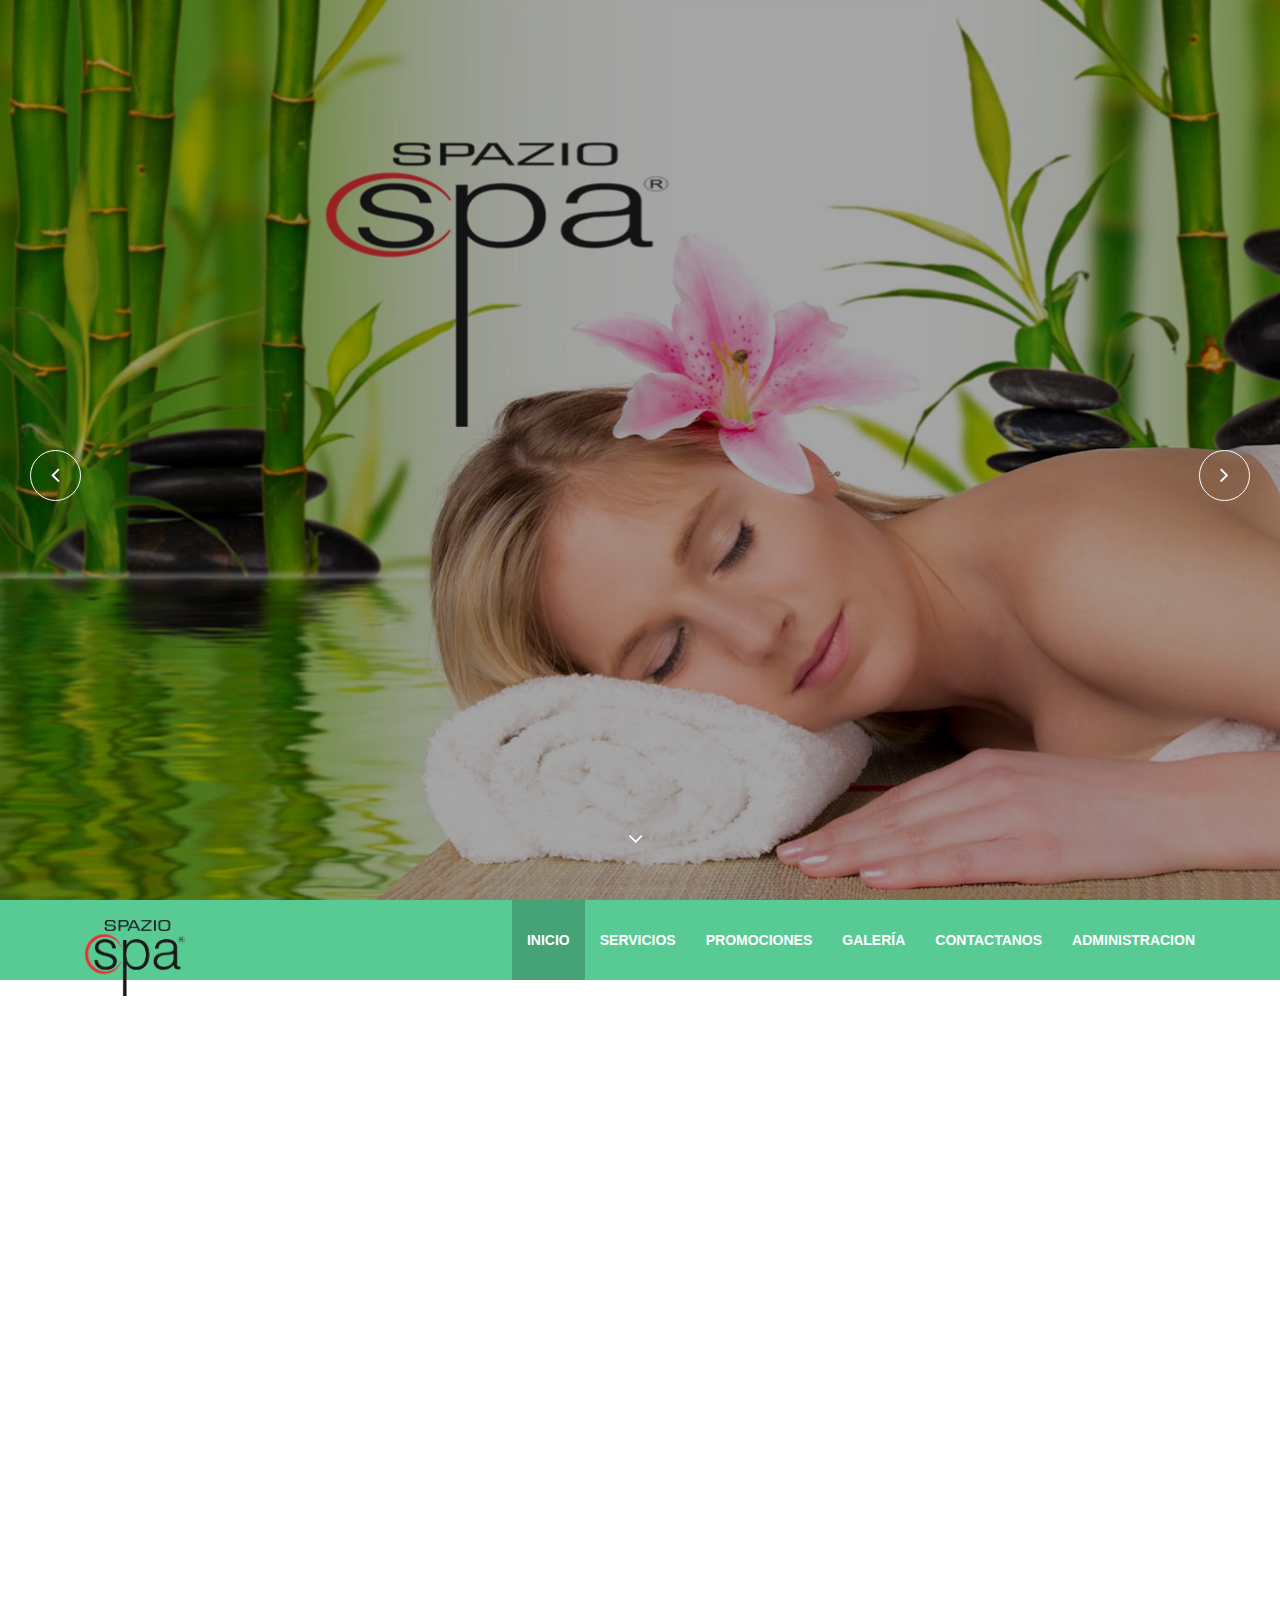
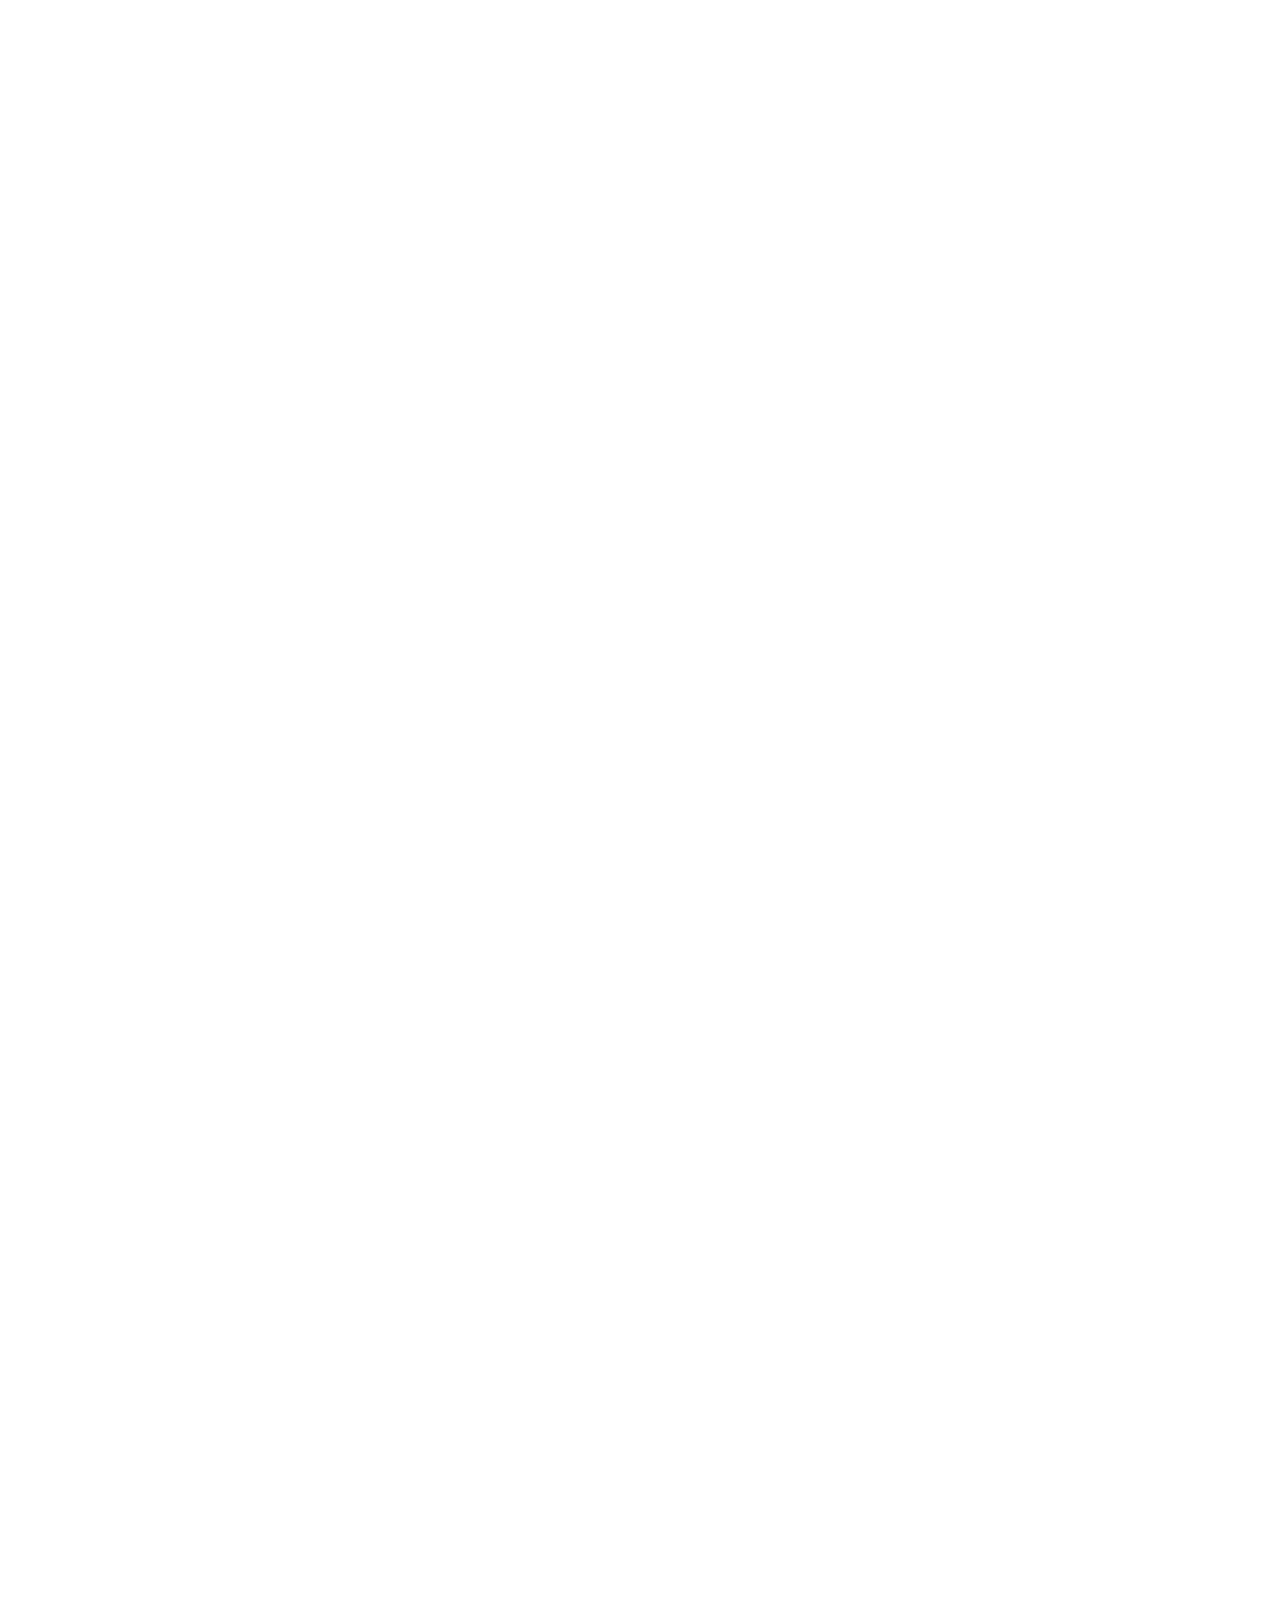
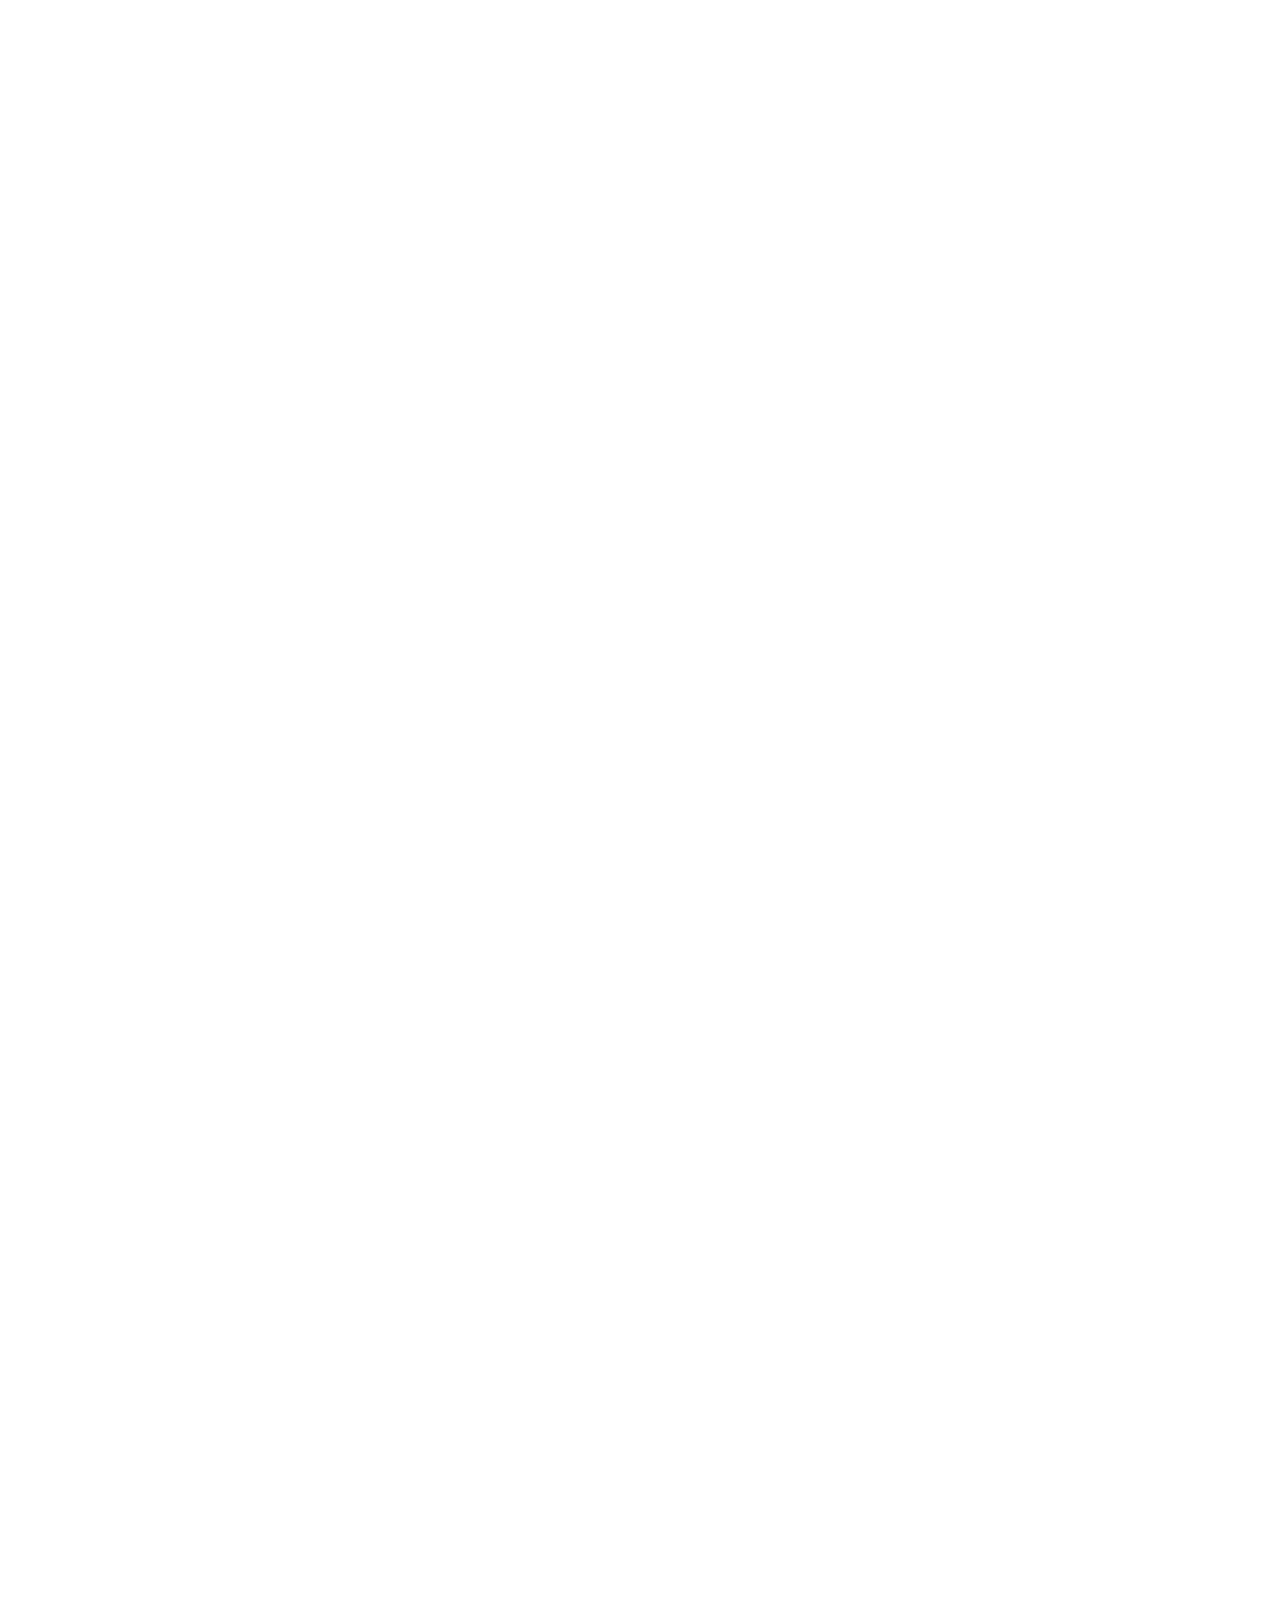
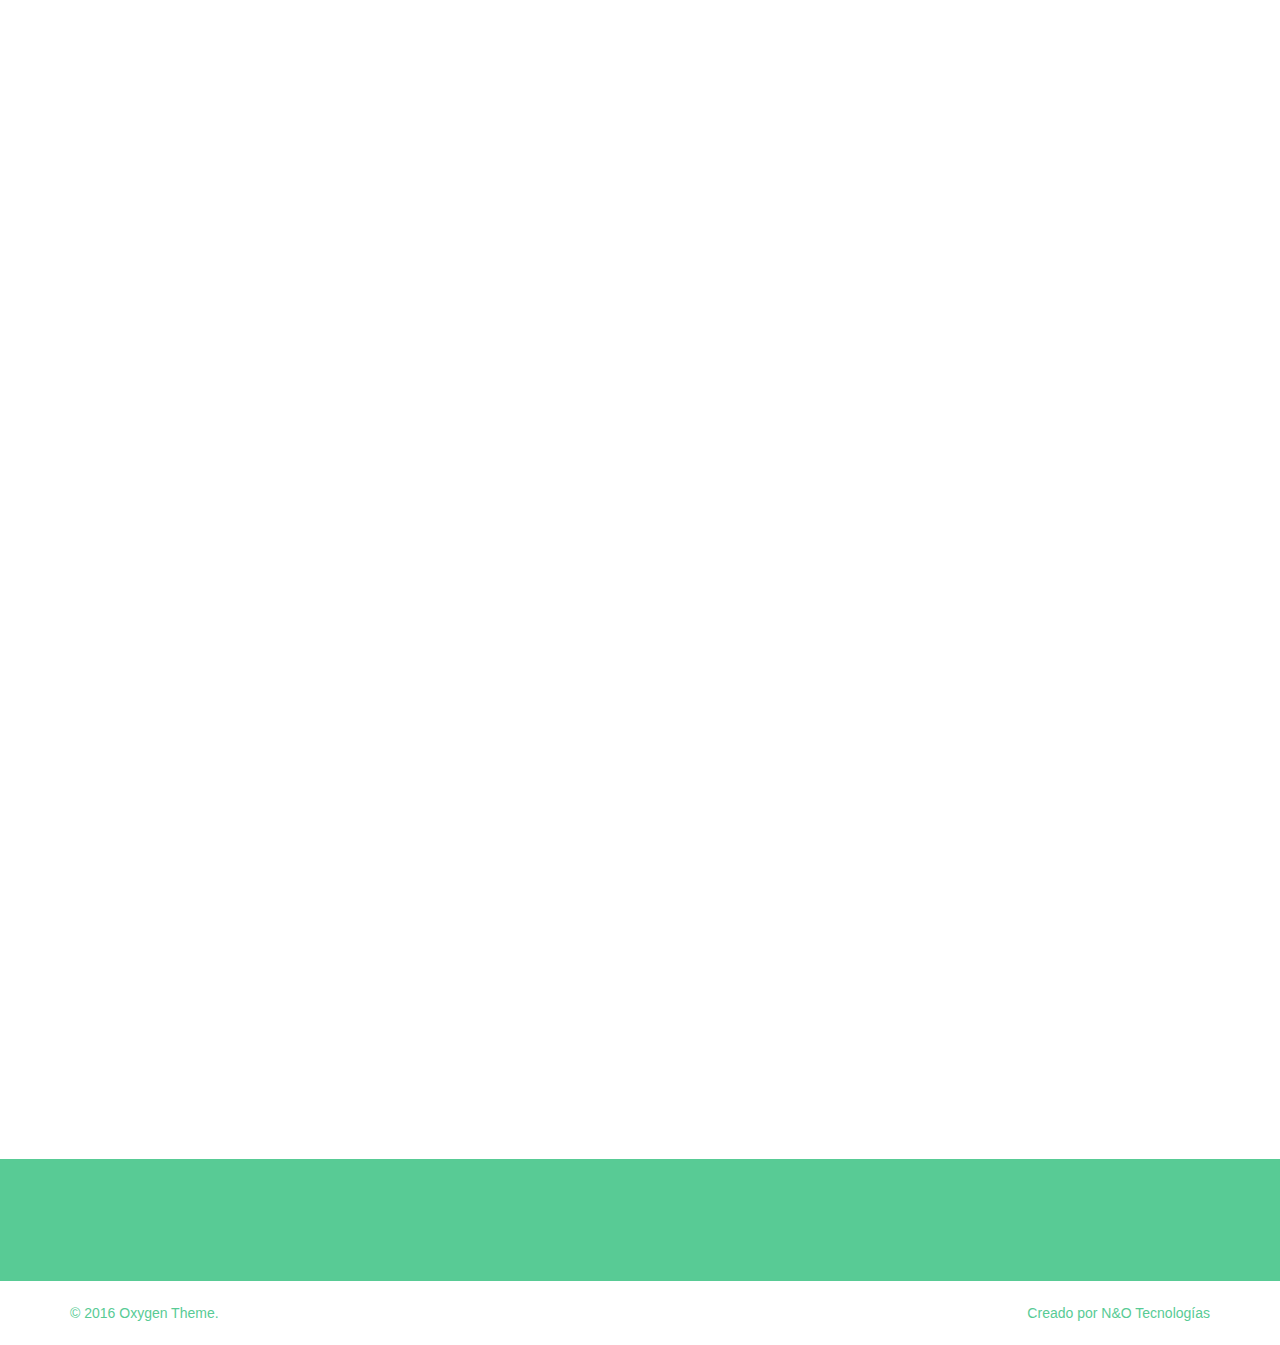
==== template/index.html @ 34deb6e5 "Cambio 20/10/2016" ====
﻿<!DOCTYPE html>
<html lang="en">
<head>
  <meta charset="utf-8">
  <meta name="viewport" content="width=device-width, initial-scale=1.0">
  <meta name="description" content="">
  <meta name="author" content="">
  <title>Spazio | Spa</title>
  <link href="css/bootstrap.min.css" rel="stylesheet">
  <link href="css/animate.min.css" rel="stylesheet"> 
  <link href="css/font-awesome.min.css" rel="stylesheet">
  <link href="css/lightbox.css" rel="stylesheet">
  <link href="css/main.css" rel="stylesheet">
  <link id="css-preset" href="css/presets/preset1.css" rel="stylesheet">
  <link href="css/responsive.css" rel="stylesheet">
  
<script type="text/javascript" src="http://maps.google.com/maps/api/js"></script>
    <!-- Smartsupp Live Chat script -->
    <script type="text/javascript">
var _smartsupp = _smartsupp || {};
_smartsupp.key = '100dbefa5f6795a146cb5073ec1ec37095882467';
window.smartsupp||(function(d) {
	var s,c,o=smartsupp=function(){ o._.push(arguments)};o._=[];
	s=d.getElementsByTagName('script')[0];c=d.createElement('script');
	c.type='text/javascript';c.charset='utf-8';c.async=true;
	c.src='//www.smartsuppchat.com/loader.js?';s.parentNode.insertBefore(c,s);
})(document);
    </script>
  <!--[if lt IE 9]>
    <script src="js/html5shiv.js"></script>
    <script src="js/respond.min.js"></script>
  <![endif]-->
  
  <link href='http://fonts.googleapis.com/css?family=Open+Sans:300,400,600,700' rel='stylesheet' type='text/css'>
  <link rel="shortcut icon" href="images/spazio.ico">
</head><!--/head-->

<body>

  <!--.preloader-->
  <div class="preloader"> <i class="fa fa-circle-o-notch fa-spin"></i></div>
  <!--/.preloader-->

  <header id="home">
    <div id="home-slider" class="carousel slide carousel-fade" data-ride="carousel">
      <div class="carousel-inner">
        <div class="item active" style="background-image: url(images/slider/spa2.png)">
          <!--<div class="caption">-->
            <!--<h1 class="animated fadeInLeftBig">Bienvenido </h1>-->
            <!--<p class="animated fadeInRightBig">Bootstrap - Responsive Design - Retina Ready - Parallax</p>-->
            <!--<a data-scroll class="btn btn-start animated fadeInUpBig" href="#services">Iniciemos</a>-->
          <!--</div>-->
        </div>
        <div class="item" style="background-image: url(images/Masajes/piedras.jpg)">
         <!-- <div class="caption">-->
           <!-- <h1 class="animated fadeInLeftBig"><span>Spazio Spa</span></h1>-->
            <!--<p class="animated fadeInRightBig">Bootstrap - Responsive Design - Retina Ready - Parallax</p>-->
           <!-- <a data-scroll class="btn btn-start animated fadeInUpBig" href="#services">Iniciemos</a>-->
          <!--</div>-->
        </div>
        <div class="item" style="background-image: url(images/about-bg.jpg)">
          <!--<div class="caption">-->
           <!-- <h1 class="animated fadeInLeftBig"><span>Tranquilidad a tu alcance</span></h1>-->
            <!--<p class="animated fadeInRightBig">Bootstrap - Responsive Design - Retina Ready - Parallax</p>-->
            <!--<a data-scroll class="btn btn-start animated fadeInUpBig" href="#services">Iniciemos</a>-->
          <!--</div>-->
        </div>
      </div>
      <a class="left-control" href="#home-slider" data-slide="prev"><i class="fa fa-angle-left"></i></a>
      <a class="right-control" href="#home-slider" data-slide="next"><i class="fa fa-angle-right"></i></a>

      <a id="tohash" href="#services"><i class="fa fa-angle-down"></i></a>

    </div><!--/#home-slider-->
    <div class="main-nav">
      <div class="container">
        <div class="navbar-header">
          <button type="button" class="navbar-toggle" data-toggle="collapse" data-target=".navbar-collapse">
            <!--<span class="sr-only">Toggle navigation</span>-->
            <span class="icon-bar"></span>
            <span class="icon-bar"></span>
            <span class="icon-bar"></span>
          </button>
          <a class="navbar-brand" href="index.html">
            <h1><img class="img-responsive" src="images/team/logo.png" width="100" alt="logo"></h1>
          </a>                    
        </div>
        <div class="collapse navbar-collapse" >
          <ul class="nav navbar-nav navbar-right">                 
            <li class="scroll active"><a href="#home">Inicio</a></li>
            <li class="scroll"><a href="#services">Servicios</a></li> 
            <li class="scroll"><a href="#about-us">Promociones</a></li>                     
            <li class="scroll"><a href="#portfolio">Galería</a></li>
            <li class="scroll"><a href="#contact">Contactanos</a></li>   
            <li class="scroll"><a href="Password.aspx">Administracion</a></li>        
          </ul>
        </div>
      </div>
    </div><!--/#main-nav-->
  </header><!--/#home-->
  <section id="services">
    <div class="container">
      <div class="heading wow fadeInUp" data-wow-duration="1000ms" data-wow-delay="300ms">
        <div class="row">
          <div class="text-center col-sm-8 col-sm-offset-2">
            <h2>Nuestros Servicios</h2>
            <p>Conozca nuestra variedad de servicios con los cuales tendrá una experiencia única</p>
          </div>
        </div> 
      </div>
      <div class="text-center our-services">
        <div class="row">
          <div class="col-sm-4 wow fadeInDown" data-wow-duration="1000ms" data-wow-delay="300ms" align="center"  >
            <img id='c1' class="img-responsive" src="images/Masajes.jpg" alt="" width="250" height="100" onmouseover="" >

<!--            <div class="service-icon">-->
              <!--<i class="fa fa-flask"></i>-->
<!--            </div>-->
            <div class="service-info">
              <h3>Masajes</h3>
              <p>Conoce la variedad de masajes que tenemos para ti</p>
            </div>
          </div>
          <div class="col-sm-4 wow fadeInDown" data-wow-duration="1000ms" data-wow-delay="450ms" align="center">
            <img id='c2' class="img-responsive" src="images/Facial.jpg" alt="" width="160" height="200">

           <!-- <div class="service-icon">
              <i class="fa fa-umbrella"></i>
            </div>-->
            <div class="service-info">
              <h3>Faciales</h3>
              <p>Tenemos un facial especial para ti</p>
            </div>
          </div>
          <div class="col-sm-4 wow fadeInDown" data-wow-duration="1000ms" data-wow-delay="550ms" align="center">
            <img id='c3' class="img-responsive" src="images/Tratamientos.jpg" alt="" width="165" height="80">
<!--            <div class="service-icon">
              <i class="fa fa-cloud"></i>
            </div>-->
            <div class="service-info">
              <h3>Tratamientos</h3>
              <p>Especiales para cada tipo de piel </p>
            </div>
          </div>
          <div class="col-sm-4 wow fadeInUp" data-wow-duration="1000ms" data-wow-delay="650ms" align="center">
            <img id='c4' class="img-responsive" src="images/Promociones.jpg" alt="" width="200" height="150">
           <!-- <div class="service-icon">
              <i class="fa fa-coffee"></i>
            </div>-->
            <div class="service-info">
              <h3>Videos</h3>
              <p>Entra y conoce como realizamos nuestros servicios</p>
            </div>
          </div>
          <div class="col-sm-4 wow fadeInUp" data-wow-duration="1000ms" data-wow-delay="750ms" align="center">
            <img id='c5' class="img-responsive" src="images/GaleriaP.jpg" alt="" width="150" height="150">
          <!--  <div class="service-icon">
              <i class="fa fa-bitbucket"></i>
            </div>-->
            <div class="service-info">
              <h3>Galería</h3>
              <p>Conoce nuestras instalaciones</p>
            </div>
          </div>
          <div class="col-sm-4 wow fadeInUp" data-wow-duration="1000ms" data-wow-delay="850ms" align="center">
            <img id='c6' class="img-responsive" src="images/Productos.jpg" alt="" width="190" height="200">
         <!--   <div class="service-icon">
              <i class="fa fa-gift"></i>
            </div>-->
            <div class="service-info">
              <h3>Productos</h3>
              <p>Conoce los productos que usamos</p>
            </div>
          </div>
        </div>
      </div>
    </div>
  </section><!--/#services-->
  <section id="about-us" class="parallax">
    <div class="container">
      <div class="row">
        <div class="col-sm-6">
          <div class="about-info wow fadeInUp" data-wow-duration="1000ms" data-wow-delay="300ms">
            <h2>Promociones</h2>
            <p>Dejate consentir con las promociones especiales del mes </p>
          </div>
        </div>
        <div class="col-sm-6">
          <div class="our-skills wow fadeInDown" data-wow-duration="1000ms" data-wow-delay="300ms">
            <div class="single-skill wow fadeInDown" data-wow-duration="1000ms" data-wow-delay="300ms">
            <div class="folio-image">
             
               <img class="img-responsive" src="images/Promos.jpg" >
            </div>
              <!--<p class="lead">User Experiances</p>
              <div class="progress">
                <div class="progress-bar progress-bar-primary six-sec-ease-in-out" role="progressbar"  aria-valuetransitiongoal="95">95%</div>
              </div>-->
            </div>
          </div>
        </div>
      </div>
    </div>
  </section><!--/#about-us-->

  <section id="portfolio">
    <div class="container">
      <div class="row">
        <div class="heading text-center col-sm-8 col-sm-offset-2 wow fadeInUp" data-wow-duration="1000ms" data-wow-delay="300ms">
          <h2>Nuestra Galería</h2>
          <p>Conoce nuestras instalaciones</p>
        </div>
      </div> 
    </div>
    <div class="container-fluid">
      <div class="row">
        <div class="col-sm-3">
          <div class="folio-item wow fadeInRightBig" data-wow-duration="1000ms" data-wow-delay="300ms">
            <div class="folio-image">
               <img class="img-responsive" src="images/portfolio/Recepcio.jpg" >
            </div>
            <div class="overlay">
              <div class="overlay-content">
                <div class="overlay-text">
                  <div class="folio-info">
                    <!--<h3>Time Hours</h3>
                    <p>Design, Photography</p>-->
                  </div>
                  <div class="folio-overview">
                   <!-- <span class="folio-link"><a class="folio-read-more" href="#" data-single_url="portfolio-single.html" ><i class="fa fa-link"></i></a></span>-->
                    <span class="folio-expand"><a href="images/portfolio/Recepcio.jpg" data-lightbox="portfolio"><i class="fa fa-search-plus"></i></a></span>
                  </div>
                </div>
              </div>
            </div>
          </div>
        </div>
        <div class="col-sm-3">
          <div class="folio-item wow fadeInLeftBig" data-wow-duration="1000ms" data-wow-delay="400ms">
            <div class="folio-image">
              <img class="img-responsive" src="images/portfolio/Cabina3.jpg" alt="">
            </div>
            <div class="overlay">
              <div class="overlay-content">
                <div class="overlay-text">
                  <div class="folio-info">
                    <!--<h3>Time Hours</h3>
                    <p>Design, Photography</p>-->
                  </div>
                  <div class="folio-overview">
                    <span class="folio-expand"><a href="images/portfolio/Cabina3.jpg" data-lightbox="portfolio"><i class="fa fa-search-plus"></i></a></span>
                  </div>
                </div>
              </div>
            </div>
          </div>
        </div>
        <div class="col-sm-3">
          <div class="folio-item wow fadeInRightBig" data-wow-duration="1000ms" data-wow-delay="500ms">
            <div class="folio-image">
              <img class="img-responsive" src="images/portfolio/Entrada.jpg" alt="">
            </div>
            <div class="overlay">
              <div class="overlay-content">
                <div class="overlay-text">
                  <div class="folio-info">
                  </div>
                  <div class="folio-overview">
                    <span class="folio-expand"><a href="images/portfolio/Entrada.jpg" data-lightbox="portfolio"><i class="fa fa-search-plus"></i></a></span>
                  </div>
                </div>
              </div>
            </div>
          </div>
        </div>
        <div class="col-sm-3">
          <div class="folio-item wow fadeInLeftBig" data-wow-duration="1000ms" data-wow-delay="600ms">
            <div class="folio-image">
              <img class="img-responsive" src="images/portfolio/Recepcion.jpg" alt="">
            </div>
            <div class="overlay">
              <div class="overlay-content">
                <div class="overlay-text">
                  <div class="folio-info">
                  </div>
                  <div class="folio-overview">
                    <span class="folio-expand"><a href="images/portfolio/Recepcion.jpg" data-lightbox="portfolio"><i class="fa fa-search-plus"></i></a></span>
                  </div>
                </div>
              </div>
            </div>
          </div>
        </div>
        <div class="col-sm-3">
          <div class="folio-item wow fadeInRightBig" data-wow-duration="1000ms" data-wow-delay="700ms">
            <div class="folio-image">
              <img class="img-responsive" src="images/portfolio/Recepcion2.jpg" alt="">
            </div>
            <div class="overlay">
              <div class="overlay-content">
                <div class="overlay-text">
                  <div class="folio-info">
                  </div>
                  <div class="folio-overview">
                    <span class="folio-expand"><a href="images/portfolio/Recepcion2.jpg" data-lightbox="portfolio"><i class="fa fa-search-plus"></i></a></span>
                  </div>
                </div>
              </div>
            </div>
          </div>
        </div>
        <div class="col-sm-3">
          <div class="folio-item wow fadeInLeftBig" data-wow-duration="1000ms" data-wow-delay="800ms">
            <div class="folio-image">
              <img class="img-responsive" src="images/portfolio/Cabina5.jpg" alt="">
            </div>
            <div class="overlay">
              <div class="overlay-content">
                <div class="overlay-text">
                  <div class="folio-info">
                  </div>
                  <div class="folio-overview">
                    <span class="folio-expand"><a href="images/portfolio/Cabina5.jpg" data-lightbox="portfolio"><i class="fa fa-search-plus"></i></a></span>
                  </div>
                </div>
              </div>
            </div>
          </div>
        </div>
        <div class="col-sm-3">
          <div class="folio-item wow fadeInRightBig" data-wow-duration="1000ms" data-wow-delay="900ms">
            <div class="folio-image">
              <img class="img-responsive" src="images/portfolio/Cabina1.jpg" alt="">
            </div>
            <div class="overlay">
              <div class="overlay-content">
                <div class="overlay-text">
                  <div class="folio-info">
                  </div>
                  <div class="folio-overview">
                    <span class="folio-expand"><a href="images/portfolio/Cabina1.jpg" data-lightbox="portfolio"><i class="fa fa-search-plus"></i></a></span>
                  </div>
                </div>
              </div>
            </div>
          </div>
        </div>
        <div class="col-sm-3">
          <div class="folio-item wow fadeInLeftBig" data-wow-duration="1000ms" data-wow-delay="1000ms">
            <div class="folio-image">
              <img class="img-responsive" src="images/portfolio/Cabina2.jpg" alt="">
            </div>
            <div class="overlay">
              <div class="overlay-content">
                <div class="overlay-text">
                  <div class="folio-info">
                  </div>
                  <div class="folio-overview">
                    <span class="folio-expand"><a href="images/portfolio/Cabina2.jpg" data-lightbox="portfolio"><i class="fa fa-search-plus"></i></a></span>
                  </div>
                </div>
              </div>
            </div>
          </div>
        </div>
        <div class="col-sm-3">
          <div class="folio-item wow fadeInLeftBig" data-wow-duration="1000ms" data-wow-delay="1000ms">
            <div class="folio-image">
              <img class="img-responsive" src="images/portfolio/Cabina3.jpg" alt="">
            </div>
            <div class="overlay">
              <div class="overlay-content">
                <div class="overlay-text">
                  <div class="folio-info">
                  </div>
                  <div class="folio-overview">
                    <span class="folio-expand"><a href="images/portfolio/Cabina3.jpg" data-lightbox="portfolio"><i class="fa fa-search-plus"></i></a></span>
                  </div>
                </div>
              </div>
            </div>
          </div>
        </div>
        <div class="col-sm-3">
          <div class="folio-item wow fadeInLeftBig" data-wow-duration="1000ms" data-wow-delay="1000ms">
            <div class="folio-image">
              <img class="img-responsive" src="images/portfolio/Cabina4.jpg" alt="">
            </div>
            <div class="overlay">
              <div class="overlay-content">
                <div class="overlay-text">
                  <div class="folio-info">
                  </div>
                  <div class="folio-overview">
                    <span class="folio-expand"><a href="images/portfolio/Cabina4.jpg" data-lightbox="portfolio"><i class="fa fa-search-plus"></i></a></span>
                  </div>
                </div>
              </div>
            </div>
          </div>
        </div>
        <div class="col-sm-3">
          <div class="folio-item wow fadeInLeftBig" data-wow-duration="1000ms" data-wow-delay="1000ms">
            <div class="folio-image">
              <img class="img-responsive" src="images/portfolio/Sauna2.jpg" alt="">
            </div>
            <div class="overlay">
              <div class="overlay-content">
                <div class="overlay-text">
                  <div class="folio-info">
                  </div>
                  <div class="folio-overview">
                    <span class="folio-expand"><a href="images/portfolio/Sauna3.jpg" data-lightbox="portfolio"><i class="fa fa-search-plus"></i></a></span>
                  </div>
                </div>
              </div>
            </div>
          </div>
        </div>
        <div class="col-sm-3" >
          <div class="folio-item wow fadeInLeftBig" data-wow-duration="1000ms" data-wow-delay="1000ms">
            <div class="folio-image">
              <img class="img-responsive" src="images/portfolio/Sauna1.jpg" alt=""  >
            </div>
            <div class="overlay">
              <div class="overlay-content">
                <div class="overlay-text">
                  <div class="folio-info">
                  </div>
                  <div class="folio-overview">
                    <span class="folio-expand"><a href="images/portfolio/Sauna1.jpg" data-lightbox="portfolio"><i class="fa fa-search-plus"></i></a></span>
                  </div>
                </div>
              </div>
            </div>
          </div>
        </div>
      </div>
    </div>
    <div id="portfolio-single-wrap">
      <div id="portfolio-single">
      </div>
    </div><!-- /#portfolio-single-wrap -->
  </section><!--/#portfolio-->



  <section id="contact">
    <div id="google-map" class="wow fadeIn" data-latitude="19.301891" data-longitude="-99.1915987" data-wow-duration="1000ms" data-wow-delay="400ms"></div>
    <div id="contact-us" class="parallax">
      <div class="container">
        <div class="row">
          <div class="heading text-center col-sm-8 col-sm-offset-2 wow fadeInUp" data-wow-duration="1000ms" data-wow-delay="300ms">
            <h2>CONTACTANOS</h2>
            <p>En este lugar encontrara además de uno de los mejores hoteles de la región un importante Spazio dedicado al descanso y cuidado del cuerpo,
              Te brindamos la mejor atención con tratamientos de alta calidad internacional con precios muy accesibles para poder disfrutar de los mejores servicios.</p>
          </div>
        </div>
        <div class="contact-form wow fadeIn" data-wow-duration="1000ms" data-wow-delay="600ms">
          <div class="row">
            <div class="col-sm-6">
              <form id="main-contact-form" name="contact-form" method="post" action="#">
                <div class="row wow fadeInUp" data-wow-duration="1000ms" data-wow-delay="300ms">
                  <div class="col-sm-6">
                    <div class="form-group">
                      <input type="text" name="name" class="form-control" placeholder="Nombre" required="required">
                    </div>
                  </div>
                  <div class="col-sm-6">
                    <div class="form-group">
                      <input type="email" name="email" class="form-control" placeholder="Email" required="required">
                    </div>
                  </div>
                </div>
                <div class="form-group">
                  <input type="text" name="subject" class="form-control" placeholder="Título" required="required">
                </div>
              
                <div class="form-group">
                  <textarea name="message" id="message" class="form-control" rows="4" placeholder="Describe los tipos de servicios que requieres y asi poderte agendar" required="required"></textarea>
                </div>                        
                <div class="form-group">
                  <button type="submit" class="btn-submit">Enviar Ahora</button>
                </div>
              </form>   
            </div>
            <div class="col-sm-6">
              <div class="contact-info wow fadeInUp" data-wow-duration="1000ms" data-wow-delay="300ms">
                <p>Marca para informarte de cualquier promocion y servicio que tenemos a tu  disposicion,o escribenos a nuestra email sobre informes y recibiras  una respuesta a tus dudas</p>
                <ul class="address">
                  <li><i class="fa fa-map-marker"></i> <span> Dirección:</span> Col. Mexico D.F., Cuspide 53, Parques del Pedregal, 14020 Mexico City </li>
                  <li><i class="fa fa-phone"></i> <span> Teléfono:</span> 59275959 ext. 1088  </li>
                  <li><i class="fa fa-envelope"></i> <span> Email:</span><a href="spazio_spa@yahoo.es"> spazio_spa@yahoo.es</a></li>
                </ul>
              </div>                            
            </div>
          </div>
        </div>
      </div>
    </div>        
  </section><!--/#contact-->
  <footer id="footer" >
    <div class="footer-top wow fadeInUp" data-wow-duration="1000ms" data-wow-delay="300ms">
      <div class="container text-center">
        <div class="footer-logo">
          <a href="index.html"><img class="img-responsive" src="images/team/logo.png" width="50" alt=""></a>
        </div>
        <div class="social-icons">
          <ul>
            <li><a class="instagram" href="https://www.instagram.com/spaziospa/"><i class="fa fa-instagram"></i></a></li>
            <li><a class="twitter" href="https://twitter.com/spaspazio"><i class="fa fa-twitter"></i></a></li> 
            <li><a class="facebook" href="https://www.facebook.com/spazio.integral?fref=ts"><i class="fa fa-facebook"></i></a></li>
          </ul>
        </div>
      </div>
    </div>
    <div class="footer-bottom">
      <div class="container">
        <div class="row">
          <div class="col-sm-6">
            <p>&copy; 2016 Oxygen Theme.</p>
          </div>
          <div class="col-sm-6">
            <p class="pull-right">Creado por <a >N&O Tecnologías</a></p>
          </div>
        </div>
      </div>
    </div>
  </footer>

  <script type="text/javascript" src="js/jquery.js"></script>
  <script type="text/javascript" src="js/bootstrap.min.js"></script>
  <script type="text/javascript" src="js/jquery.inview.min.js"></script>
  <script type="text/javascript" src="js/wow.min.js"></script>
  <script type="text/javascript" src="js/mousescroll.js"></script>
  <script type="text/javascript" src="js/smoothscroll.js"></script>
  <script type="text/javascript" src="js/jquery.countTo.js"></script>
  <script type="text/javascript" src="js/lightbox.min.js"></script>
  <script type="text/javascript" src="js/main.js"></script>
    <script>

        $("#c1").click(function () {
            window.location.href = 'Masajes1.aspx';         
        });
        $("#c2").click(function () {
            window.location.href = 'Faciales1.aspx';
        });
        $("#c3").click(function () {
            window.location.href = 'Tratamientos1.aspx';
        });
        $("#c4").click(function () {
            window.location.href = 'Videos.aspx';
        });
        $("#c5").click(function () {
            window.location.href = 'Galerias1.aspx';
        });
        $("#c6").click(function () {
            window.location.href = 'Productos1.aspx';
        });
       
       
    </script>
</body>
</html>
---- template/css/main.css ----
/*************************
*******Typography******
**************************/

body {
  font-family: 'Abadi MT Condensed Light', sans-serif;
  font-size: 14px;
  line-height: 24px;
  color: #666;
  background-color:	#FFFFFF;
}

h1, h2, h3, h4, h5, h6 {
  color: #333;
}

h2 {
  font-size: 30px;
  margin-bottom: 20px;
}

h3 {
  font-size: 18px;
}

.parallax {
  background-size: cover;
  background-repeat: no-repeat;
  background-position: center;
  background-attachment: fixed;
}

.parallax,
.parallax h1,
.parallax h2,
.parallax h3,
.parallax h4,
.parallax h5,
.parallax h6 {
  color: #fff;
}

.parallax input[type="text"],
.parallax input[type="text"]:hover,
.parallax input[type="email"],
.parallax input[type="email"]:hover,
.parallax input[type="url"],
.parallax input[type="url"]:hover,
.parallax input[type="password"],
.parallax input[type="password"]:hover,
.parallax textarea,
.parallax textarea:hover {
  font-weight: 300;
  color: #fff;
}

.btn {
  border: 0;
  border-radius: 0;
}

.btn.btn-primary:hover {
  background-color: #00FFFF;
}

.navbar-nav li a:hover, 
.navbar-nav li a:focus {
  outline:none;
  outline-offset: 0;
  text-decoration:none;  
  background: transparent;
}

a {
  text-decoration: none;
  -webkit-transition: 300ms;
  -moz-transition: 300ms;
  -o-transition: 300ms;
  transition: 300ms;
}

a:focus, 
a:hover {
  text-decoration: none;
  outline: none
}

section {
  padding: 90px 0;
}

.heading {
  padding-bottom:90px;
}

.preloader {
  position: fixed;
  top: 0;
  left: 0;
  right: 0;
  bottom: 0;
  z-index: 999999;
  background: #fff;
}

.preloader > i {
  position: absolute;
  font-size: 36px;
  line-height: 36px;
  top: 50%;
  left: 50%;
  height: 36px;
  width: 36px;
  margin-top: -15px;
  margin-left: -15px;
  display: inline-block;
}


/*************************
********Home CSS**********
**************************/
#home-slider {
  overflow: hidden;
  position: relative;
}

#home-slider .caption {
  position: absolute;
  top: 50%;
  margin-top: -104px;
  left: 0;
  right: 0;
  text-align: center;
  text-transform: uppercase;
  z-index: 15;
  font-size: 18px;
  font-weight: 300;
  color: #fff;
}

#home-slider .caption h1 {
  color: #fff;
  font-size: 60px;
  font-weight: 700;
  margin-bottom: 30px;
}

.caption .btn-start {
  color: #fff;
  font-size: 14px;
  font-weight: 600;
  padding:14px 40px;
  border: 1px solid #6e6d6c;
  border-radius: 4px;
  margin-top: 40px;
}

.caption .btn-start:hover {
  color: #fff
}

.carousel-fade .carousel-inner .item {
  opacity: 1;
  -webkit-transition-property: opacity;
  transition-property: opacity;
  background-repeat: no-repeat;
  background-size: cover;
  height: 2037px;
}

.carousel-fade .carousel-inner .item:after {
  content: " ";
  position: absolute;
  top: 0;
  bottom: 0;
  left: 0;
  right: 0;
  background: rgba(0,0,0,.7);
  opacity:0.5;
}

.carousel-fade .carousel-inner .active {
  opacity: 1;
}
.carousel-fade .carousel-inner .active.left,
.carousel-fade .carousel-inner .active.right {
  left: 0;
  opacity: 1;
  z-index: 1;
}
.carousel-fade .carousel-inner .next.left,
.carousel-fade .carousel-inner .prev.right {
  opacity: 1;
}
.carousel-fade .carousel-control {
  z-index: 2;
}

.left-control, .right-control {
  position: absolute;
  top: 50%;
  height: 51px;
  width: 51px;
  line-height: 48px;
  border-radius: 50%;
  border:1px solid #fff;  
  z-index: 20;
  font-size: 24px;
  color: #fff;
  text-align: center;
  -webkit-transition: all 0.5s ease;
  -moz-transition: all 0.5s ease;
  -ms-transition: all 0.5s ease;
  -o-transition: all 0.5s ease;
  transition: all 0.5s ease;
}

.left-control {
  left: -51px
} 

.right-control {
  right: -51px;
}

.left-control:hover, 
.right-control:hover {
  color: #fff;
}

#home-slider:hover .left-control {
  left:30px
} 

#home-slider:hover .right-control {
  right:30px
}

#home-slider .fa-angle-down {
  position: absolute;
  left: 50%;
  bottom: 50px;
  color: #fff;
  display: inline-block;
  width: 24px;
  margin-left: -12px;
  font-size: 24px;
  line-height: 24px;
  z-index: 999;
  -webkit-animation: bounce 3000ms infinite;
  animation: bounce 3000ms infinite;
}

.navbar-right li a {
  color: #fff;
  text-transform: uppercase;
  font-size: 14px;
  font-weight: 600;
  padding-top: 30px;
  padding-bottom: 30px;
}

.navbar-right li.active a {
  background-color: rgba(0,0,0,.2);
}

.navbar-brand h1 {
  margin-top: 5px;
}

/*************************
********Service CSS*******
**************************/

.service-icon {
  border-radius: 4px;
  color: #fff;
  display: inline-block;
  font-size: 36px;
  height: 90px;
  line-height: 90px;
  width: 90px;  
  -webkit-transition: background-color 0.2s ease;
  transition: background-color 0.2s ease;
}

.our-services .col-sm-4:hover .service-icon {
  background-color: #333;
}

.our-services .col-sm-4 {
  border-right:1px solid #f2f2f2;
  border-bottom:1px solid #f2f2f2;
  padding-bottom: 50px;
}

.our-services .col-sm-4:nth-child(4), 
.our-services .col-sm-4:nth-child(5), 
.our-services .col-sm-4:nth-child(6) {
  border-bottom:0;
  padding-top: 60px;
}

.our-services .col-sm-4:nth-child(3), 
.our-services .col-sm-4:nth-child(6) {
  border-right:0;
}

.service-info h3 {
  margin-top: 35px;
}

/*************************
********About CSS*******
**************************/
#about-us {
  background-image: url(../images/about-bg.jpg);
  padding: 60px 0;
}

#about-us h2 {
  margin-top: 0;
  color: #fff;
}

#about-us .lead {
  font-size: 16px;
  margin-bottom: 10px;
}

#about-us h1 {
  margin-bottom: 30px;
}

.progress{
  height: 20px;
  background-color: #fff;
  border-radius: 0;
  box-shadow: none;
  -webkit-box-shadow: none;
  margin-bottom: 25px;
}

.progress-bar{
  box-shadow: none;
  -webkit-box-shadow: none;
  text-align: right;
  padding-right: 12px;
  font-size: 12px;
  font-weight: 600;
}


.progress .progress-bar.six-sec-ease-in-out {
  -webkit-transition: width 2s ease-in-out;
  transition:  width 2s ease-in-out;
}

/*************************
********portfolio CSS*****
**************************/

#portfolio .container-fluid, 
#portfolio .col-sm-3  {
  overflow: hidden;
  padding: 0;
  width:50%;
  height:inherit;
}

#portfolio .folio-item {
  position: relative;
}

#portfolio .overlay {
  background-color: #000;
  color: #fff; 
  left: 0;
  right:0;
  bottom:-100%;
  height: 0;
  position: absolute;
  text-align: center;
  opacity:0;  
  -webkit-transition: all 0.5s ease-in-out;
  transition: all 0.5s ease-in-out;
}

.overlay .overlay-content {
  display: table;
  height: 100%;
  width: 100%;
}

.overlay .overlay-text {
  display: table-cell;
  vertical-align: middle;
  
}

.overlay .folio-info {
  opacity: 0;
  margin-bottom: 75px;
  margin-top: -75px;
  -webkit-transition: all 1s ease-in-out;
  transition: all 1s ease-in-out;
}

.overlay .folio-info h3 {
  margin-top: 0;
  color: #fff;
}

.folio-overview a {
  font-size: 18px;
  color: #333;
  height: 50px;
  width: 50px;
  line-height: 50px;
  border-radius: 50%;
  background-color: #fff;
  display: inline-block;
  margin-top: 20px;
  margin-right: 5px;
}

.folio-overview a:hover {
  color: #fff;
}

.folio-overview .folio-expand {
  margin-top: -500px;
  margin-left: -500px;
}

.folio-image, .folio-overview .folio-expand {
  -webkit-transition: all 0.8s ease-in-out;
  transition: all 0.8s ease-in-out;
}

#portfolio .folio-item:hover .folio-image {
  -webkit-transform: scale(1.5) rotate(-15deg);
  transform: scale(1.5) rotate(-15deg);
}

.folio-image img {
  width: 100%;
}

#portfolio .folio-item:hover .overlay {
  opacity: 0.8;
  bottom: 0;
  height: 100%;
}

#portfolio .folio-item:hover .folio-overview .folio-expand {
  margin-top: 0;
  margin-left:0;
}

#portfolio .folio-item:hover .overlay .folio-info {
  opacity: 1;  
  margin-bottom:0;
  margin-top:0;
}


#single-portfolio {
  padding: 90px 0;
  background: #f5f5f5;
  position: relative;
}

#single-portfolio img {
  width: 100%;
  margin-bottom: 10px;
}

#single-portfolio .close-folio-item {
  position: absolute;
  top: 30px;
  font-size: 34px;
  width: 34px;
  height: 34px;
  left: 50%;
  color: #999;
  margin-left: -17px;
}

/*************************
*********Team CSS*********
**************************/
#team {
  padding-top: 0;
}

.team-members {
  margin-bottom: 25px;
}

.social-icons {
  margin-top:30px;
  text-align: center;
}

.social-icons ul {
  list-style: none;
  padding: 0;
  margin: 0;
  display: inline-block;
}

.social-icons ul li {
  float: left;
  margin-right: 8px;
}

.social-icons ul li:last-child {
  margin-right: 0;
}

.social-icons ul li a {
  color:#fff;
  background-color: #d9d9d9;
  height: 36px;
  width: 36px;
  line-height: 36px;
  display: block;
  font-size: 16px;
  opacity: 0.8;
}

.social-icons ul li a:hover {
  opacity: 1;
  -webkit-transform: scale(1.2);
  transform: scale(1.2);
}

.team-member {
  text-align: center;
  color: #333;
  font-size: 14px;
}

.team-member:hover .social-icons ul li a.facebook {
  background-color: #3b5999;
}
.team-member:hover .social-icons ul li a.twitter {
  background-color: #2ac6f7;
}
.team-member:hover .social-icons ul li a.dribbble {
  background-color: #ff5b92;
}
.team-member:hover .social-icons ul li a.linkedin {
  background-color: #036dc0;
}
.team-member:hover .social-icons ul li a.rss {
  background-color: #ff6b00;
}

#team .img-responsive {
  width: 100%;
  cursor: pointer;
}


.member-info h3 {
  margin-top: 35px;
}

.member-info h4 {
  font-size: 14px;
  margin-bottom: 15px;
  color: #999;
}


/*************************
*******Features CSS*******
**************************/
#features {
  text-align: center;
  background-image: url(../images/features-bg.jpg);
}

#features i {
  font-size: 48px;
}

#features h3 {
  margin-top: 15px;
  font-size: 30px;
  margin-bottom: 7px;
  color: #fff;
}

#features .slider-overlay {
  opacity: 0.8;
}


/*************************
*****Pricing Table CSS****
**************************/
.pricing-table {
  text-align: center;
}

.single-table {
  padding: 30px 20px 20px;
  border:1px solid #f2f2f2;
}

.single-table h3 {
  margin-top: 0;
  padding: 0;
  font-size: 18px;
  text-transform: uppercase;
  margin-bottom: 30px;
}

.price {
  font-size: 36px;
  line-height: 36px;
}

.price span {
  font-size: 14px;
  line-height: 14px;
}

.single-table ul {
  list-style: none;
  padding: 0;
  margin: 30px 0;
}

.single-table ul li {
  line-height: 30px;
}

.single-table.featured {  
  color: #fff;
}

.single-table.featured h3 { 
  color: #fff;
}

.single-table.featured .btn.btn-primary {
  background-color: #fff;
}

/*************************
********Twitter CSS*******
**************************/
#twitter {
  background-image: url(../images/twitter-bg.jpg);
}

#twitter > div {
  text-align: center;
  position: relative;
}

#twitter-carousel {
  position: relative;
  z-index: 15
}

.twitter-icon {
  position: relative;
  z-index: 15;
  color: #fff;
}

.twitter-icon .fa-twitter {
  font-size: 24px;
  height: 64px;
  width: 64px;
  line-height: 65px;
  border-radius: 50%; 
  position: relative;
}

.twitter-icon .fa-twitter:after {
  position: absolute;
  content: "";
  border-width: 8px;
  border-style: solid;
  left: 24px;
  bottom: -14px;
}

#twitter-carousel .item {
  padding: 0 55px;
}

#twitter-carousel .item a {
  color: #fff;
}

.twitter-icon h4 {
  text-transform: uppercase;
  margin-top: 25px;
  margin-bottom: 25px;
  color: #fff;
}

.twitter-left-control, 
.twitter-right-control {
  position: absolute;
  top: 50%;
  color: #fff;
  border: 1px solid #fafafa;
  height:34px;
  width: 34px;
  line-height: 31px;
  margin-top: -17px;
  font-size: 18px;
  border-radius: 50%;
  z-index: 15
}

.twitter-left-control {
  left: 80px;
} 

.twitter-right-control {
  right: 80px
}

.twitter-left-control:hover, .twitter-right-control:hover {
  color: #fff;
}


/*************************
**********Blog CSS********
**************************/

.post-thumb {
  position: relative;
}

.post-icon {
  position: absolute;
  top:10px;
  right:10px;
  height: 30px;
  width: 30px;
  line-height: 30px;
  border-radius:4px;
  text-align: center;
  color: #fff;
  font-size: 12px;
}

.post-meta {
  position: absolute;
  bottom: 15px;
  left: 15px;
  color: #fff;
  font-size: 12px;
  text-transform: uppercase;
  font-weight: 600;
}

.post-meta span {
  margin-right: 16px;
}

#post-carousel .carousel-indicators {
  bottom: 3px;
  left: 90%;
}

.blog-left-control, .blog-right-control {
  position: absolute;
  top: 45%;
  width: 30px;
  text-align: center;
  color: rgba(255,255,255,.7);
  font-size: 36px;
}

.blog-left-control {
  left: 0;
}

.blog-right-control {
  right: 0;
}

.blog-left-control:hover, .blog-right-control:hover {
  color: #fff;  
}

.entry-header h3 a {
  line-height: 30px;
}

.entry-header .date, 
.entry-header .cetagory {
  display: inline-block;
  font-size: 11px;
  font-weight: 600;
  margin-bottom: 30px;
  text-transform: uppercase;
  position: relative;
}

.entry-header .date:after {
  content: "";
  position: absolute;
  left: 0;
  bottom:-22px;
  width: 20px;
  height: 3px;
}

.entry-content {
  font-size: 14px;
}

.load-more {
  display:block;
  text-align: center;
  margin-top: 70px;
}

.btn-loadmore {
  border: 1px solid #f2f2f2;
  color: #666666;
  font-size: 14px;
  font-weight: 600;
  padding: 15px 125px;
  text-transform: uppercase;
}

.btn-loadmore:hover {
  color:#fff;
}

/*************************
**********Contact CSS*****
**************************/

#contact {
  padding-top: 45px;
  padding-bottom: 0;
}

#google-map {
  height: 350px;
}

#contact-us {
  background-image:url(../images/Escritorio.jpg);
  padding-bottom: 90px; 
}

#contact-us .heading {
  padding-top: 95px;
}

.form-control {
  background-color: transparent;
  border-color: rgba(255,255,255,.1);
  height: 50px;
  border-radius: 0;
  box-shadow: none;
}

textarea.form-control {
  min-height: 180px;
  resize:none;
}

.form-group {
  margin-bottom: 30px;
}

.contact-info {
  padding-left:70px;
  font-weight: 300;
}

ul.address {
  margin-top: 30px;
  list-style: none;
  padding: 0;
  margin: 0;
}

.contact-info ul li {
  margin-bottom: 8px;
}

.contact-info ul li a {
  color: #fff;
}

.btn-submit {
  display: block;
  padding: 12px;
  width: 100%;
  color: #fff;
  border:0;
  margin-top: 40px;
}

#footer {
  color:#fff;
}

.footer-top {
  position: relative;
  padding:30px 0
}

#footer .footer-bottom {
  background-color: #fff;
  padding: 20px 0 10px;
}

#footer .footer-bottom a:hover {
  text-decoration: underline;
}

.footer-logo {
  display: inline-block;
  margin-bottom: 5px;
  height:20px
}

#footer .social-icons {
  margin-top: 15px;
  height:15px
}

#footer .social-icons ul {
  list-style: none;
  padding: 0;
  margin: 0;
}

#footer .social-icons ul li a {
  background-color: rgba(0,0,0,.2);
  border-radius: 4px;
  line-height: 33px;
}

#footer .social-icons ul li a:hover {
  color: #fff
}

#footer .social-icons ul li a.envelope:hover {
  background-color: #CECB26;
}

#footer .social-icons ul li a.instagram:hover {
  background-color: #CECB26;
}

#footer .social-icons ul li a.facebook:hover {
  background-color: #3b5999;
}
#footer .social-icons ul li a.twitter:hover {
  background-color: #2ac6f7;
}
#footer .social-icons ul li a.dribbble:hover {
  background-color: #ff5b92;
}
#footer .social-icons ul li a.linkedin:hover {
  background-color: #036dc0;
}
#footer .social-icons ul li a.tumblr:hover {
  background-color: #ff6b00;
}

/*Presets*/
---- template/css/presets/preset1.css ----
a,
#home-slider .caption h1 span, 
#twitter-carousel .item span, 
#footer .footer-bottom, 
#single-portfolio .close-folio-item:hover, 
.single-table.featured .btn.btn-primary, 
.contact-info ul li a:hover, 
#footer .footer-bottom a  {
  color: #58CB95;
}

.btn.btn-primary:hover,
.btn-submit:hover {
  background-color: #027db3
}

a:hover, a:focus {
	color: #027db3;
}

.main-nav, 
.service-icon, 
.progress-bar.progress-bar-primary, 
.single-table.featured, 
.btn.btn-primary, 
.twitter-icon .fa-twitter, 
.twitter-left-control:hover, .twitter-right-control:hover, 
.post-icon, 
.entry-header .date:after, 
.btn-loadmore:hover, 
.btn-submit,
#footer, 
.caption .btn-start:hover, 
.left-control:hover, 
.right-control:hover, 
.folio-overview a:hover {
  background-color:#58CB95 /*/#27A37E; 3DB07A
  /*background-color:#028fcc;*/
}

.twitter-left-control:hover, 
.twitter-right-control:hover, 
.btn-loadmore:hover  {
	border: 1px solid #028fcc;
}

.caption .btn-start:hover, 
.left-control:hover, 
.right-control:hover {
	border-color: #028fcc;
}

.twitter-icon .fa-twitter:after {
	border-color: #028fcc transparent transparent;
}
---- template/css/responsive.css ----
/* lg */ 
@media (min-width: 1200px) {

}

/* md */
@media (min-width: 992px) and (max-width: 1199px) {

}

/* sm */
@media (min-width: 768px) and (max-width: 991px) {
 	.navbar-right li a {
		font-size: 12px;
		padding-right: 10px;
	}
	.social-icons ul li {
		margin-bottom: 10px;
	}
	.price {
		font-size: 16px;
		height: 110px;
		line-height: 30px;
		width: 100%;
	}
	.price span {
		font-size: 40px;
		margin-top: 27px;
	}
	.btn-signup {
		padding: 10px 20px;
	}
}

/* xs */
@media (max-width: 767px) {
	body {
		font-size: 14px;
	}
	#home-slider .caption h1 {
		font-size: 40px;
	}
	#home-slider .caption {
		font-size: 15px;
		padding: 0 30px;

	}
	.left-control, .right-control {
		font-size: 20px;
		height: 30px;
		line-height: 25px;
		width: 30px;
	}
	#home-slider:hover .right-control {
		right: 15px;
	}
	#home-slider:hover .left-control {
		left: 15px;
	}
	.caption .btn-start {
		font-size: 12px;
		padding: 10px 30px;
	}
	.navbar-brand {
		padding: 0 15px 15px;
	}
	.navbar-toggle {
	  border:1px solid #fff;
	}

	.navbar-toggle .icon-bar {
	  background-color: #fff;
	}
	.navbar-right li a {
		font-size: 13px;
		padding-bottom: 8px;
		padding-top: 10px;
	}

	/*services*/
	section {
		padding: 45px 0;
	}
	.heading {
		font-size: 14px;
		padding-bottom: 45px;
	}
	.heading h2 {
		font-size: 26px;
	}
	.service-info h3 {
		font-size: 20px;
	}
	.our-services .col-sm-4 {
		margin-bottom: 32px;
		padding-bottom: 20px;
	}
	.our-services .col-sm-4:nth-child(4), 
	.our-services .col-sm-4:nth-child(5), 
	.our-services .col-sm-4:nth-child(6) {
		padding-top: 0;
	}
	.service-icon {
		font-size: 30px;
		height: 65px;
		line-height: 62px;
		width: 65px;
	}
	.our-services .col-sm-4:hover .service-icon:before {
		height: 90px;
		width: 90px;
	}
	.about-info {
		text-align: center;
		margin-bottom: 50px;
	}
	.team-member {
		margin-bottom: 50px;
	}
	.team-members .col-sm-3, 
	.pricing-table .col-sm-3, 
	#portfolio .col-sm-3, 
	.blog-posts .col-sm-4  {
		width: 50%;
		float: left;
	}
	.social-icons ul li a {
		font-size: 14px;
		height: 30px;
		line-height: 30px;
		width: 30px;
	}	
	.count .col-xs-6 {
		margin-bottom: 35px;
	}
	#features {
		min-height: 330px;
	}
	#features i {
		font-size: 35px;
	}
	#features h3 {
		font-size: 25px;
	}
	.price span {
		font-size: 50px;
		margin-top: 25px;
	}
	.price {
		font-size: 18px;
		height: 110px;
		line-height: 35px;
		width: 130px;
	}
	.single-table ul {
		margin-top: 22px;
	}
	.single-table ul li {
		font-size: 14px;
		margin-top: 15px;
	}
	.btn-signup {
		font-size: 12px;
		margin-top: 25px;
		padding: 10px 35px;
	}
	.single-table{
		margin-bottom: 40px;
		padding: 20px;
	}
	#twitter {
		padding-bottom: 75px;
	}
	.twitter-left-control, 
	.twitter-right-control {
		top: inherit;
		bottom: 30px;
		height: 25px;
		width: 25px;
		line-height: 23px;
		font-size: 14px;
	}
	.twitter-left-control {
		left: 40%
	} 
	.twitter-right-control {
		right: 40%
	}
	#blog {
		overflow: hidden;
	}
	.entry-header h2 {
		line-height: 20px;
	}
	.blog-posts .col-sm-4 {
		margin-bottom: 35px;
	}
	.load-more {
		margin-top: 35px;
	}
	.btn-loadmore {
		font-size: 12px;
		padding: 15px 75px;
	}
	#contact-us .heading {
		padding-top: 35px;
	}
	.contact-info {
		padding-left: 0;
	}
	#footer .footer-bottom {
		text-align: center;
	}
	.footer-bottom p.pull-right {
		float: none !important;
	}
}

/* XS Portrait */
@media (max-width: 479px) {
  
	.team-members .col-sm-3, 
	.pricing-table .col-sm-3, 
	#portfolio .col-sm-3, 
	.blog-posts .col-sm-4 {
		width:100%;
		float: none;
	}
}
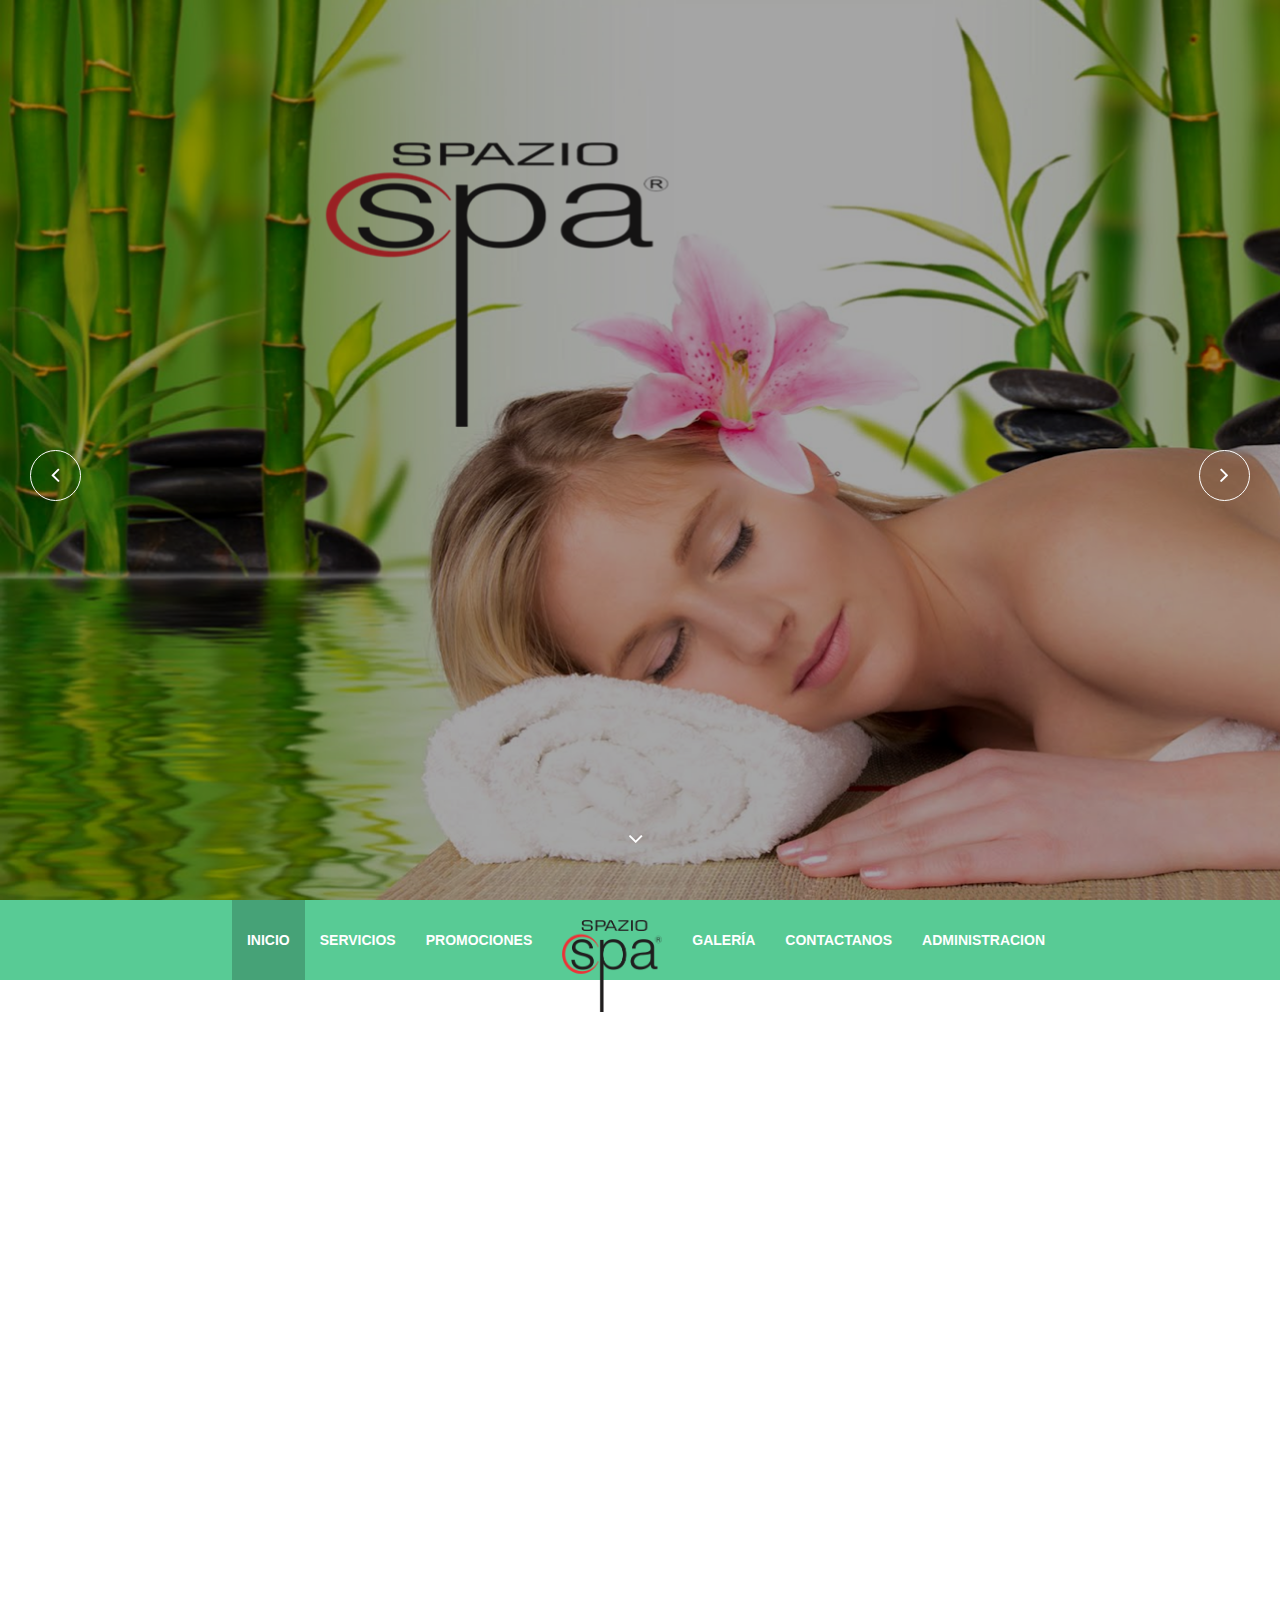
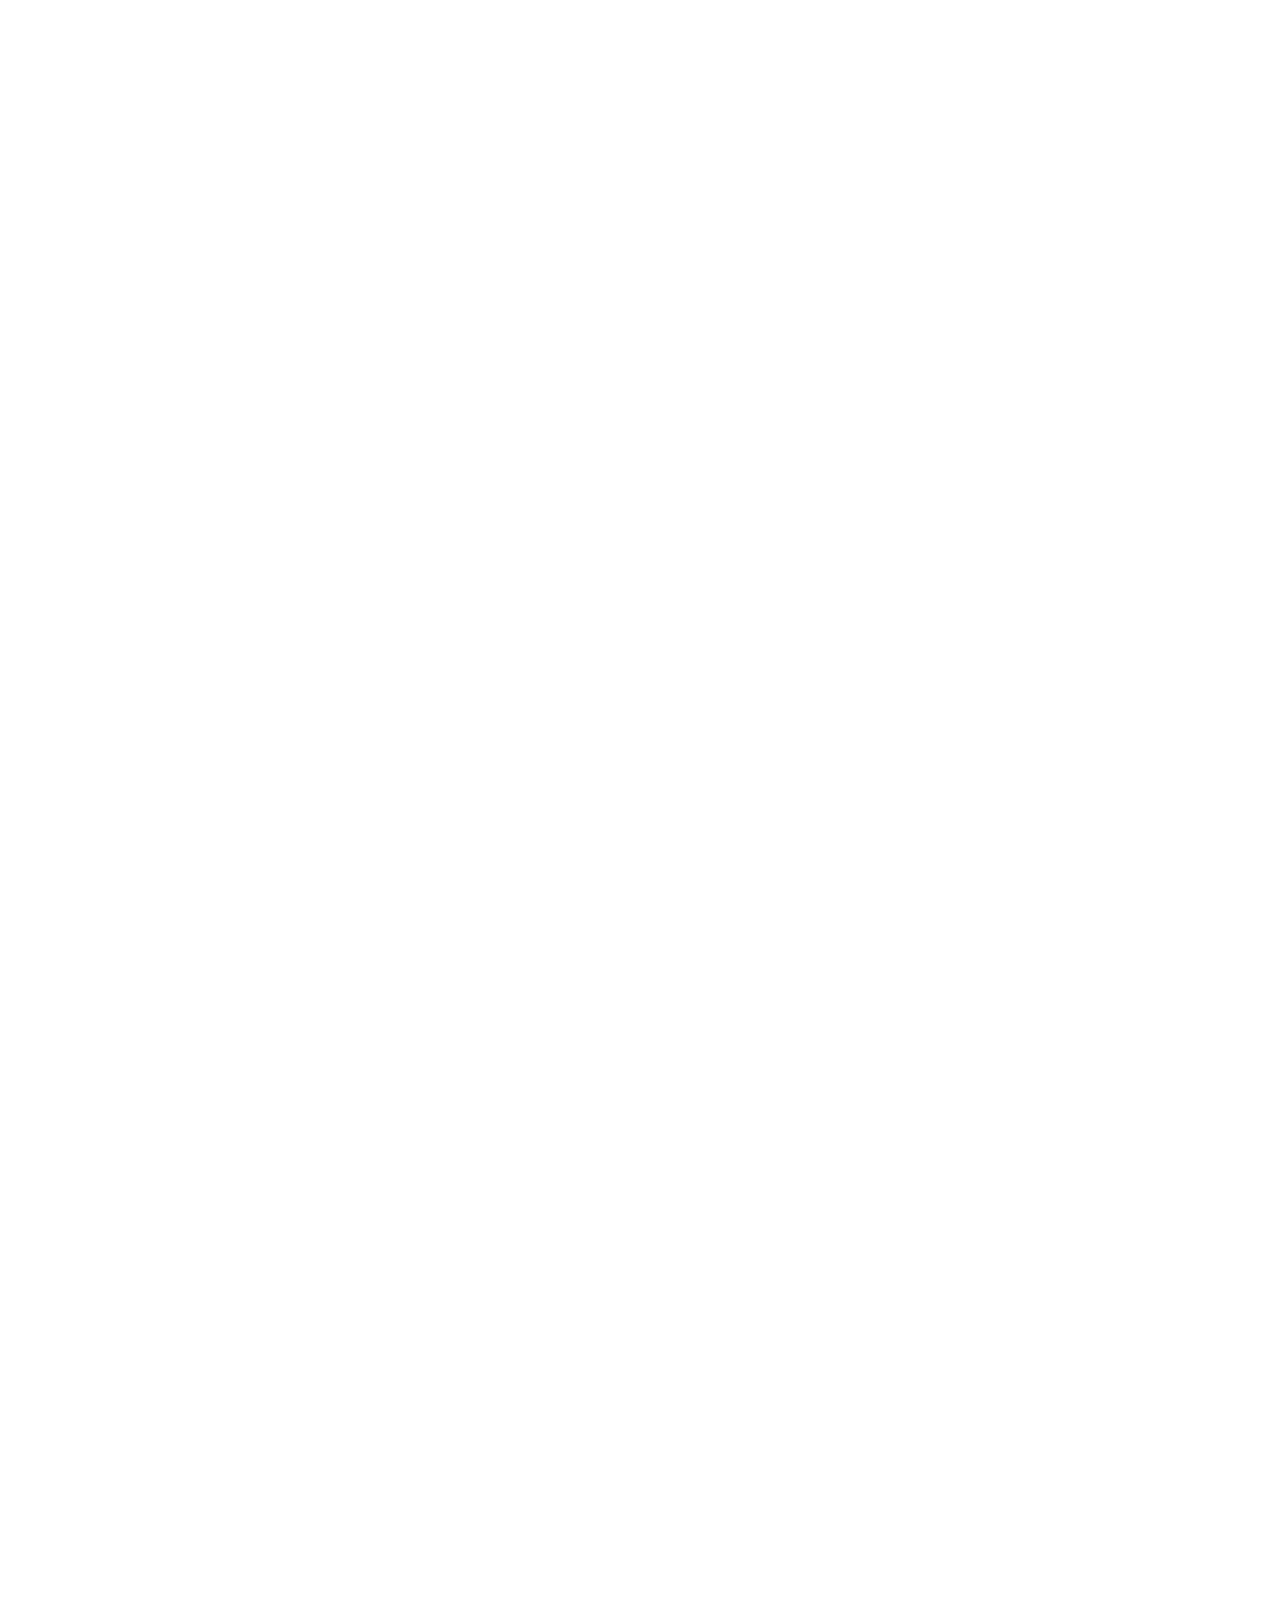
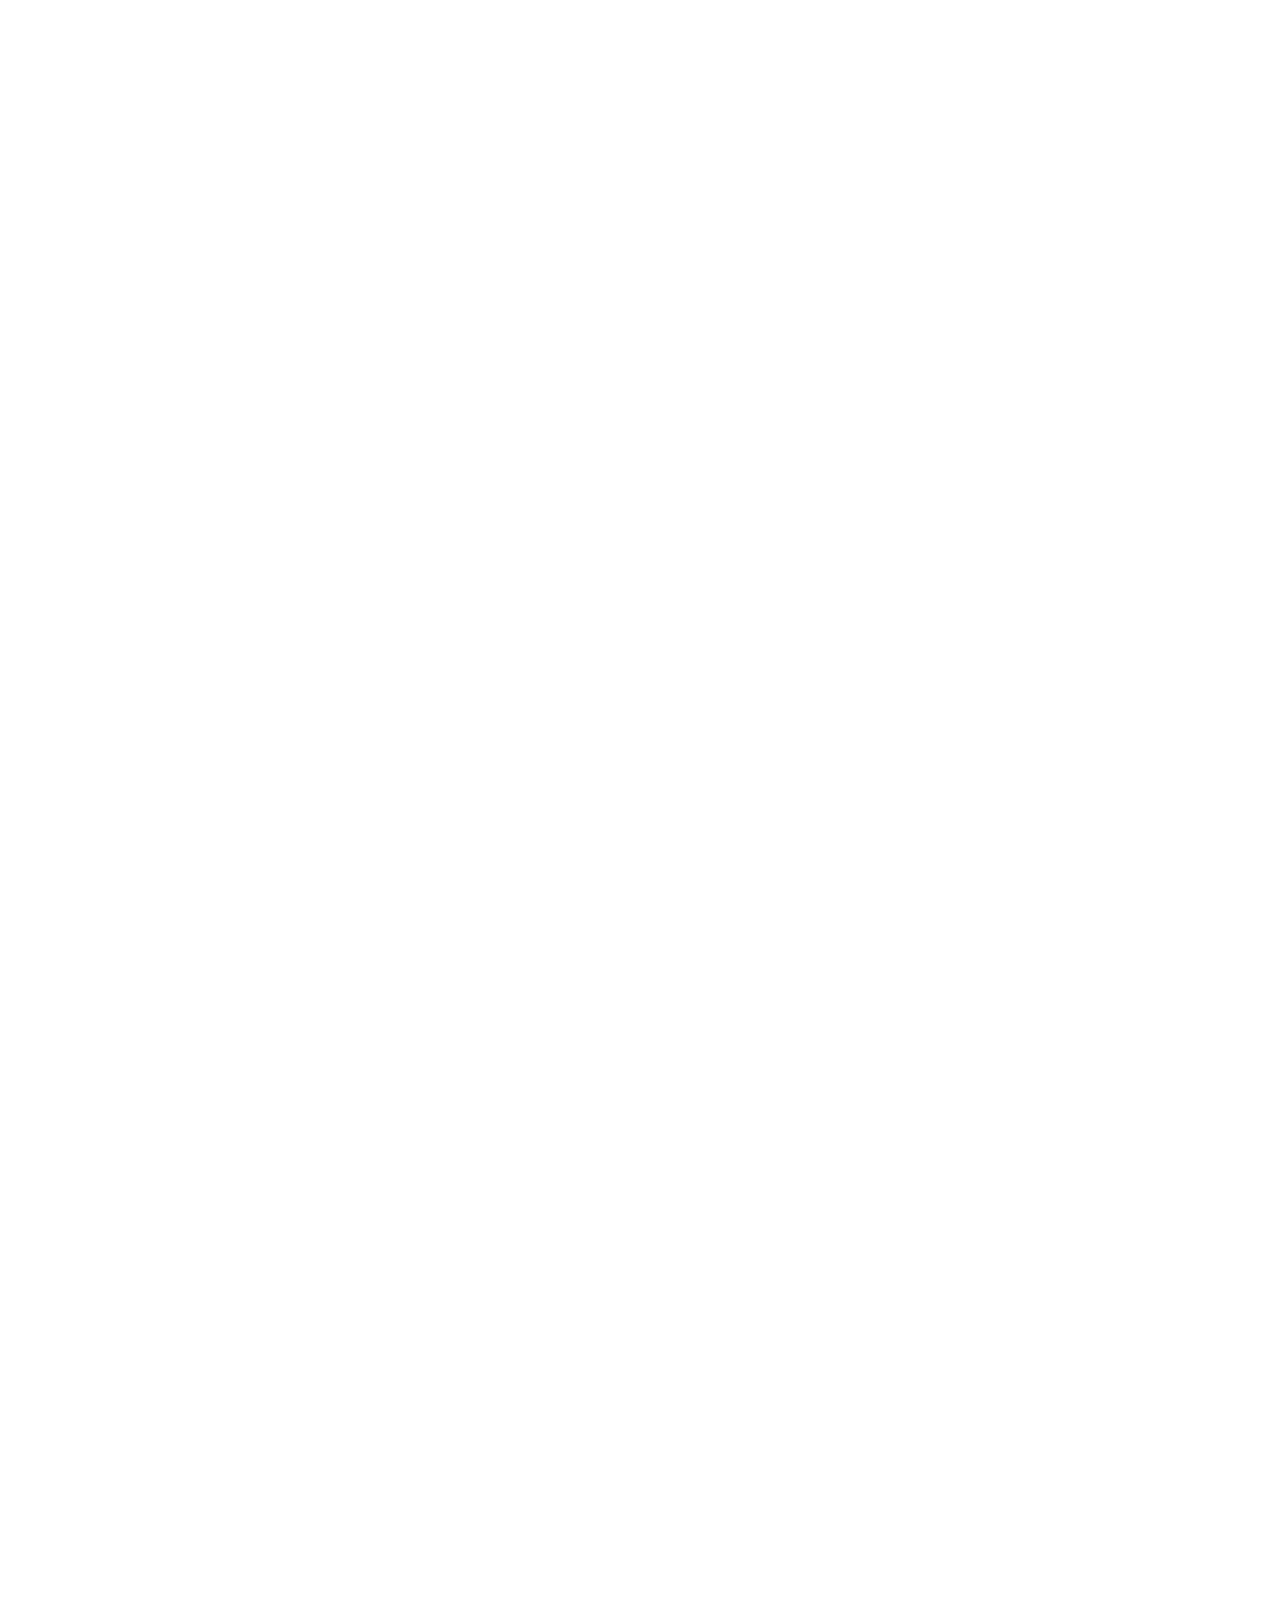
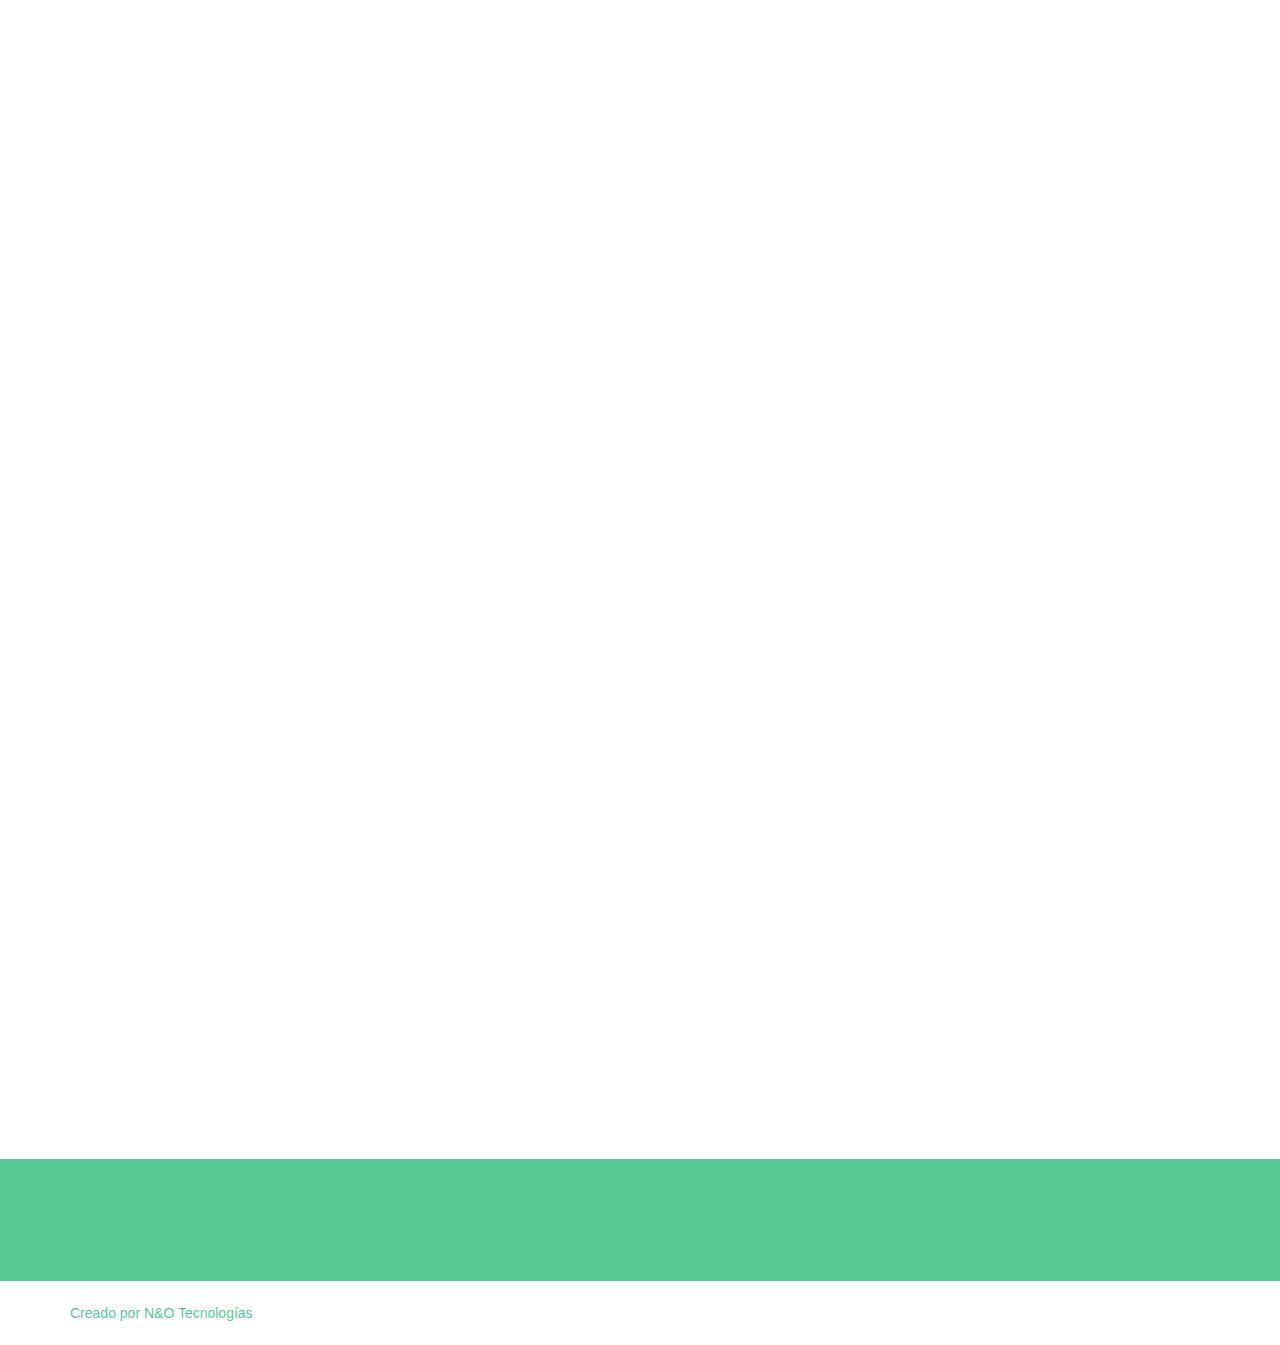
==== commit 75ba6a4e: "logo" ====
--- a/template/index.html
+++ b/template/index.html
@@ -58,7 +58,7 @@
            <!-- <a data-scroll class="btn btn-start animated fadeInUpBig" href="#services">Iniciemos</a>-->
           <!--</div>-->
         </div>
-        <div class="item" style="background-image: url(images/about-bg.jpg)">
+        <div class="item" style="background-image: url(images/SpaPiedras.jpg)">
           <!--<div class="caption">-->
            <!-- <h1 class="animated fadeInLeftBig"><span>Tranquilidad a tu alcance</span></h1>-->
             <!--<p class="animated fadeInRightBig">Bootstrap - Responsive Design - Retina Ready - Parallax</p>-->
@@ -72,7 +72,7 @@
       <a id="tohash" href="#services"><i class="fa fa-angle-down"></i></a>
 
     </div><!--/#home-slider-->
-    <div class="main-nav">
+    <div class="main-nav" >
       <div class="container">
         <div class="navbar-header">
           <button type="button" class="navbar-toggle" data-toggle="collapse" data-target=".navbar-collapse">
@@ -81,18 +81,26 @@
             <span class="icon-bar"></span>
             <span class="icon-bar"></span>
           </button>
-          <a class="navbar-brand" href="index.html">
-            <h1><img class="img-responsive" src="images/team/logo.png" width="100" alt="logo"></h1>
-          </a>                    
-        </div>
-        <div class="collapse navbar-collapse" >
+          <!--<a class="navbar-brand" href="index.html">
+            <h1><img class="img-responsive" src="images/logoSpa.png" width="100" alt="logo"></h1>
+          </a>   -->                 
+        </div>
+        <div class="collapse navbar-collapse">
           <ul class="nav navbar-nav navbar-right">                 
             <li class="scroll active"><a href="#home">Inicio</a></li>
             <li class="scroll"><a href="#services">Servicios</a></li> 
-            <li class="scroll"><a href="#about-us">Promociones</a></li>                     
+            <li class="scroll"><a href="#about-us">Promociones</a></li> 
+            <li <a class="navbar-brand" href="index.html">
+                <h1><img class="img-responsive" src="images/logoSpa.png" width="100" alt="logo"></h1>
+                </a> </li>                       
             <li class="scroll"><a href="#portfolio">Galería</a></li>
             <li class="scroll"><a href="#contact">Contactanos</a></li>   
-            <li class="scroll"><a href="Password.aspx">Administracion</a></li>        
+            <li class="scroll"><a href="Password.aspx">Administracion</a></li>  
+            <li class="scroll"><a>    </a></li>       
+            <li class="scroll"><a>    </a></li>        
+            <li class="scroll"><a>    </a></li>   
+            <li class="scroll"><a>    </a></li>        
+            <li class="scroll"><a>    </a></li>        
           </ul>
         </div>
       </div>
@@ -518,10 +526,10 @@
       <div class="container">
         <div class="row">
           <div class="col-sm-6">
-            <p>&copy; 2016 Oxygen Theme.</p>
+            <p>Creado por N&O Tecnologías</p>
           </div>
           <div class="col-sm-6">
-            <p class="pull-right">Creado por <a >N&O Tecnologías</a></p>
+            <!--<p class="pull-right">Creado por <a >N&O Tecnologías</a></p>-->
           </div>
         </div>
       </div>
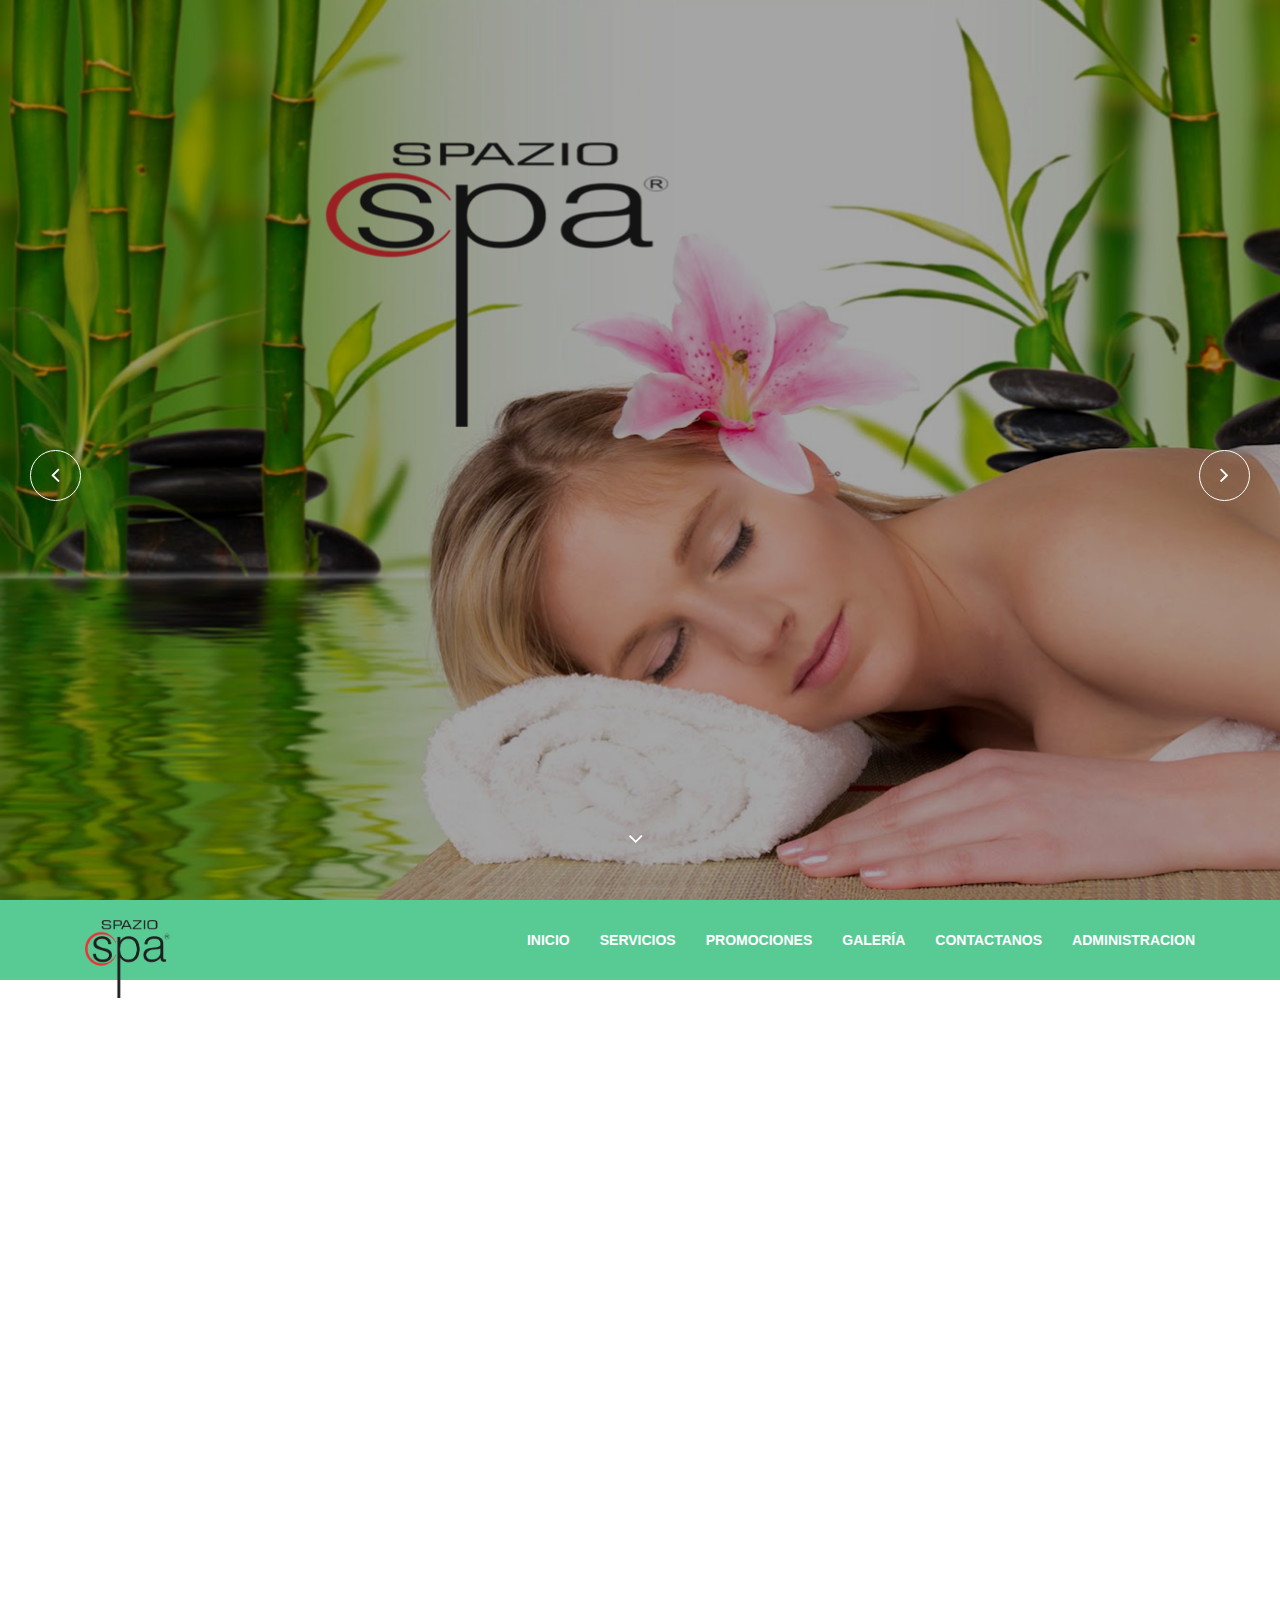
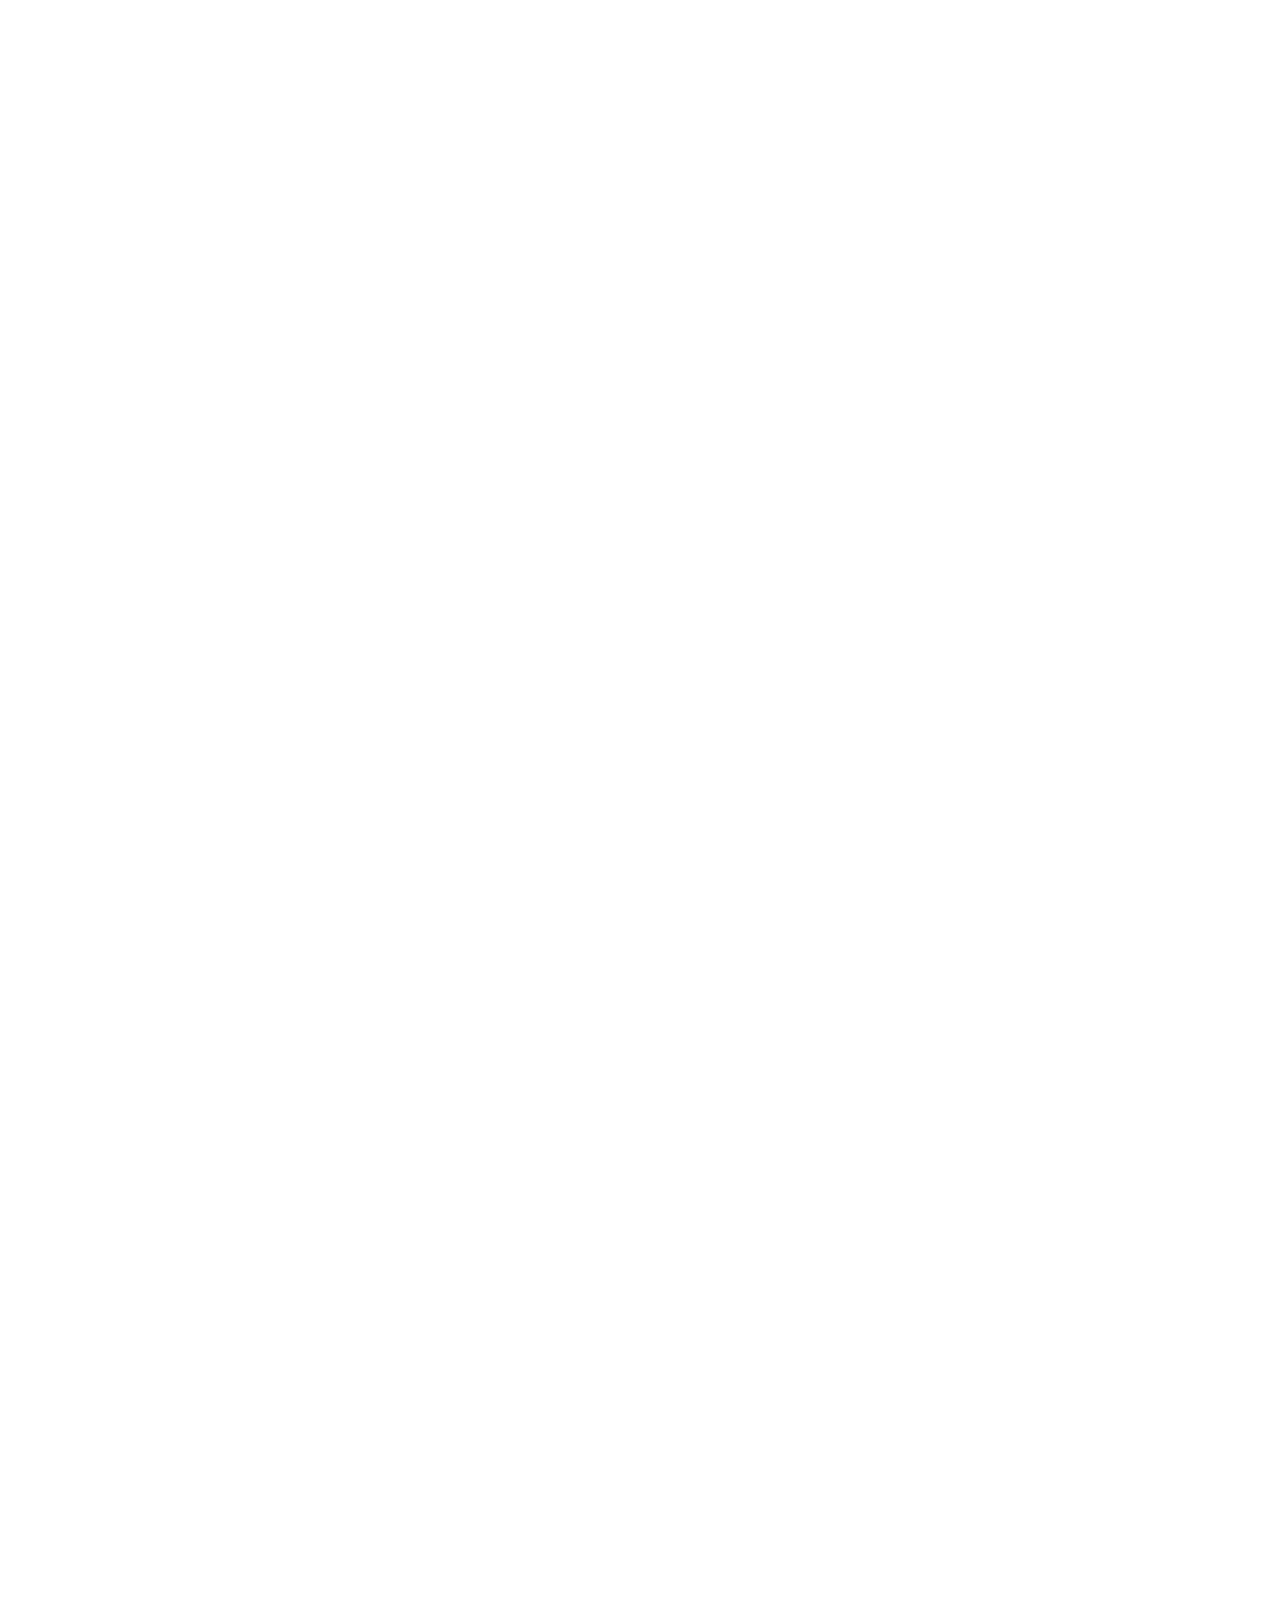
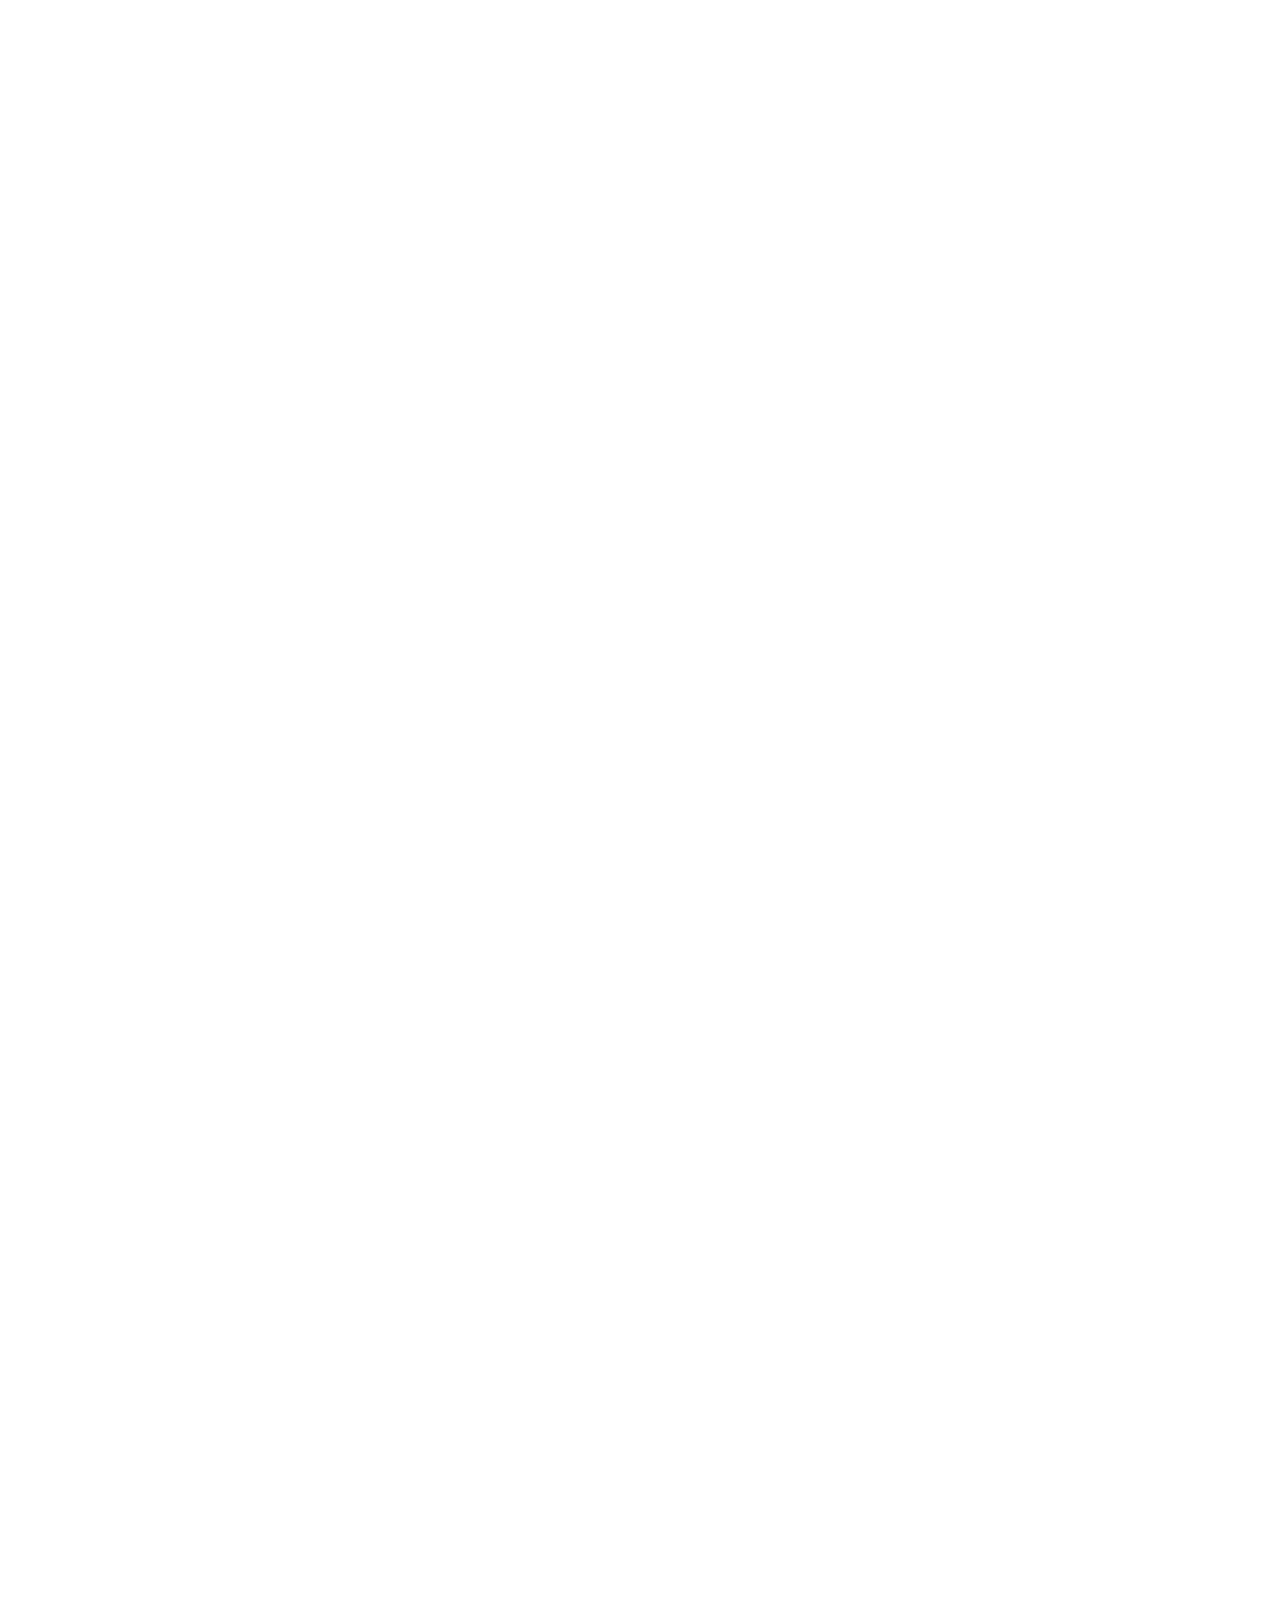
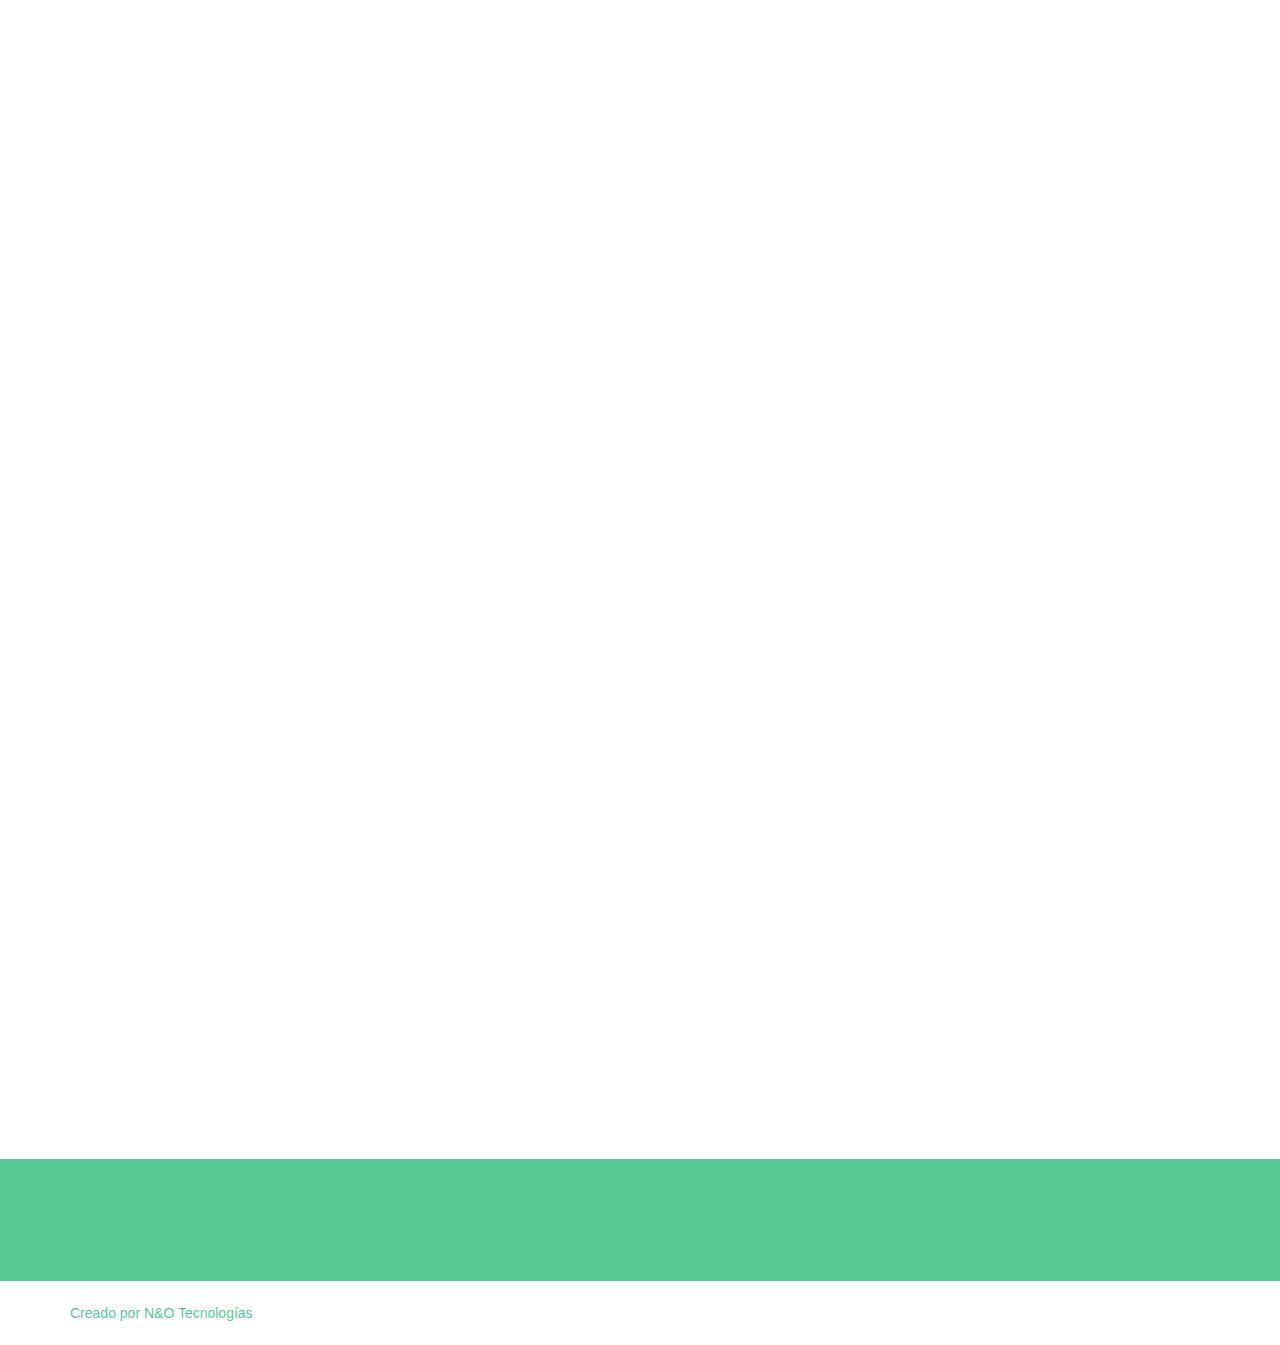
==== commit 6e9ad376: "Images" ====
--- a/template/index.html
+++ b/template/index.html
@@ -15,7 +15,6 @@
   <link href="css/responsive.css" rel="stylesheet">
   
 <script type="text/javascript" src="http://maps.google.com/maps/api/js"></script>
-    <!-- Smartsupp Live Chat script -->
     <script type="text/javascript">
 var _smartsupp = _smartsupp || {};
 _smartsupp.key = '100dbefa5f6795a146cb5073ec1ec37095882467';
@@ -33,79 +32,52 @@
   
   <link href='http://fonts.googleapis.com/css?family=Open+Sans:300,400,600,700' rel='stylesheet' type='text/css'>
   <link rel="shortcut icon" href="images/spazio.ico">
-</head><!--/head-->
+</head>
 
 <body>
 
-  <!--.preloader-->
   <div class="preloader"> <i class="fa fa-circle-o-notch fa-spin"></i></div>
-  <!--/.preloader-->
 
   <header id="home">
     <div id="home-slider" class="carousel slide carousel-fade" data-ride="carousel">
       <div class="carousel-inner">
         <div class="item active" style="background-image: url(images/slider/spa2.png)">
-          <!--<div class="caption">-->
-            <!--<h1 class="animated fadeInLeftBig">Bienvenido </h1>-->
-            <!--<p class="animated fadeInRightBig">Bootstrap - Responsive Design - Retina Ready - Parallax</p>-->
-            <!--<a data-scroll class="btn btn-start animated fadeInUpBig" href="#services">Iniciemos</a>-->
-          <!--</div>-->
-        </div>
-        <div class="item" style="background-image: url(images/Masajes/piedras.jpg)">
-         <!-- <div class="caption">-->
-           <!-- <h1 class="animated fadeInLeftBig"><span>Spazio Spa</span></h1>-->
-            <!--<p class="animated fadeInRightBig">Bootstrap - Responsive Design - Retina Ready - Parallax</p>-->
-           <!-- <a data-scroll class="btn btn-start animated fadeInUpBig" href="#services">Iniciemos</a>-->
-          <!--</div>-->
-        </div>
-        <div class="item" style="background-image: url(images/SpaPiedras.jpg)">
-          <!--<div class="caption">-->
-           <!-- <h1 class="animated fadeInLeftBig"><span>Tranquilidad a tu alcance</span></h1>-->
-            <!--<p class="animated fadeInRightBig">Bootstrap - Responsive Design - Retina Ready - Parallax</p>-->
-            <!--<a data-scroll class="btn btn-start animated fadeInUpBig" href="#services">Iniciemos</a>-->
-          <!--</div>-->
+        </div>
+        <div class="item" style="background-image: url(images/PiedrasLogo.png)">
+        </div>
+        <div class="item" style="background-image: url(images/ToallaLogo.png)">
         </div>
       </div>
       <a class="left-control" href="#home-slider" data-slide="prev"><i class="fa fa-angle-left"></i></a>
       <a class="right-control" href="#home-slider" data-slide="next"><i class="fa fa-angle-right"></i></a>
-
       <a id="tohash" href="#services"><i class="fa fa-angle-down"></i></a>
 
-    </div><!--/#home-slider-->
-    <div class="main-nav" >
-      <div class="container">
-        <div class="navbar-header">
-          <button type="button" class="navbar-toggle" data-toggle="collapse" data-target=".navbar-collapse">
-            <!--<span class="sr-only">Toggle navigation</span>-->
-            <span class="icon-bar"></span>
-            <span class="icon-bar"></span>
-            <span class="icon-bar"></span>
-          </button>
-          <!--<a class="navbar-brand" href="index.html">
-            <h1><img class="img-responsive" src="images/logoSpa.png" width="100" alt="logo"></h1>
-          </a>   -->                 
-        </div>
-        <div class="collapse navbar-collapse">
-          <ul class="nav navbar-nav navbar-right">                 
-            <li class="scroll active"><a href="#home">Inicio</a></li>
-            <li class="scroll"><a href="#services">Servicios</a></li> 
-            <li class="scroll"><a href="#about-us">Promociones</a></li> 
-            <li <a class="navbar-brand" href="index.html">
-                <h1><img class="img-responsive" src="images/logoSpa.png" width="100" alt="logo"></h1>
-                </a> </li>                       
-            <li class="scroll"><a href="#portfolio">Galería</a></li>
-            <li class="scroll"><a href="#contact">Contactanos</a></li>   
-            <li class="scroll"><a href="Password.aspx">Administracion</a></li>  
-            <li class="scroll"><a>    </a></li>       
-            <li class="scroll"><a>    </a></li>        
-            <li class="scroll"><a>    </a></li>   
-            <li class="scroll"><a>    </a></li>        
-            <li class="scroll"><a>    </a></li>        
-          </ul>
-        </div>
-      </div>
-    </div><!--/#main-nav-->
-  </header><!--/#home-->
+    </div>
+    <div class="main-nav" align="left">
+        <div class="container" align="left">
+            <div class="navbar-header" align="left">
+                <button type="button" class="navbar-toggle" data-toggle="collapse" data-target=".navbar-collapse">
+                    <span class="icon-bar"></span>
+                    <span class="icon-bar"></span>
+                    <span class="icon-bar"></span>
+                </button>
+                <a class="navbar-brand" href="index.html">
+                    <h1><img class="img-responsive" src="images/logoSpa.png" width="85" alt="logo"></h1>
+                </a>
+            </div>
+            <div class="collapse navbar-collapse" align="left">
+                <ul class="nav navbar-nav navbar-right">
+                    <li><a href="#home">Inicio</a></li>
+                    <li><a href="#services">Servicios</a></li>
+                    <li><a href="#about-us">Promociones</a></li>
+                    <li><a href="#portfolio">Galería</a></li>
+                    <li><a href="#contact">Contactanos</a></li>
+                    <li><a href="Password.aspx">Administracion</a></li>
+                </ul>
+            </div>
+        </div>
+    </div>
+  </header>
   <section id="services">
     <div class="container">
       <div class="heading wow fadeInUp" data-wow-duration="1000ms" data-wow-delay="300ms">
@@ -120,10 +92,6 @@
         <div class="row">
           <div class="col-sm-4 wow fadeInDown" data-wow-duration="1000ms" data-wow-delay="300ms" align="center"  >
             <img id='c1' class="img-responsive" src="images/Masajes.jpg" alt="" width="250" height="100" onmouseover="" >
-
-<!--            <div class="service-icon">-->
-              <!--<i class="fa fa-flask"></i>-->
-<!--            </div>-->
             <div class="service-info">
               <h3>Masajes</h3>
               <p>Conoce la variedad de masajes que tenemos para ti</p>
@@ -131,10 +99,6 @@
           </div>
           <div class="col-sm-4 wow fadeInDown" data-wow-duration="1000ms" data-wow-delay="450ms" align="center">
             <img id='c2' class="img-responsive" src="images/Facial.jpg" alt="" width="160" height="200">
-
-           <!-- <div class="service-icon">
-              <i class="fa fa-umbrella"></i>
-            </div>-->
             <div class="service-info">
               <h3>Faciales</h3>
               <p>Tenemos un facial especial para ti</p>
@@ -142,9 +106,6 @@
           </div>
           <div class="col-sm-4 wow fadeInDown" data-wow-duration="1000ms" data-wow-delay="550ms" align="center">
             <img id='c3' class="img-responsive" src="images/Tratamientos.jpg" alt="" width="165" height="80">
-<!--            <div class="service-icon">
-              <i class="fa fa-cloud"></i>
-            </div>-->
             <div class="service-info">
               <h3>Tratamientos</h3>
               <p>Especiales para cada tipo de piel </p>
@@ -152,9 +113,6 @@
           </div>
           <div class="col-sm-4 wow fadeInUp" data-wow-duration="1000ms" data-wow-delay="650ms" align="center">
             <img id='c4' class="img-responsive" src="images/Promociones.jpg" alt="" width="200" height="150">
-           <!-- <div class="service-icon">
-              <i class="fa fa-coffee"></i>
-            </div>-->
             <div class="service-info">
               <h3>Videos</h3>
               <p>Entra y conoce como realizamos nuestros servicios</p>
@@ -162,9 +120,6 @@
           </div>
           <div class="col-sm-4 wow fadeInUp" data-wow-duration="1000ms" data-wow-delay="750ms" align="center">
             <img id='c5' class="img-responsive" src="images/GaleriaP.jpg" alt="" width="150" height="150">
-          <!--  <div class="service-icon">
-              <i class="fa fa-bitbucket"></i>
-            </div>-->
             <div class="service-info">
               <h3>Galería</h3>
               <p>Conoce nuestras instalaciones</p>
@@ -172,9 +127,6 @@
           </div>
           <div class="col-sm-4 wow fadeInUp" data-wow-duration="1000ms" data-wow-delay="850ms" align="center">
             <img id='c6' class="img-responsive" src="images/Productos.jpg" alt="" width="190" height="200">
-         <!--   <div class="service-icon">
-              <i class="fa fa-gift"></i>
-            </div>-->
             <div class="service-info">
               <h3>Productos</h3>
               <p>Conoce los productos que usamos</p>
@@ -183,7 +135,7 @@
         </div>
       </div>
     </div>
-  </section><!--/#services-->
+  </section>
   <section id="about-us" class="parallax">
     <div class="container">
       <div class="row">
@@ -197,19 +149,14 @@
           <div class="our-skills wow fadeInDown" data-wow-duration="1000ms" data-wow-delay="300ms">
             <div class="single-skill wow fadeInDown" data-wow-duration="1000ms" data-wow-delay="300ms">
             <div class="folio-image">
-             
                <img class="img-responsive" src="images/Promos.jpg" >
             </div>
-              <!--<p class="lead">User Experiances</p>
-              <div class="progress">
-                <div class="progress-bar progress-bar-primary six-sec-ease-in-out" role="progressbar"  aria-valuetransitiongoal="95">95%</div>
-              </div>-->
-            </div>
-          </div>
-        </div>
-      </div>
-    </div>
-  </section><!--/#about-us-->
+            </div>
+          </div>
+        </div>
+      </div>
+    </div>
+  </section>
 
   <section id="portfolio">
     <div class="container">
@@ -231,11 +178,8 @@
               <div class="overlay-content">
                 <div class="overlay-text">
                   <div class="folio-info">
-                    <!--<h3>Time Hours</h3>
-                    <p>Design, Photography</p>-->
-                  </div>
-                  <div class="folio-overview">
-                   <!-- <span class="folio-link"><a class="folio-read-more" href="#" data-single_url="portfolio-single.html" ><i class="fa fa-link"></i></a></span>-->
+                  </div>
+                  <div class="folio-overview">
                     <span class="folio-expand"><a href="images/portfolio/Recepcio.jpg" data-lightbox="portfolio"><i class="fa fa-search-plus"></i></a></span>
                   </div>
                 </div>
@@ -252,8 +196,6 @@
               <div class="overlay-content">
                 <div class="overlay-text">
                   <div class="folio-info">
-                    <!--<h3>Time Hours</h3>
-                    <p>Design, Photography</p>-->
                   </div>
                   <div class="folio-overview">
                     <span class="folio-expand"><a href="images/portfolio/Cabina3.jpg" data-lightbox="portfolio"><i class="fa fa-search-plus"></i></a></span>
@@ -529,7 +471,6 @@
             <p>Creado por N&O Tecnologías</p>
           </div>
           <div class="col-sm-6">
-            <!--<p class="pull-right">Creado por <a >N&O Tecnologías</a></p>-->
           </div>
         </div>
       </div>
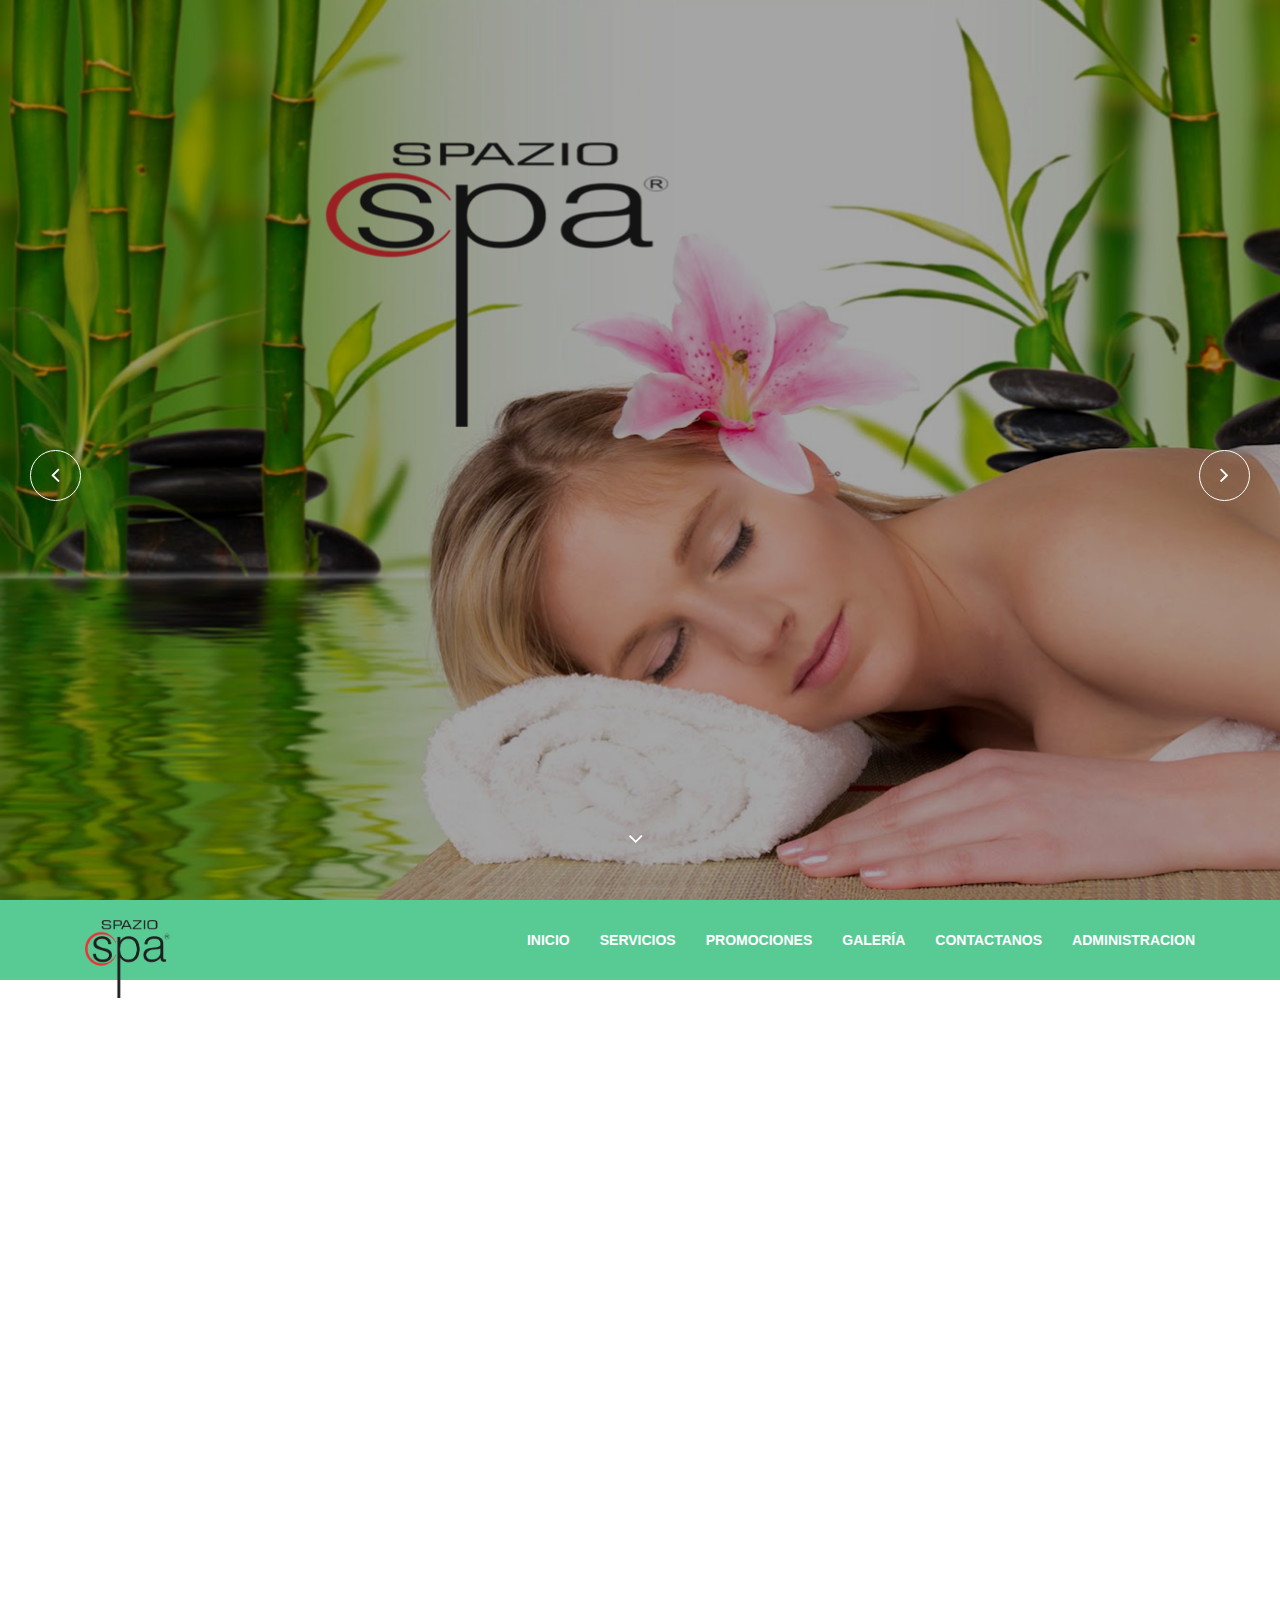
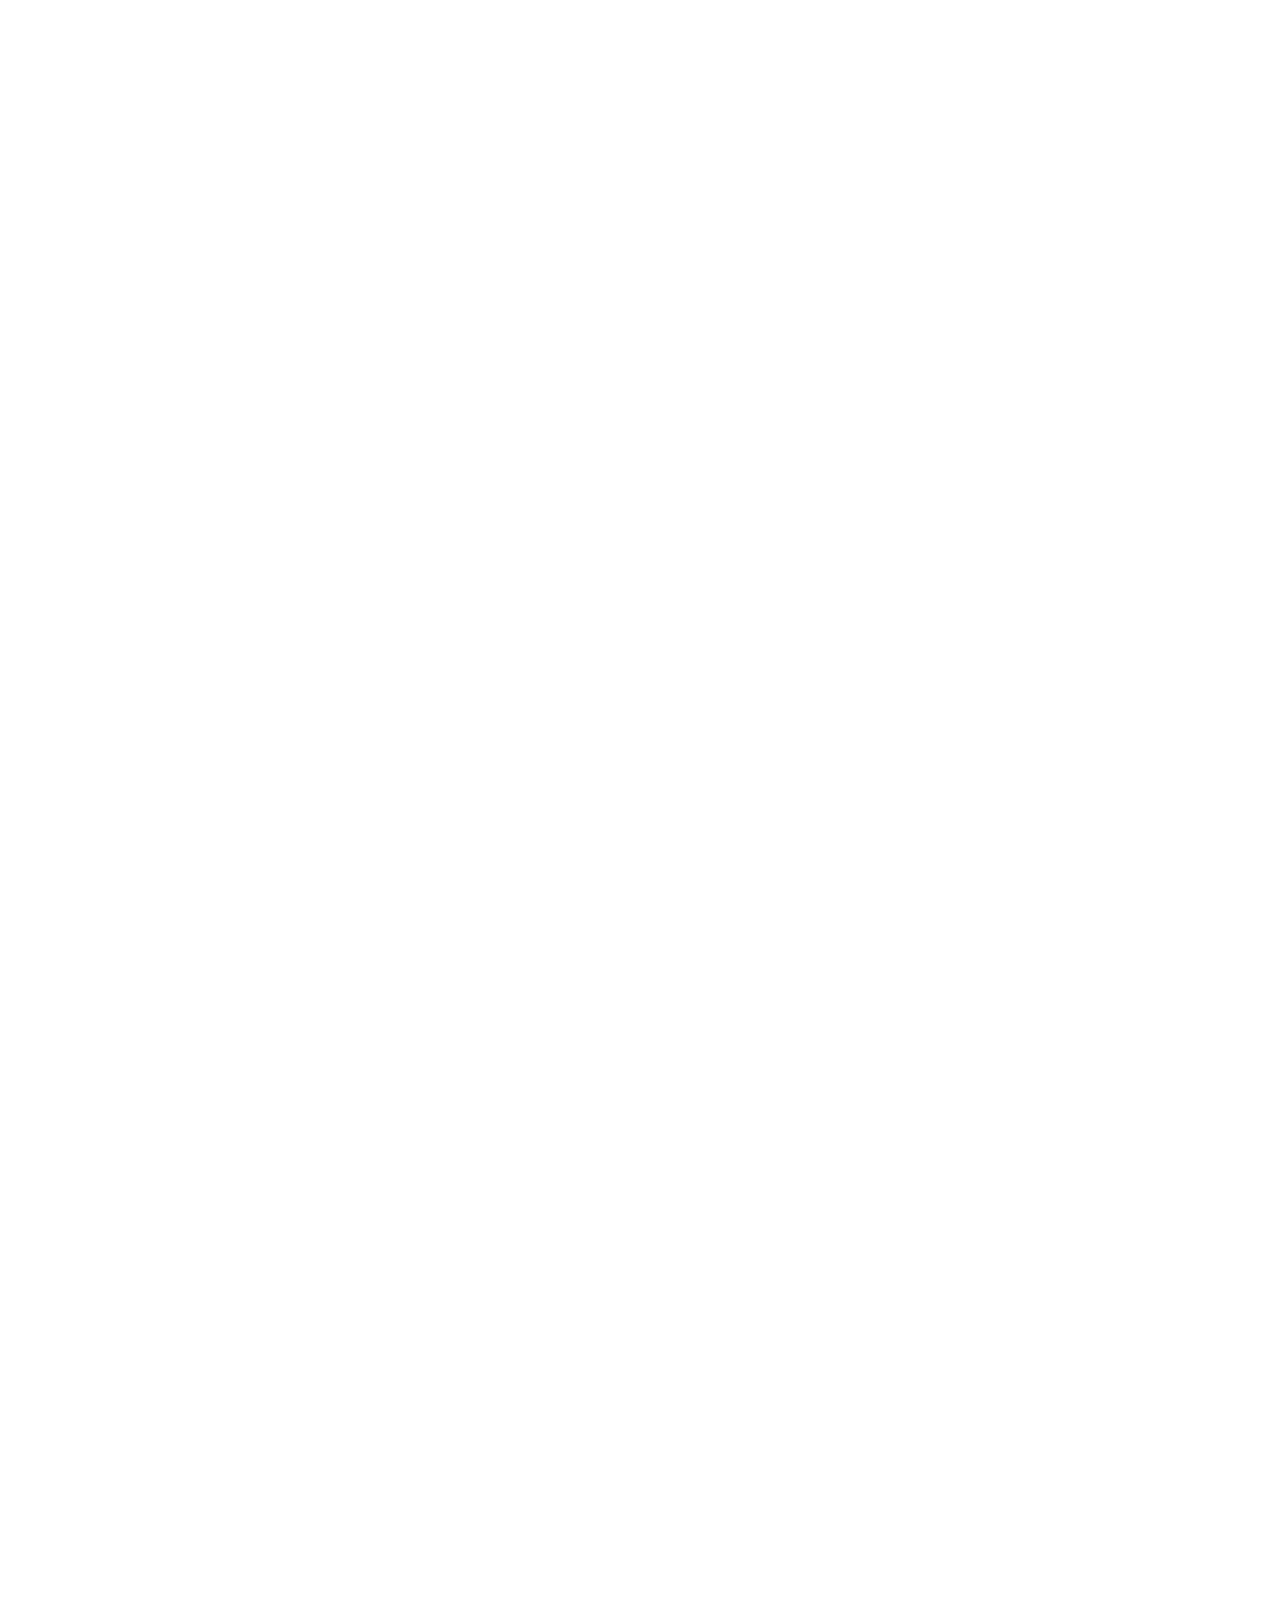
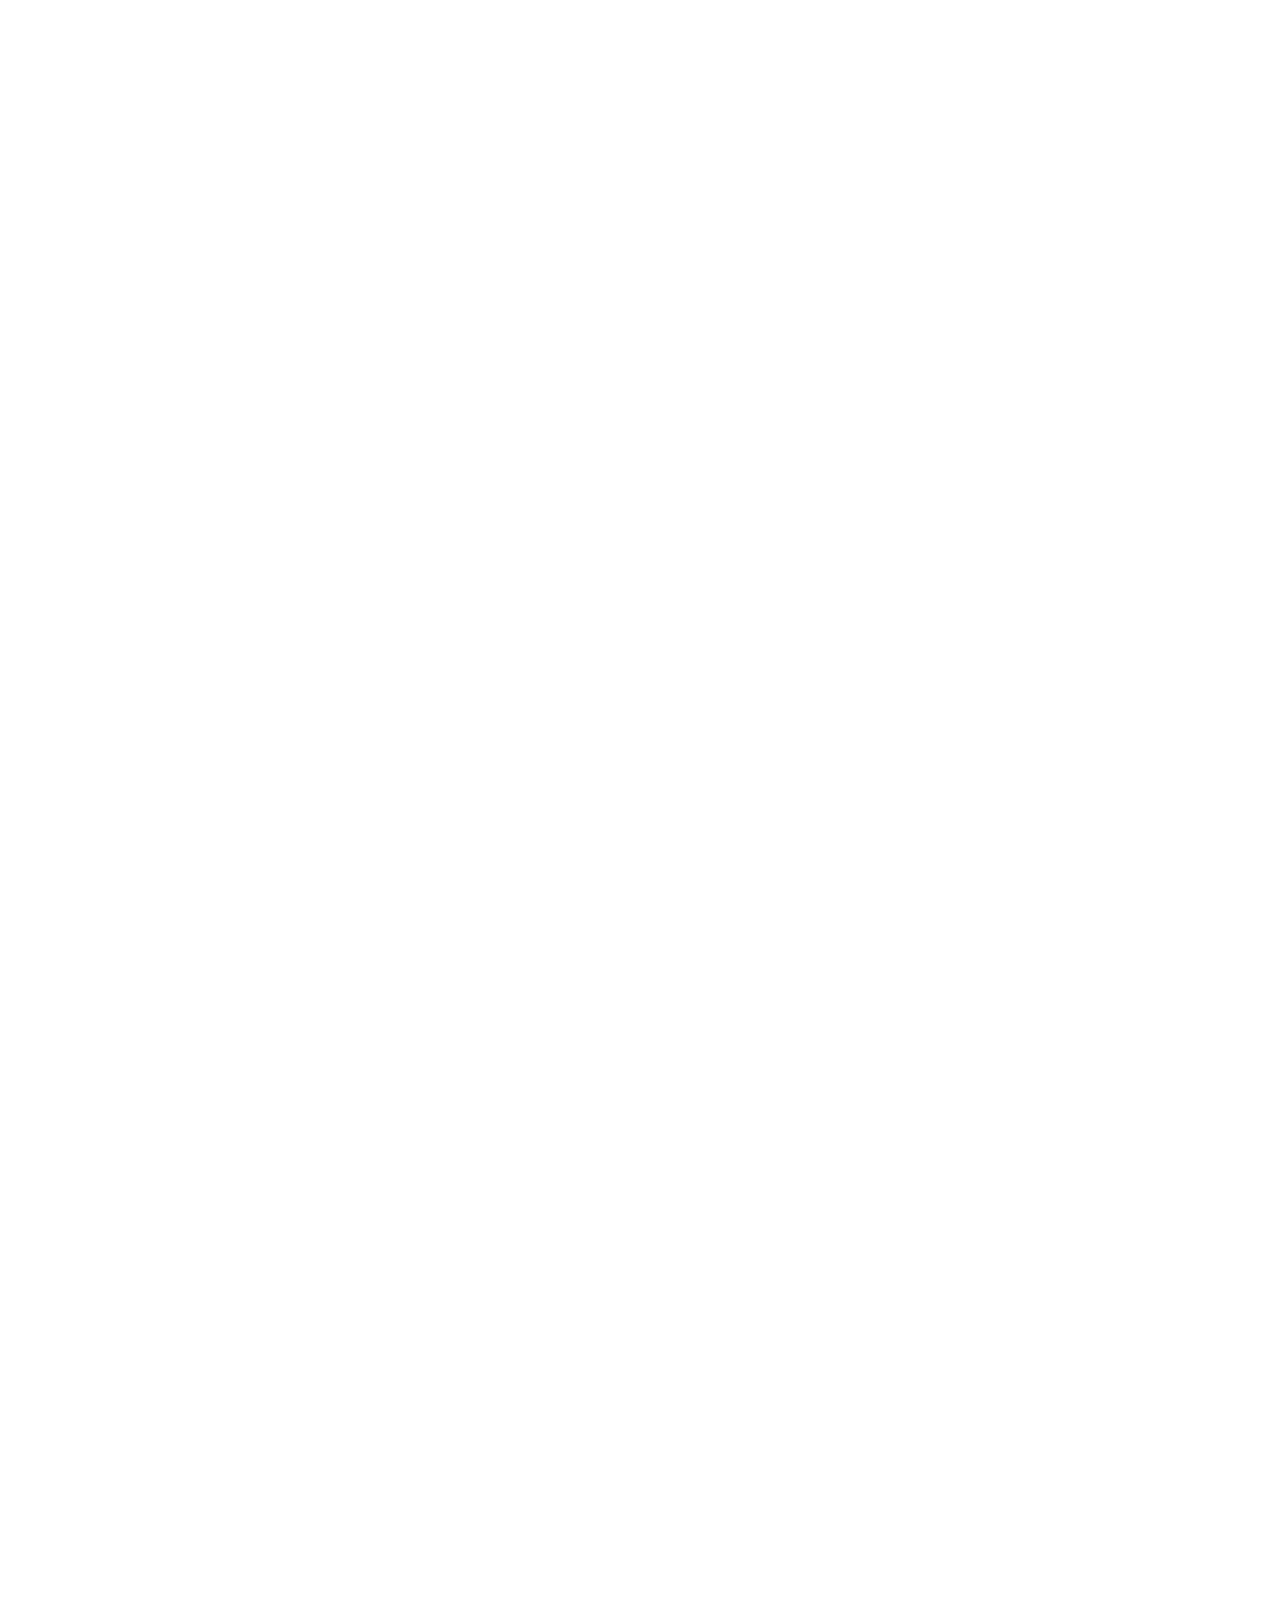
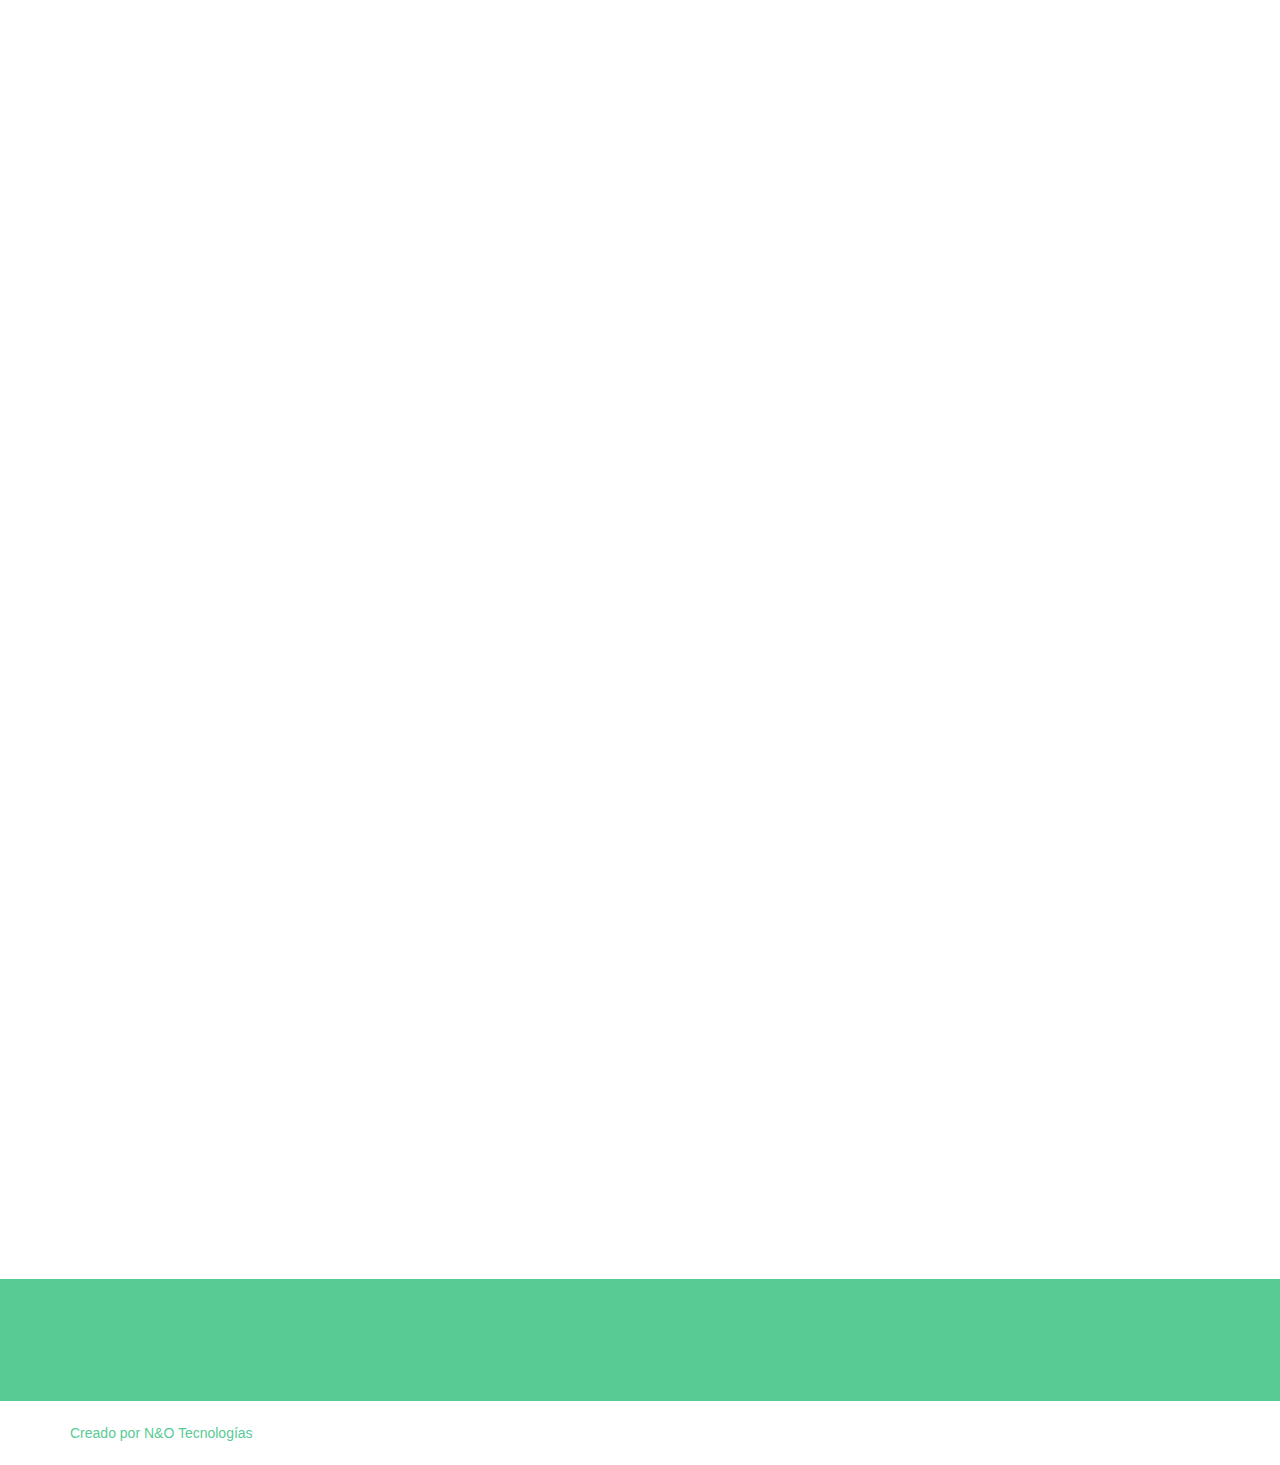
==== commit ddc91a3f: "Correcciones Menu" ====
--- a/template/index.html
+++ b/template/index.html
@@ -78,11 +78,17 @@
         </div>
     </div>
   </header>
+     <br />
+     <br />
+     <br />
   <section id="services">
     <div class="container">
       <div class="heading wow fadeInUp" data-wow-duration="1000ms" data-wow-delay="300ms">
         <div class="row">
           <div class="text-center col-sm-8 col-sm-offset-2">
+               <br />
+     <br />
+       
             <h2>Nuestros Servicios</h2>
             <p>Conozca nuestra variedad de servicios con los cuales tendrá una experiencia única</p>
           </div>
@@ -136,6 +142,7 @@
       </div>
     </div>
   </section>
+    
   <section id="about-us" class="parallax">
     <div class="container">
       <div class="row">
--- a/template/css/responsive.css
+++ b/template/css/responsive.css
@@ -37,6 +37,8 @@
 	body {
 		font-size: 14px;
 	}
+
+
 	#home-slider .caption h1 {
 		font-size: 40px;
 	}
@@ -45,6 +47,8 @@
 		padding: 0 30px;
 
 	}
+
+  
 	.left-control, .right-control {
 		font-size: 20px;
 		height: 30px;
@@ -76,6 +80,8 @@
 		padding-bottom: 8px;
 		padding-top: 10px;
 	}
+
+   
 
 	/*services*/
 	section {
@@ -218,6 +224,11 @@
 
 /* XS Portrait */
 @media (max-width: 479px) {
+
+    #home-slider .caption  {
+		background-size :280px;
+	}
+    
   
 	.team-members .col-sm-3, 
 	.pricing-table .col-sm-3, 
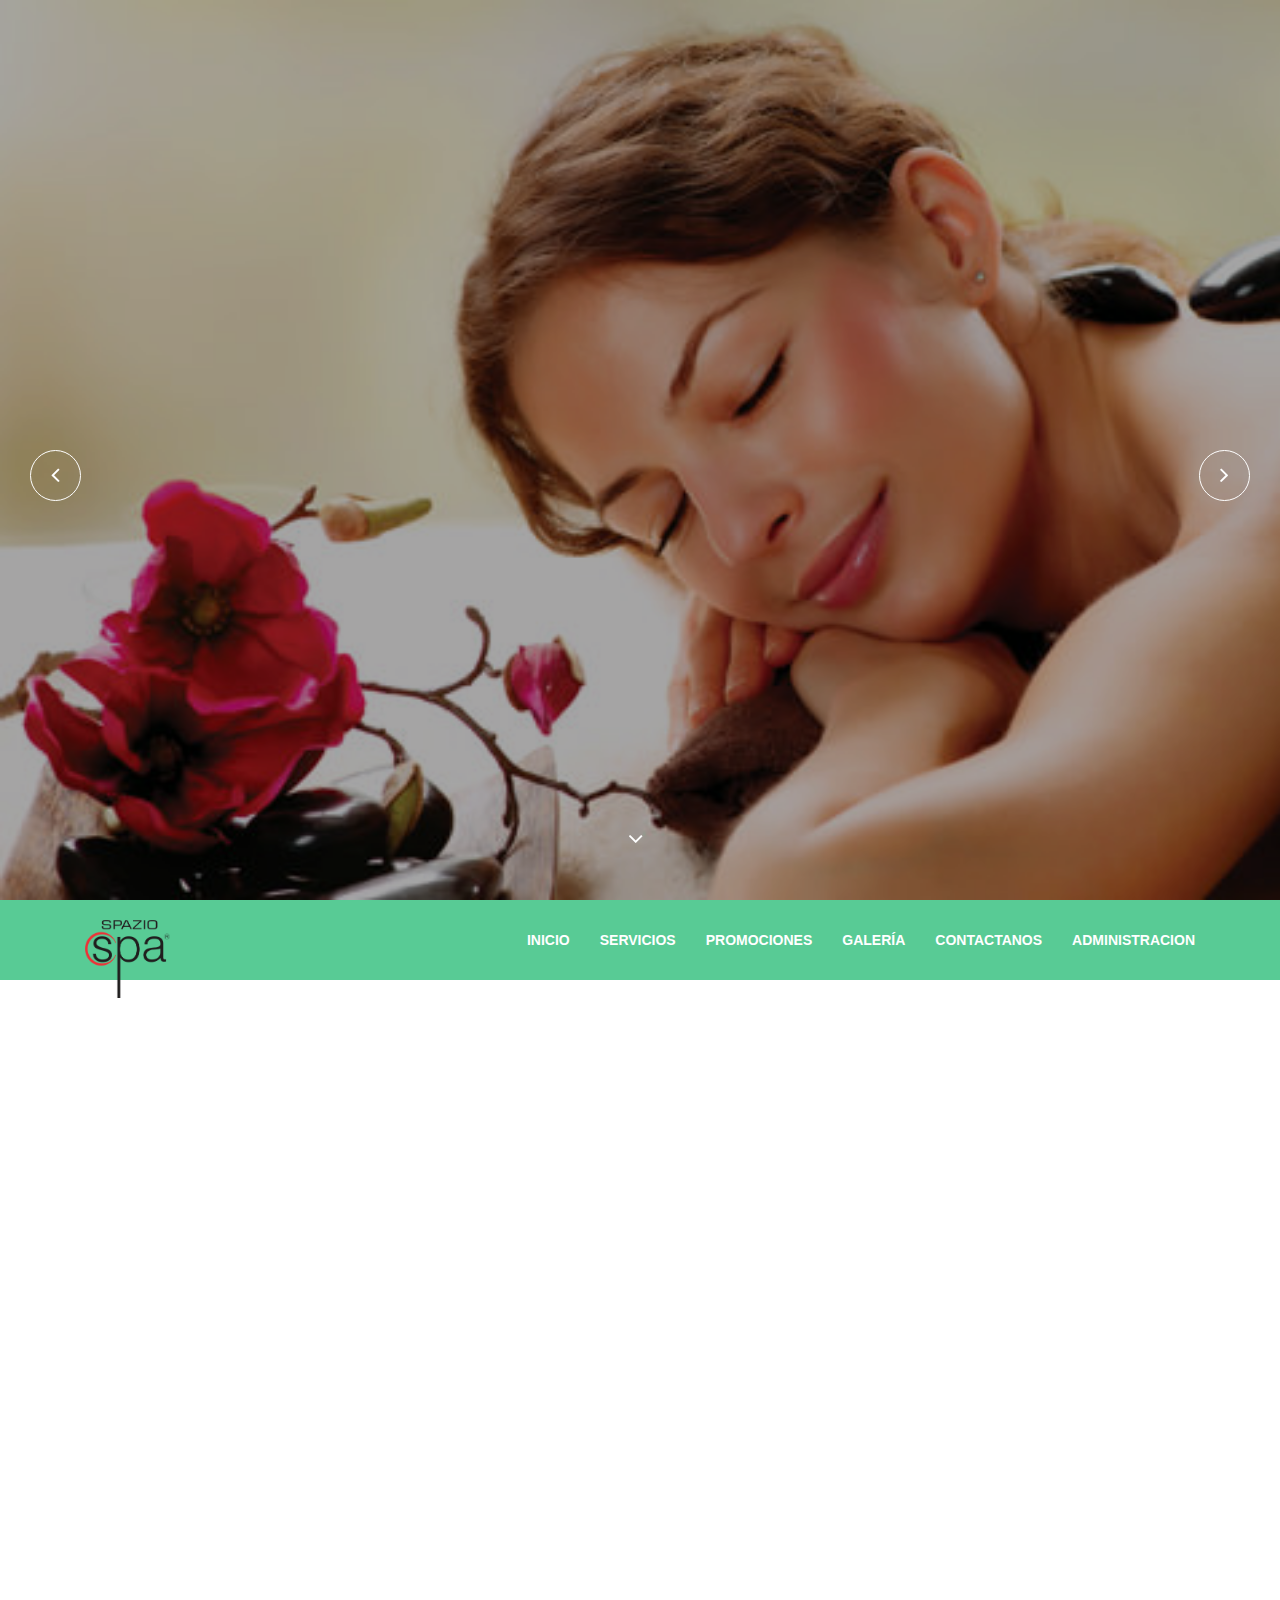
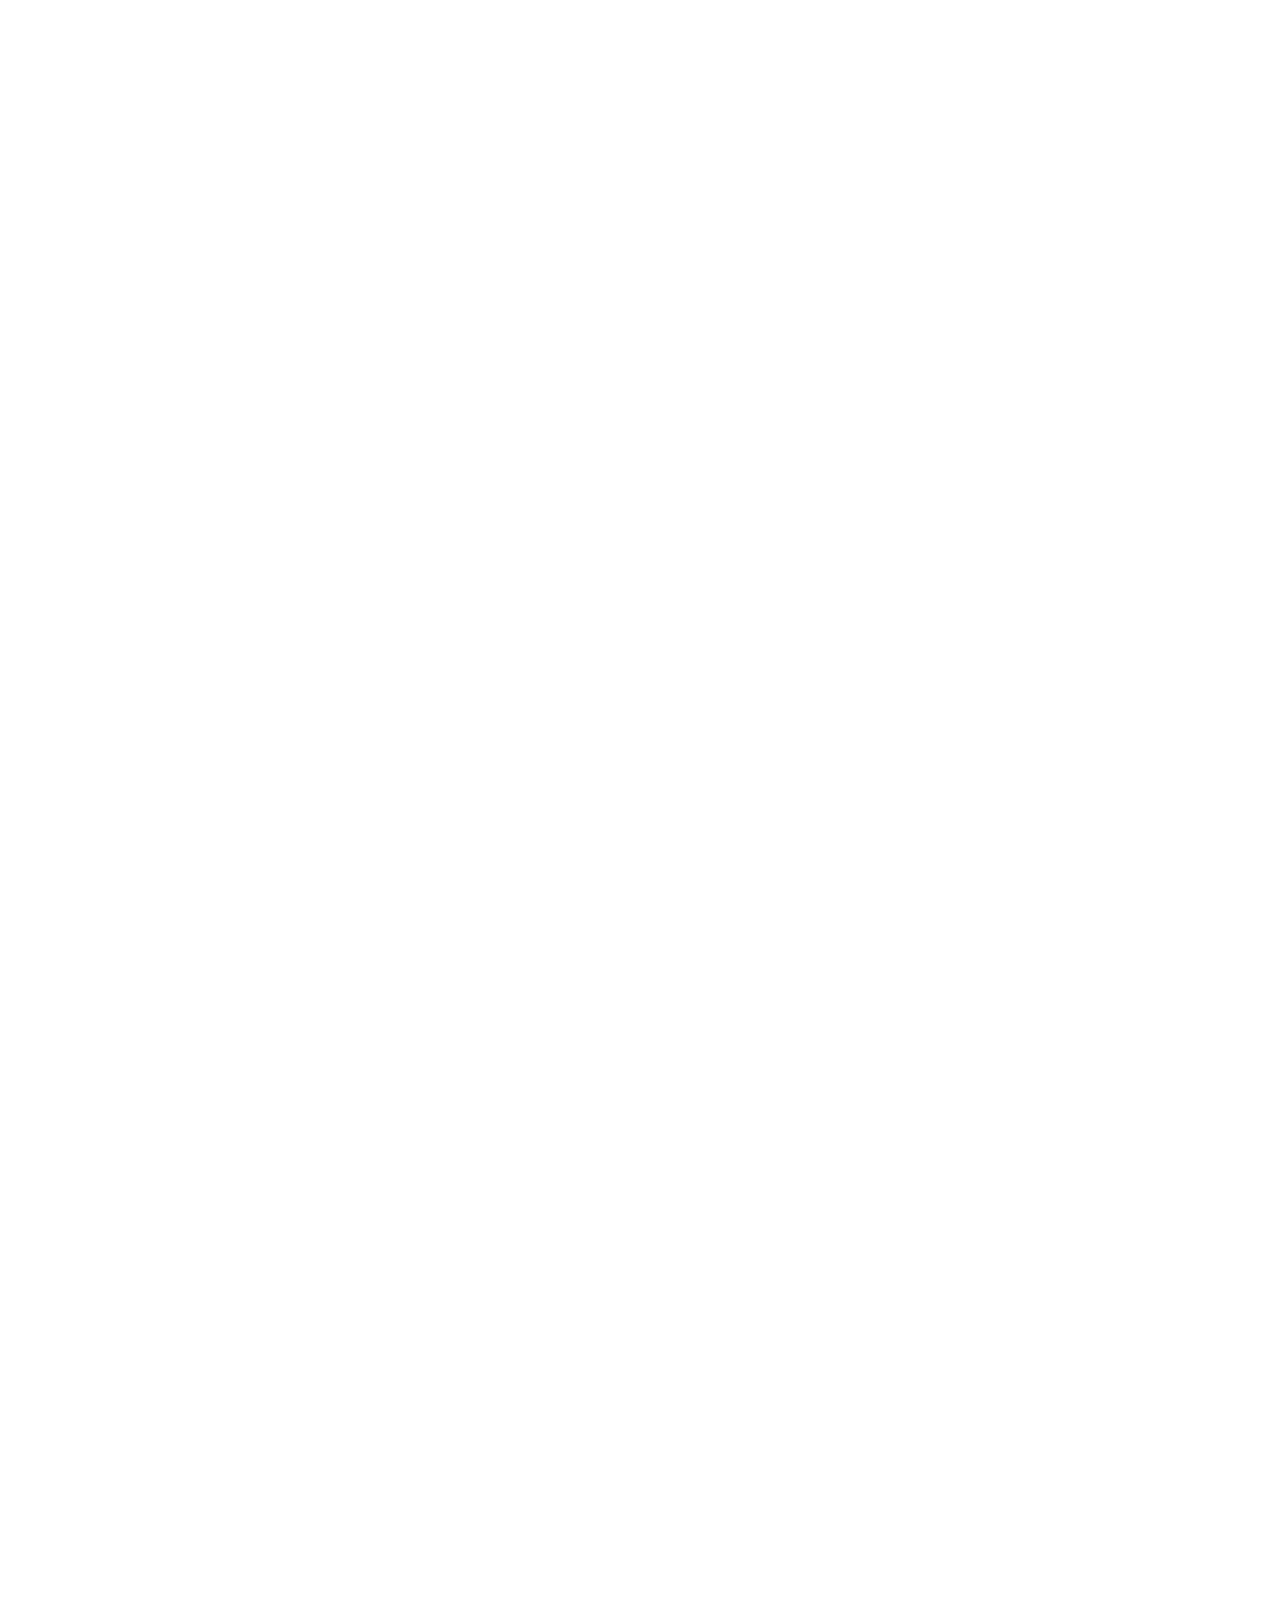
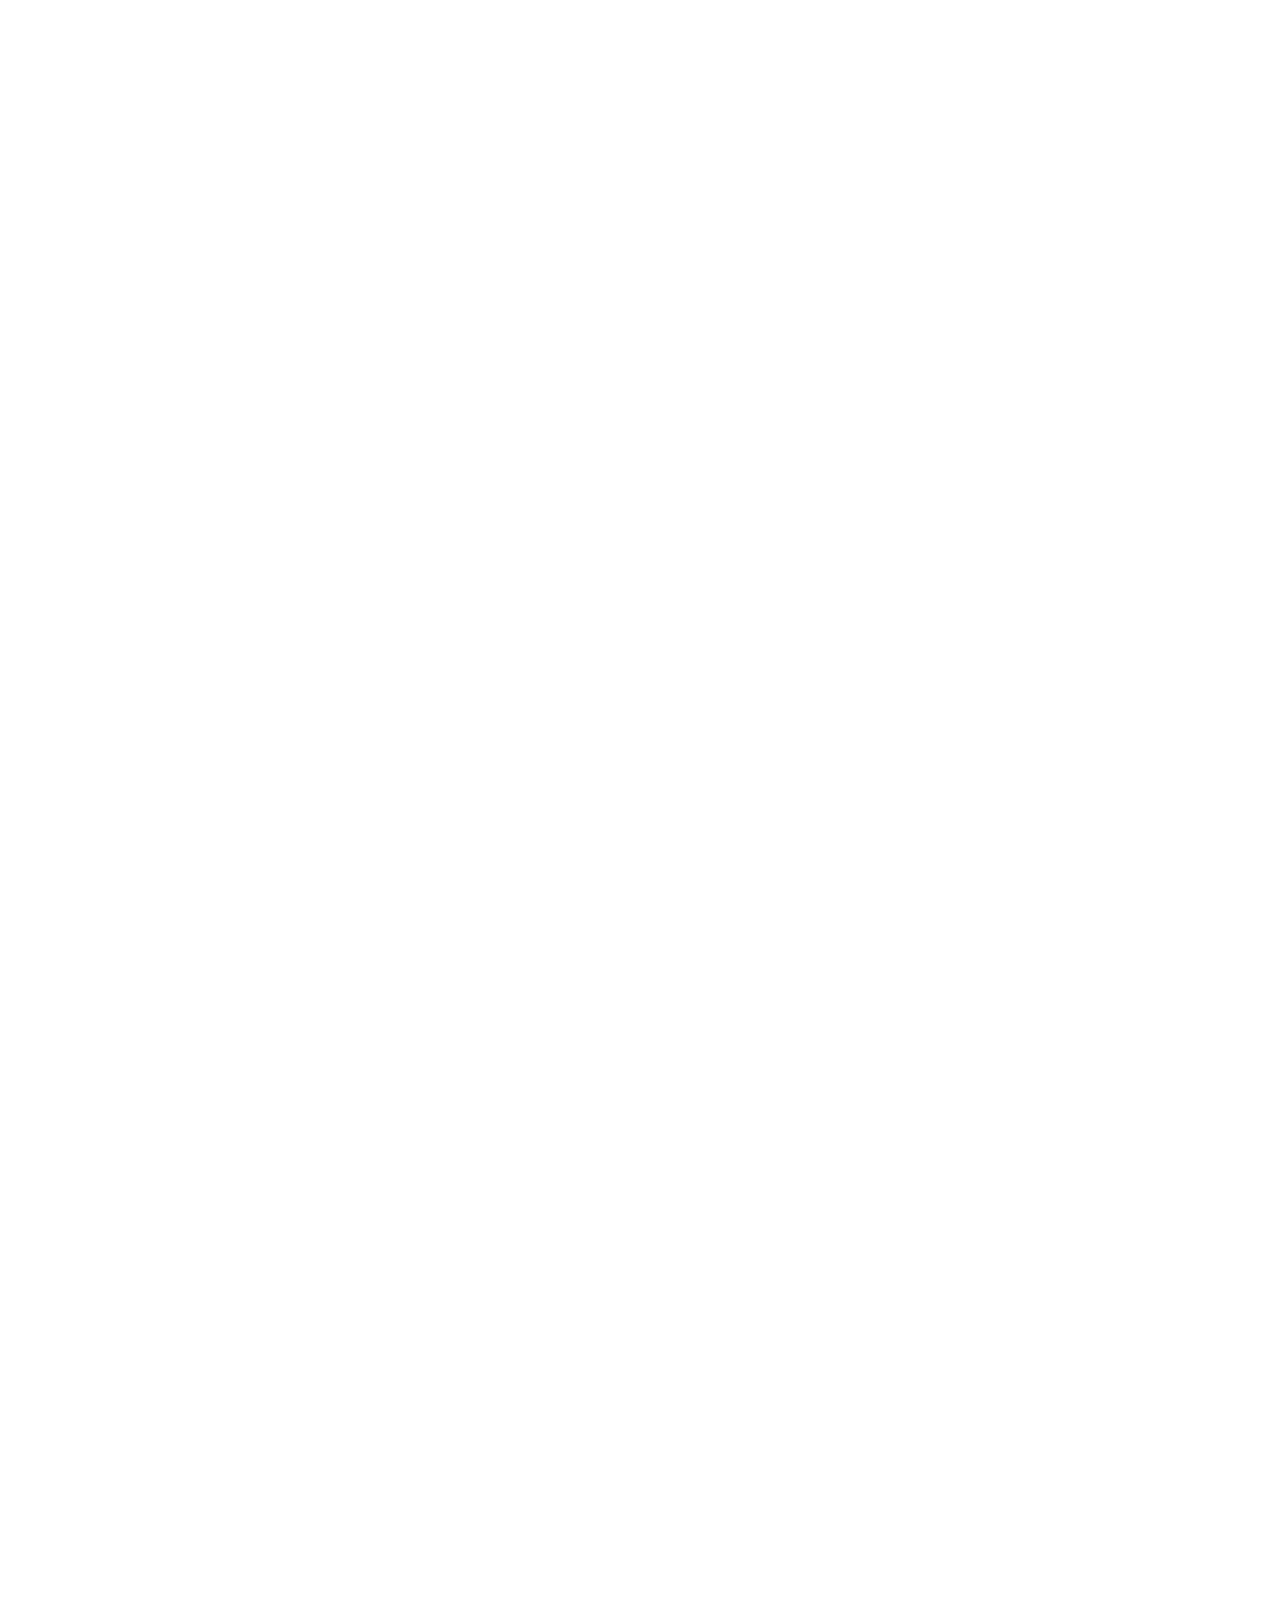
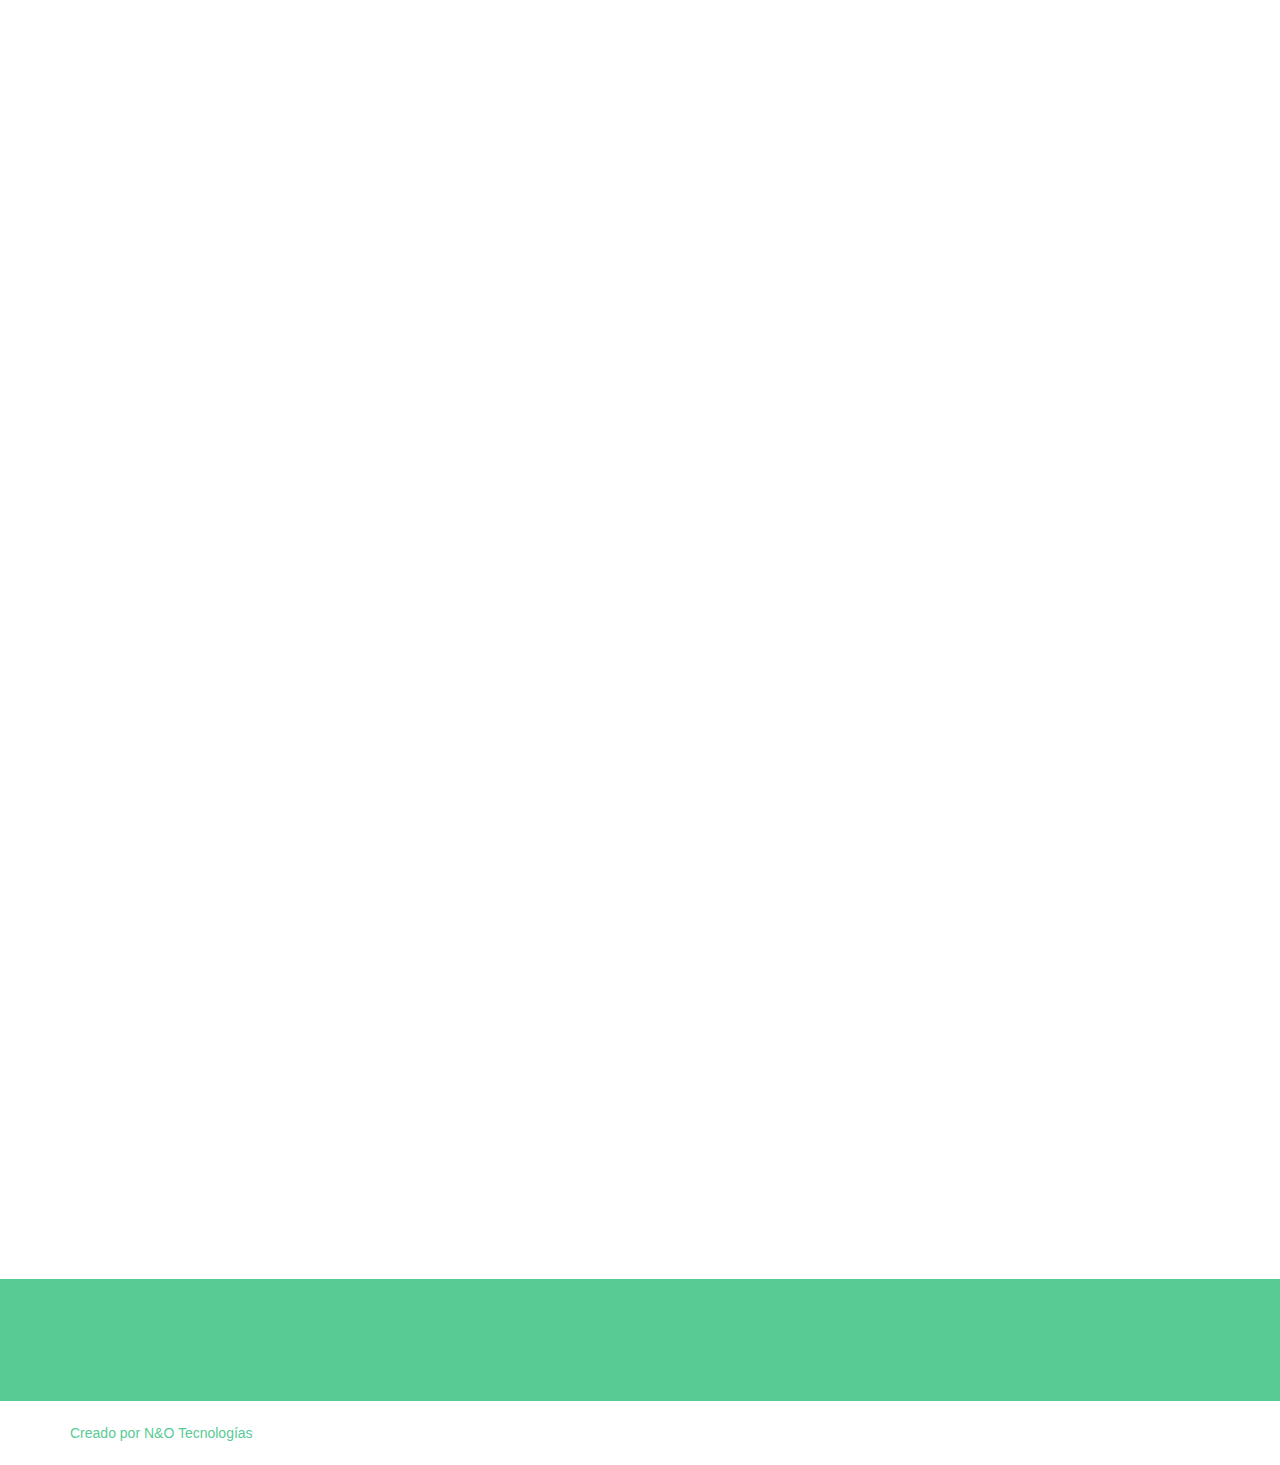
==== commit 839c5c71: "se grega galería de videos" ====
--- a/template/index.html
+++ b/template/index.html
@@ -41,11 +41,11 @@
   <header id="home">
     <div id="home-slider" class="carousel slide carousel-fade" data-ride="carousel">
       <div class="carousel-inner">
-        <div class="item active" style="background-image: url(images/slider/spa2.png)">
+        <div class="item active" style="background-image: url(images/slider/Portada4.jpg)">
         </div>
         <div class="item" style="background-image: url(images/PiedrasLogo.png)">
         </div>
-        <div class="item" style="background-image: url(images/ToallaLogo.png)">
+        <div class="item" style="background-image: url(images/slider/Portada3.jpg)">
         </div>
       </div>
       <a class="left-control" href="#home-slider" data-slide="prev"><i class="fa fa-angle-left"></i></a>
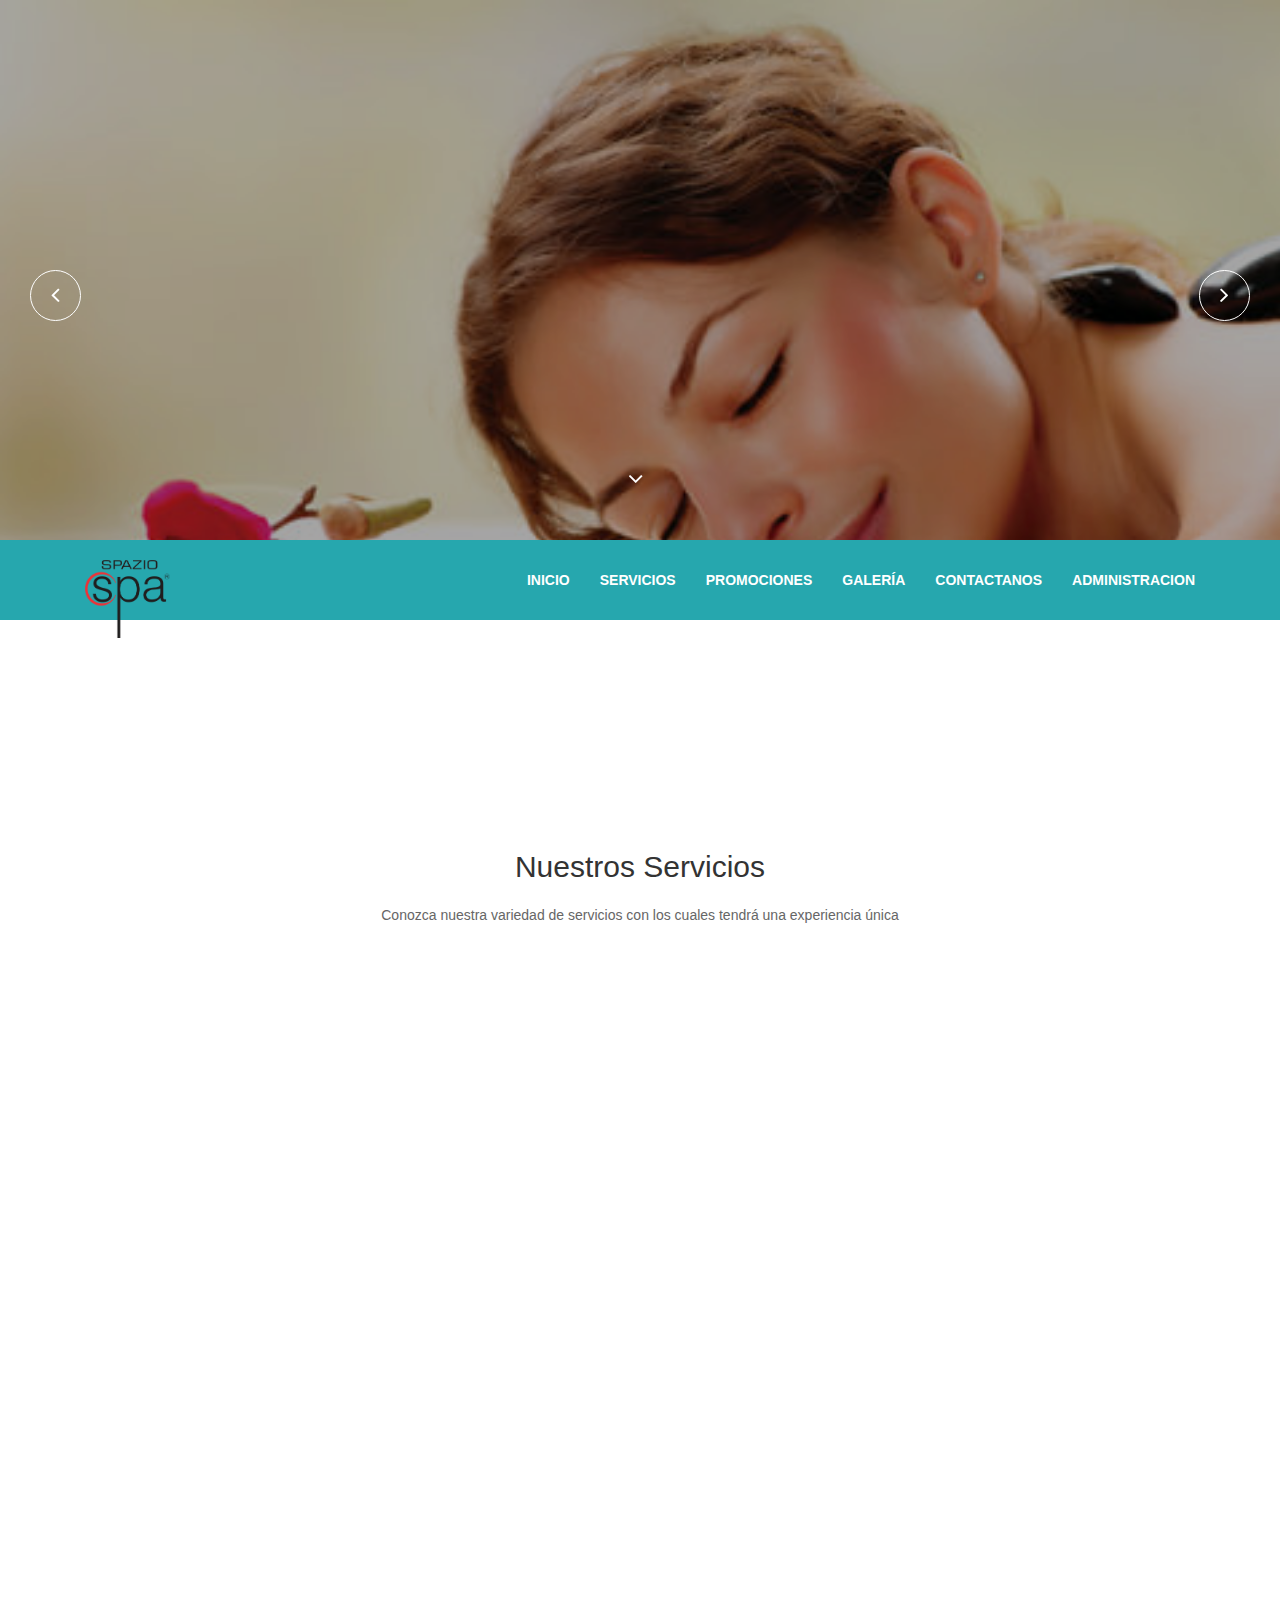
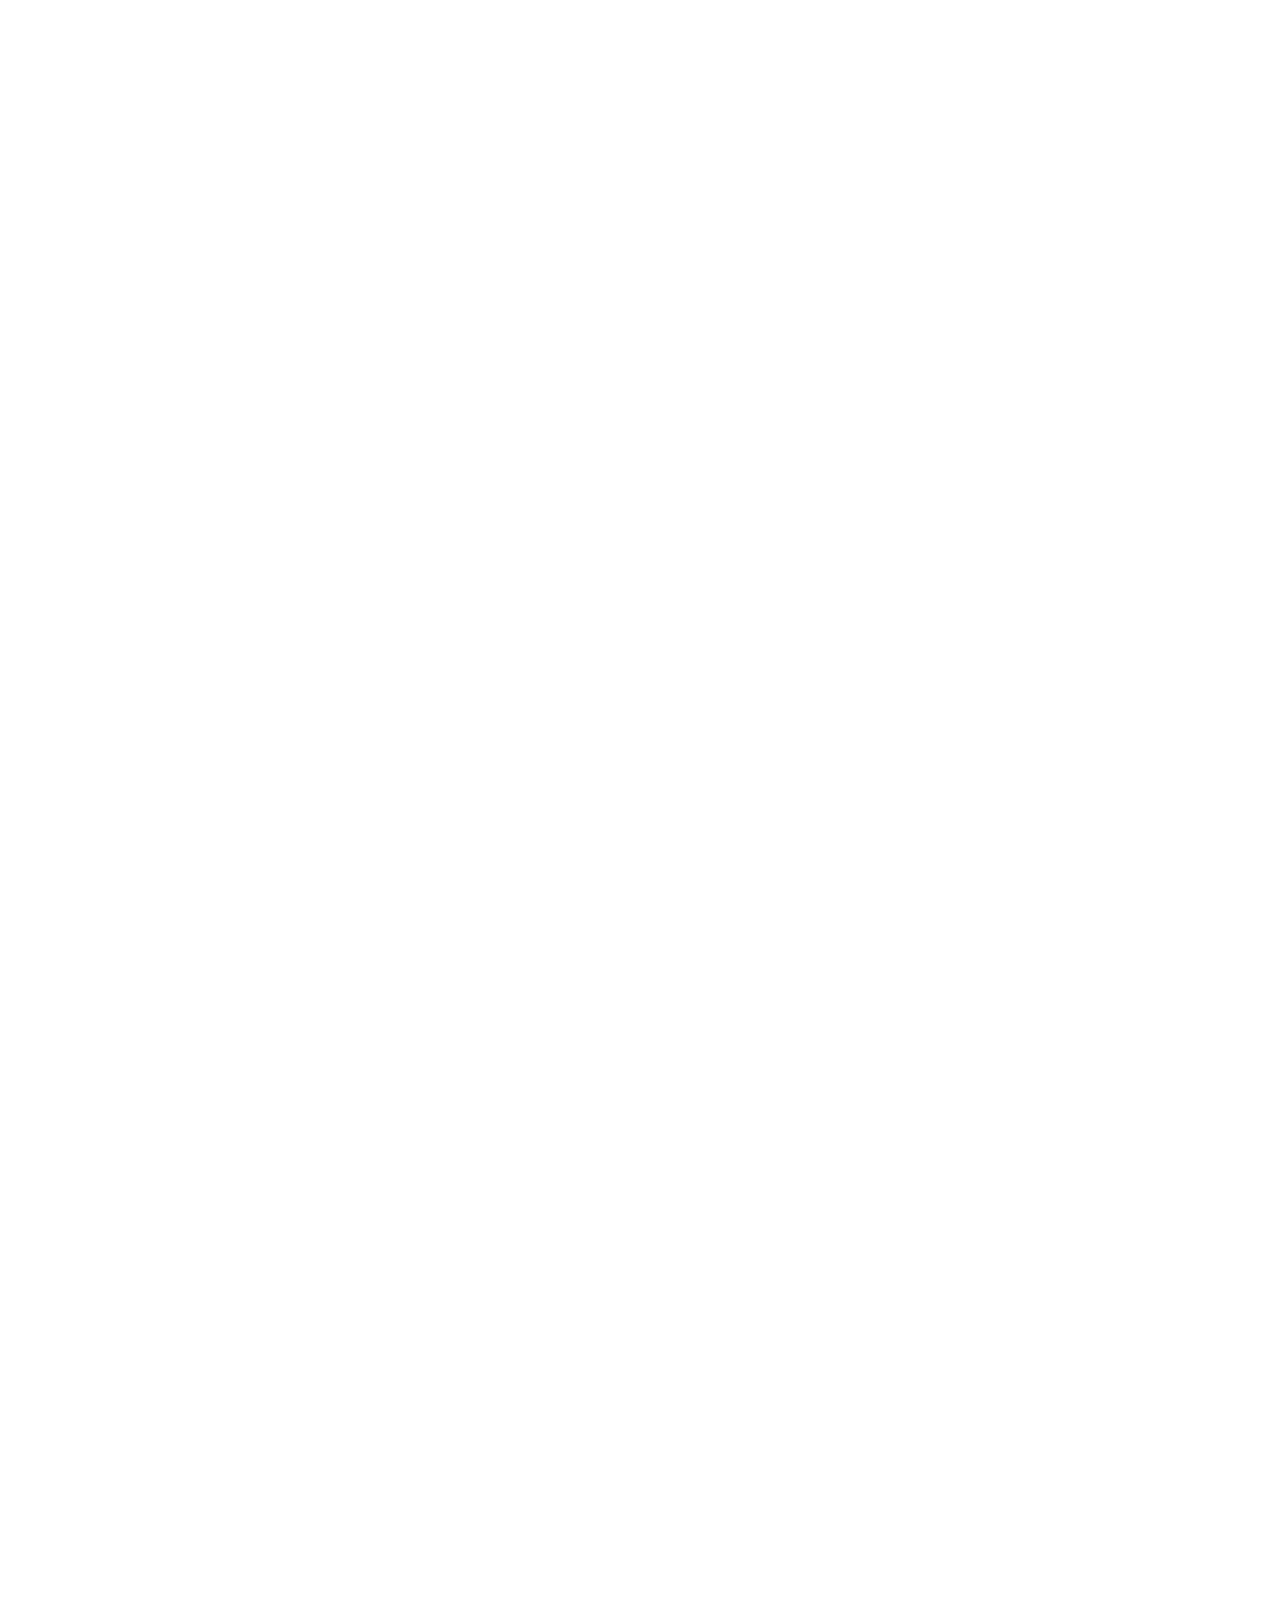
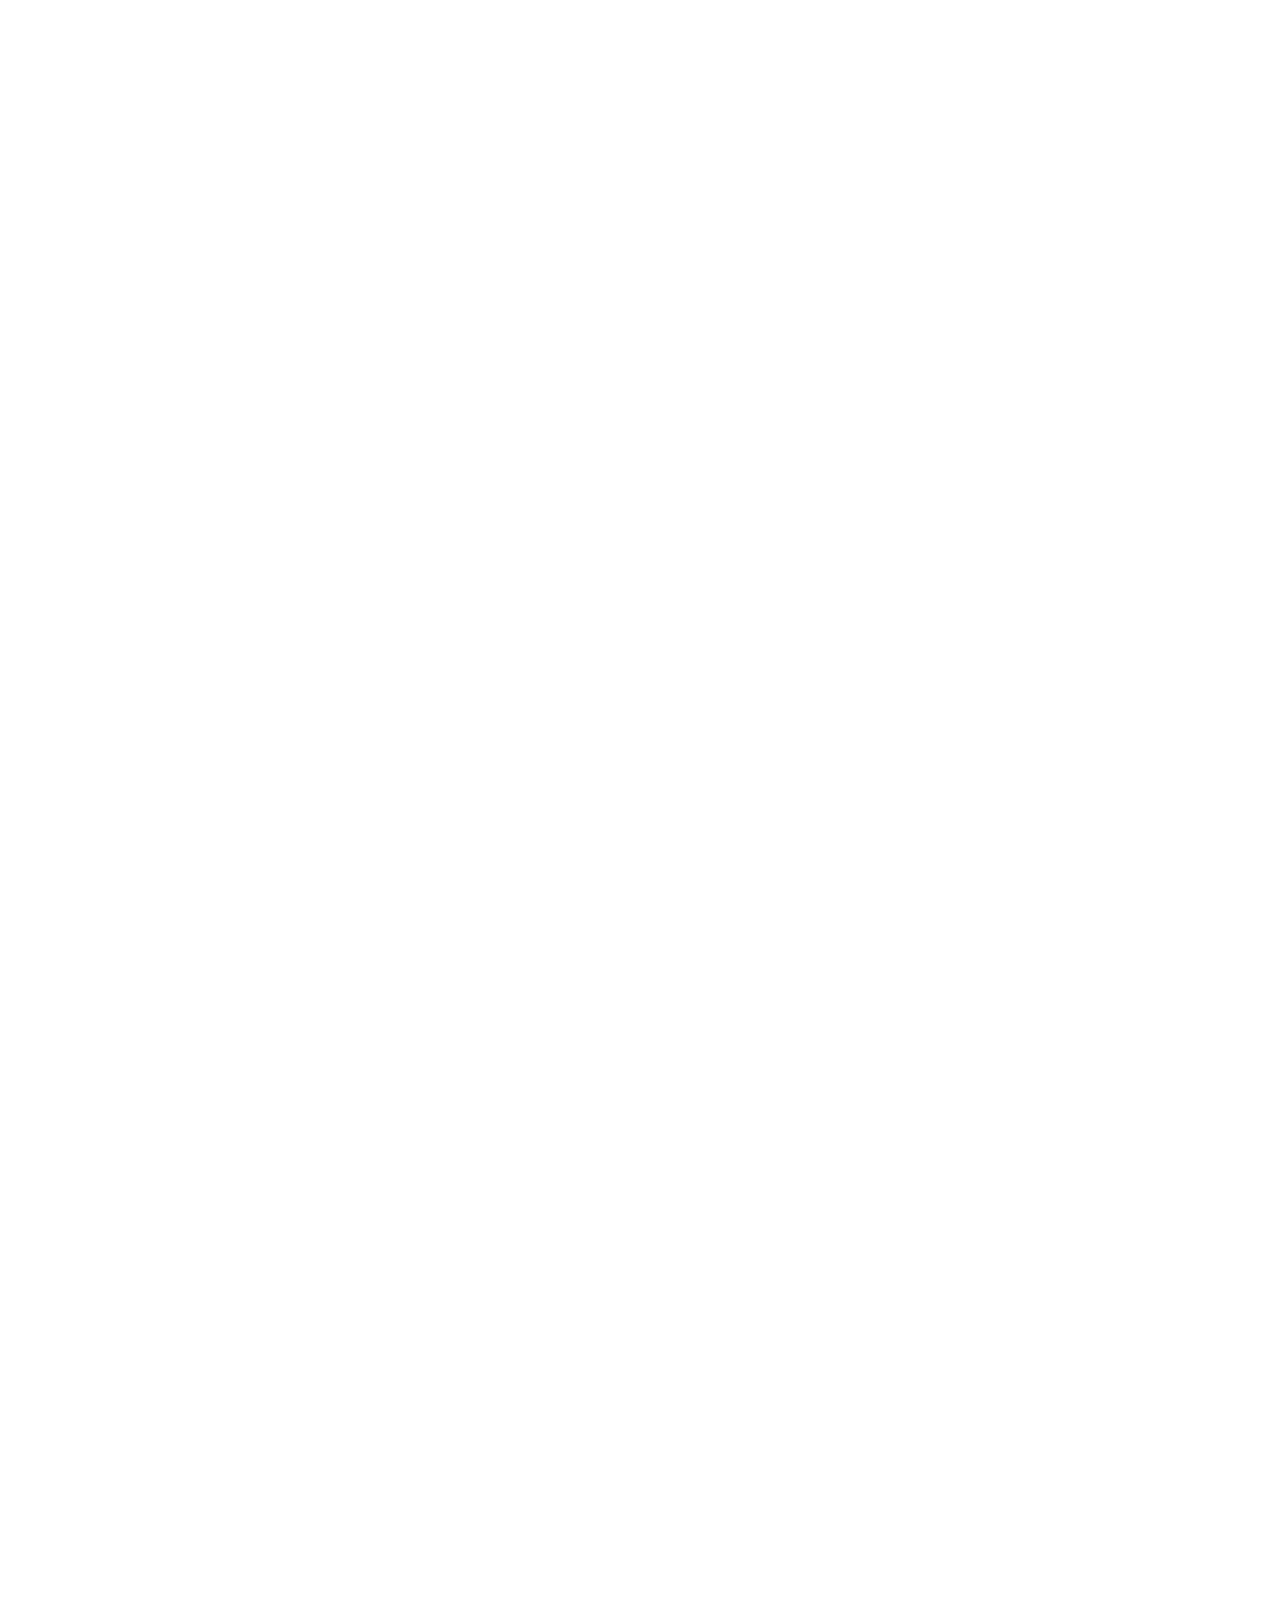
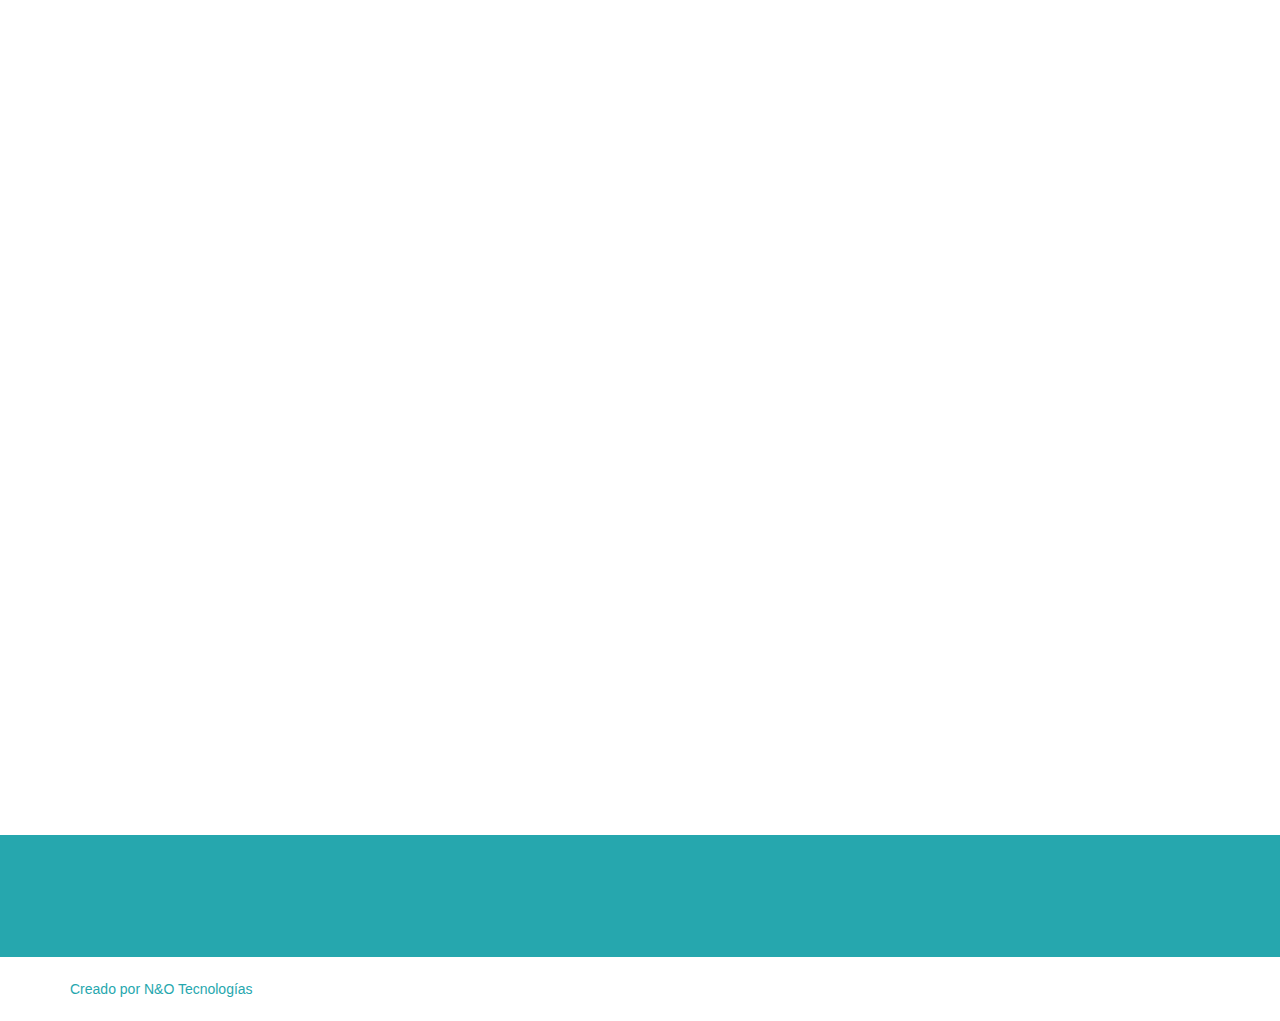
==== commit b9e55f3d: "Imagenes" ====
--- a/template/index.html
+++ b/template/index.html
@@ -15,8 +15,8 @@
   <link href="css/responsive.css" rel="stylesheet">
   
 <script type="text/javascript" src="http://maps.google.com/maps/api/js"></script>
-    <script type="text/javascript">
-var _smartsupp = _smartsupp || {};
+  <!--  <script type="text/javascript">
+  var _smartsupp = _smartsupp || {};
 _smartsupp.key = '100dbefa5f6795a146cb5073ec1ec37095882467';
 window.smartsupp||(function(d) {
 	var s,c,o=smartsupp=function(){ o._.push(arguments)};o._=[];
@@ -24,7 +24,7 @@
 	c.type='text/javascript';c.charset='utf-8';c.async=true;
 	c.src='//www.smartsuppchat.com/loader.js?';s.parentNode.insertBefore(c,s);
 })(document);
-    </script>
+    </script>-->
   <!--[if lt IE 9]>
     <script src="js/html5shiv.js"></script>
     <script src="js/respond.min.js"></script>
@@ -36,12 +36,12 @@
 
 <body>
 
-  <div class="preloader"> <i class="fa fa-circle-o-notch fa-spin"></i></div>
-
-  <header id="home">
-    <div id="home-slider" class="carousel slide carousel-fade" data-ride="carousel">
-      <div class="carousel-inner">
-        <div class="item active" style="background-image: url(images/slider/Portada4.jpg)">
+  <div class="preloader" > <i class="fa fa-circle-o-notch fa-spin"></i></div>
+
+  <header id="home" >
+    <div id="home-slider" class="carousel slide carousel-fade" data-ride="carousel"  >
+      <div class="carousel-inner" >
+        <div class="item active" style="background-image: url(images/slider/Portada4.jpg)" item-height="200" >
         </div>
         <div class="item" style="background-image: url(images/PiedrasLogo.png)">
         </div>
@@ -117,13 +117,6 @@
               <p>Especiales para cada tipo de piel </p>
             </div>
           </div>
-          <div class="col-sm-4 wow fadeInUp" data-wow-duration="1000ms" data-wow-delay="650ms" align="center">
-            <img id='c4' class="img-responsive" src="images/Promociones.jpg" alt="" width="200" height="150">
-            <div class="service-info">
-              <h3>Videos</h3>
-              <p>Entra y conoce como realizamos nuestros servicios</p>
-            </div>
-          </div>
           <div class="col-sm-4 wow fadeInUp" data-wow-duration="1000ms" data-wow-delay="750ms" align="center">
             <img id='c5' class="img-responsive" src="images/GaleriaP.jpg" alt="" width="150" height="150">
             <div class="service-info">
@@ -503,9 +496,6 @@
         });
         $("#c3").click(function () {
             window.location.href = 'Tratamientos1.aspx';
-        });
-        $("#c4").click(function () {
-            window.location.href = 'Videos.aspx';
         });
         $("#c5").click(function () {
             window.location.href = 'Galerias1.aspx';
--- a/template/css/main.css
+++ b/template/css/main.css
@@ -61,7 +61,7 @@
 }
 
 .btn.btn-primary:hover {
-  background-color: #00FFFF;
+    background-color: #26a7ae; /*#00FFFF;*/
 }
 
 .navbar-nav li a:hover, 
@@ -124,6 +124,7 @@
 #home-slider {
   overflow: hidden;
   position: relative;
+  height: 540px;
 }
 
 #home-slider .caption {
@@ -561,7 +562,7 @@
 }
 
 #team .img-responsive {
-  width: 100%;
+} width: 100%;
   cursor: pointer;
 }
 
--- a/template/css/presets/preset1.css
+++ b/template/css/presets/preset1.css
@@ -6,16 +6,16 @@
 .single-table.featured .btn.btn-primary, 
 .contact-info ul li a:hover, 
 #footer .footer-bottom a  {
-  color: #58CB95;
+  color:#26a7ae;
 }
 
 .btn.btn-primary:hover,
 .btn-submit:hover {
-  background-color: #027db3
+  background-color: #26a7ae
 }
 
 a:hover, a:focus {
-	color: #027db3;
+	color: #26a7ae;
 }
 
 .main-nav, 
@@ -34,22 +34,21 @@
 .left-control:hover, 
 .right-control:hover, 
 .folio-overview a:hover {
-  background-color:#58CB95 /*/#27A37E; 3DB07A
-  /*background-color:#028fcc;*/
+    background-color: #26a7ae; 
 }
 
 .twitter-left-control:hover, 
 .twitter-right-control:hover, 
 .btn-loadmore:hover  {
-	border: 1px solid #028fcc;
+	border: 1px solid #26a7ae;
 }
 
 .caption .btn-start:hover, 
 .left-control:hover, 
 .right-control:hover {
-	border-color: #028fcc;
+	border-color: #26a7ae;
 }
 
 .twitter-icon .fa-twitter:after {
-	border-color: #028fcc transparent transparent;
+	border-color: #26a7ae transparent transparent;
 }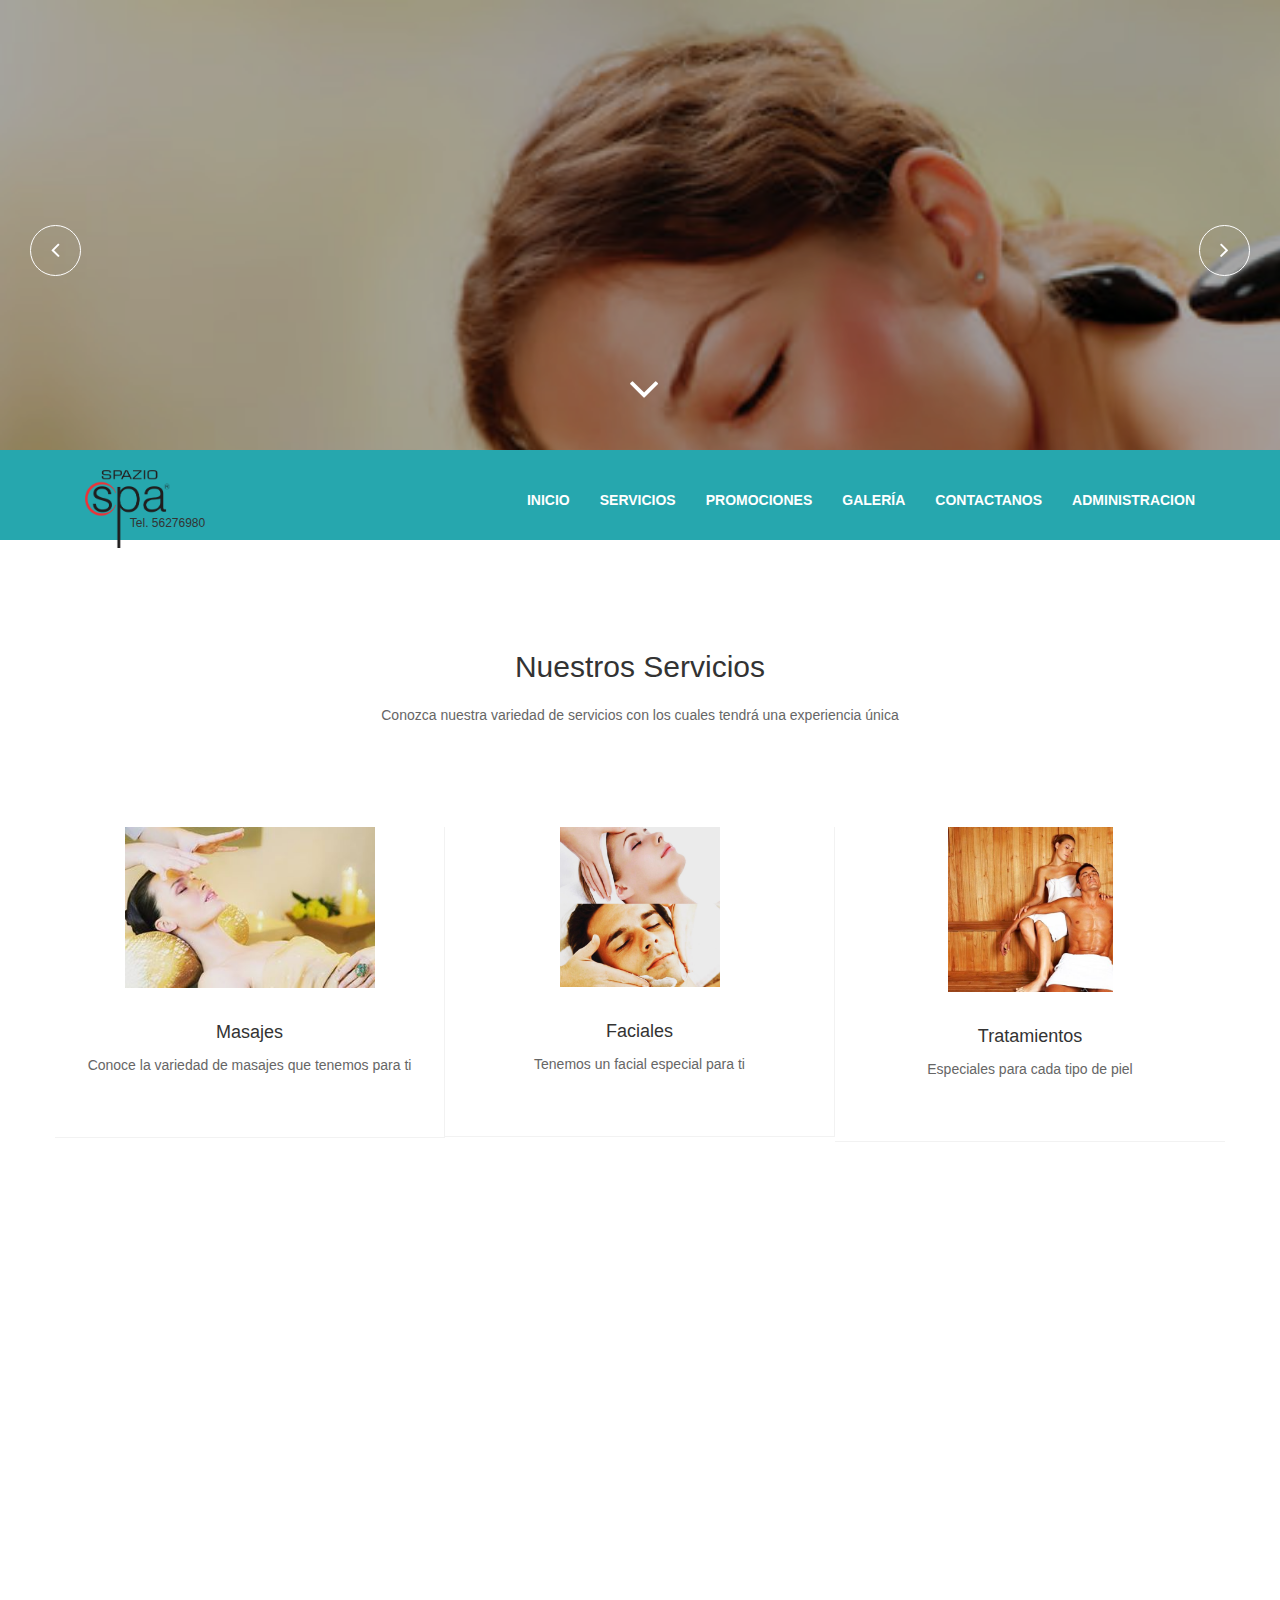
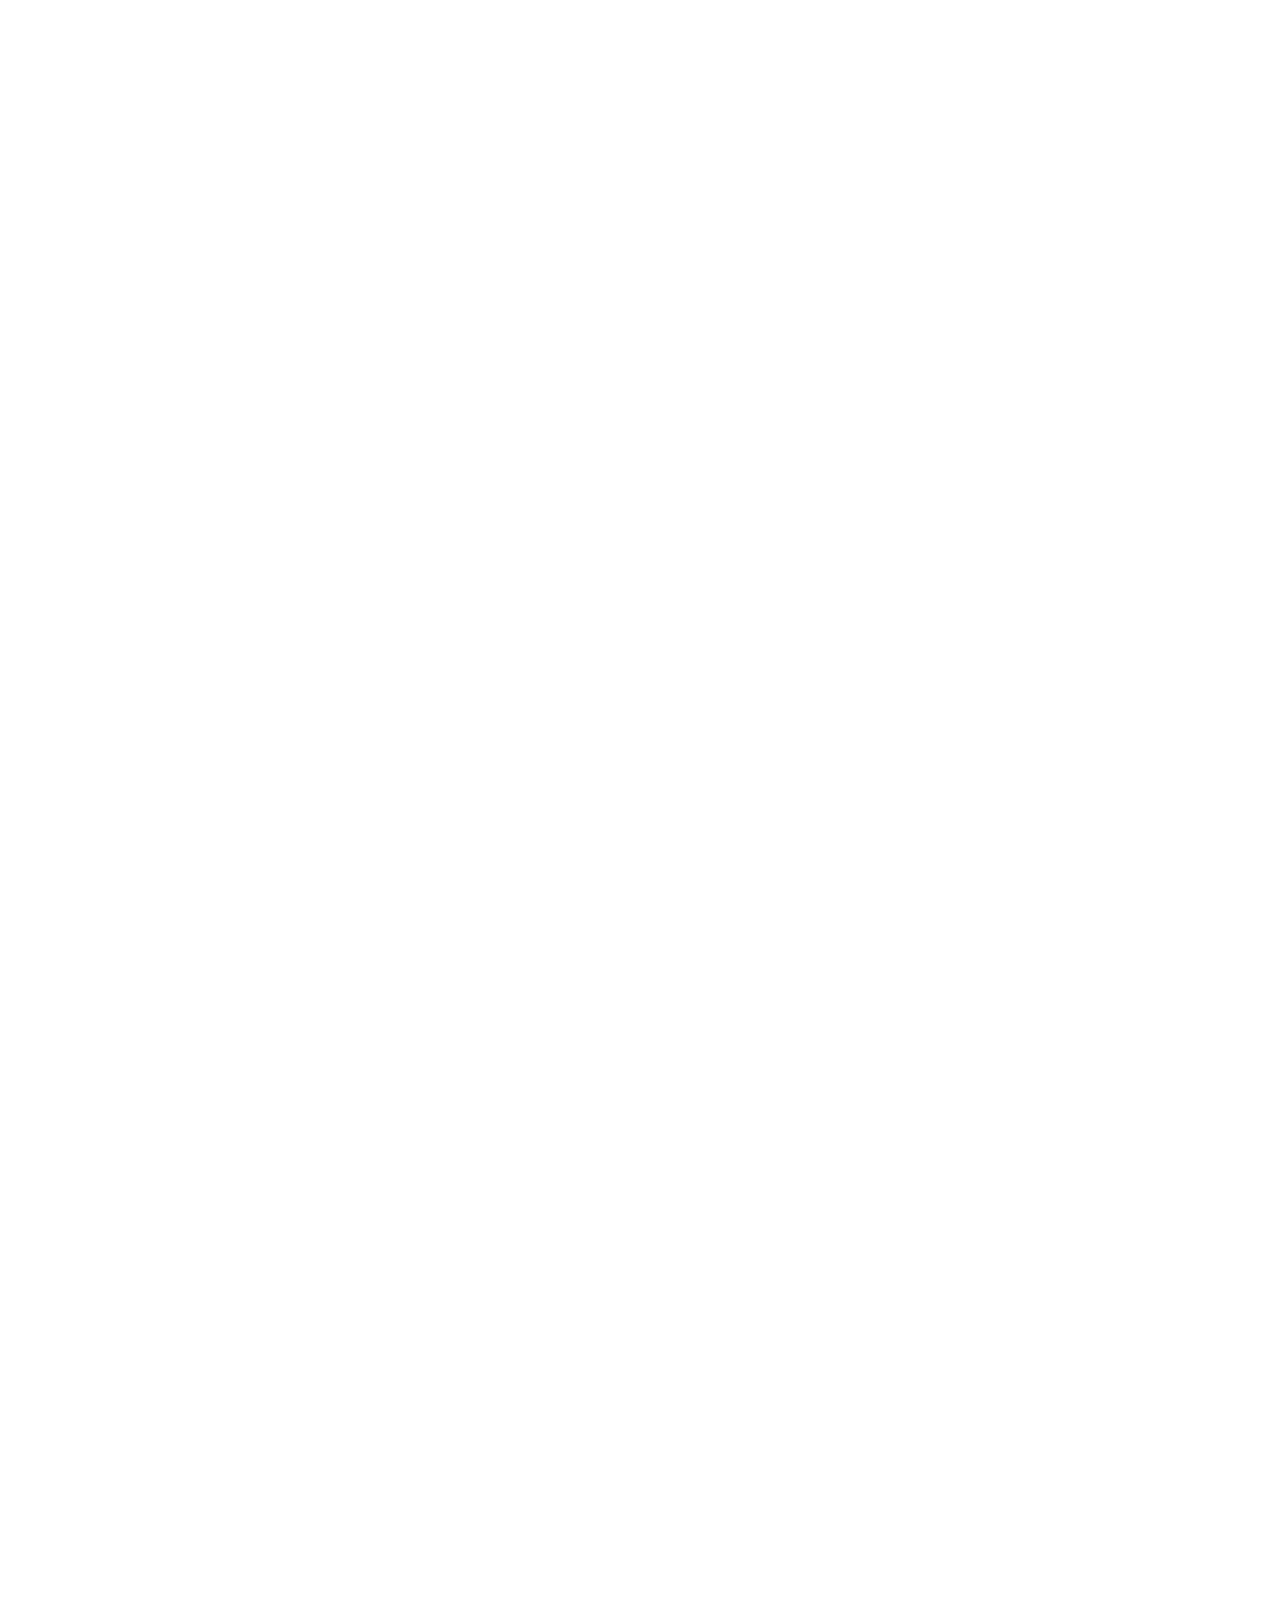
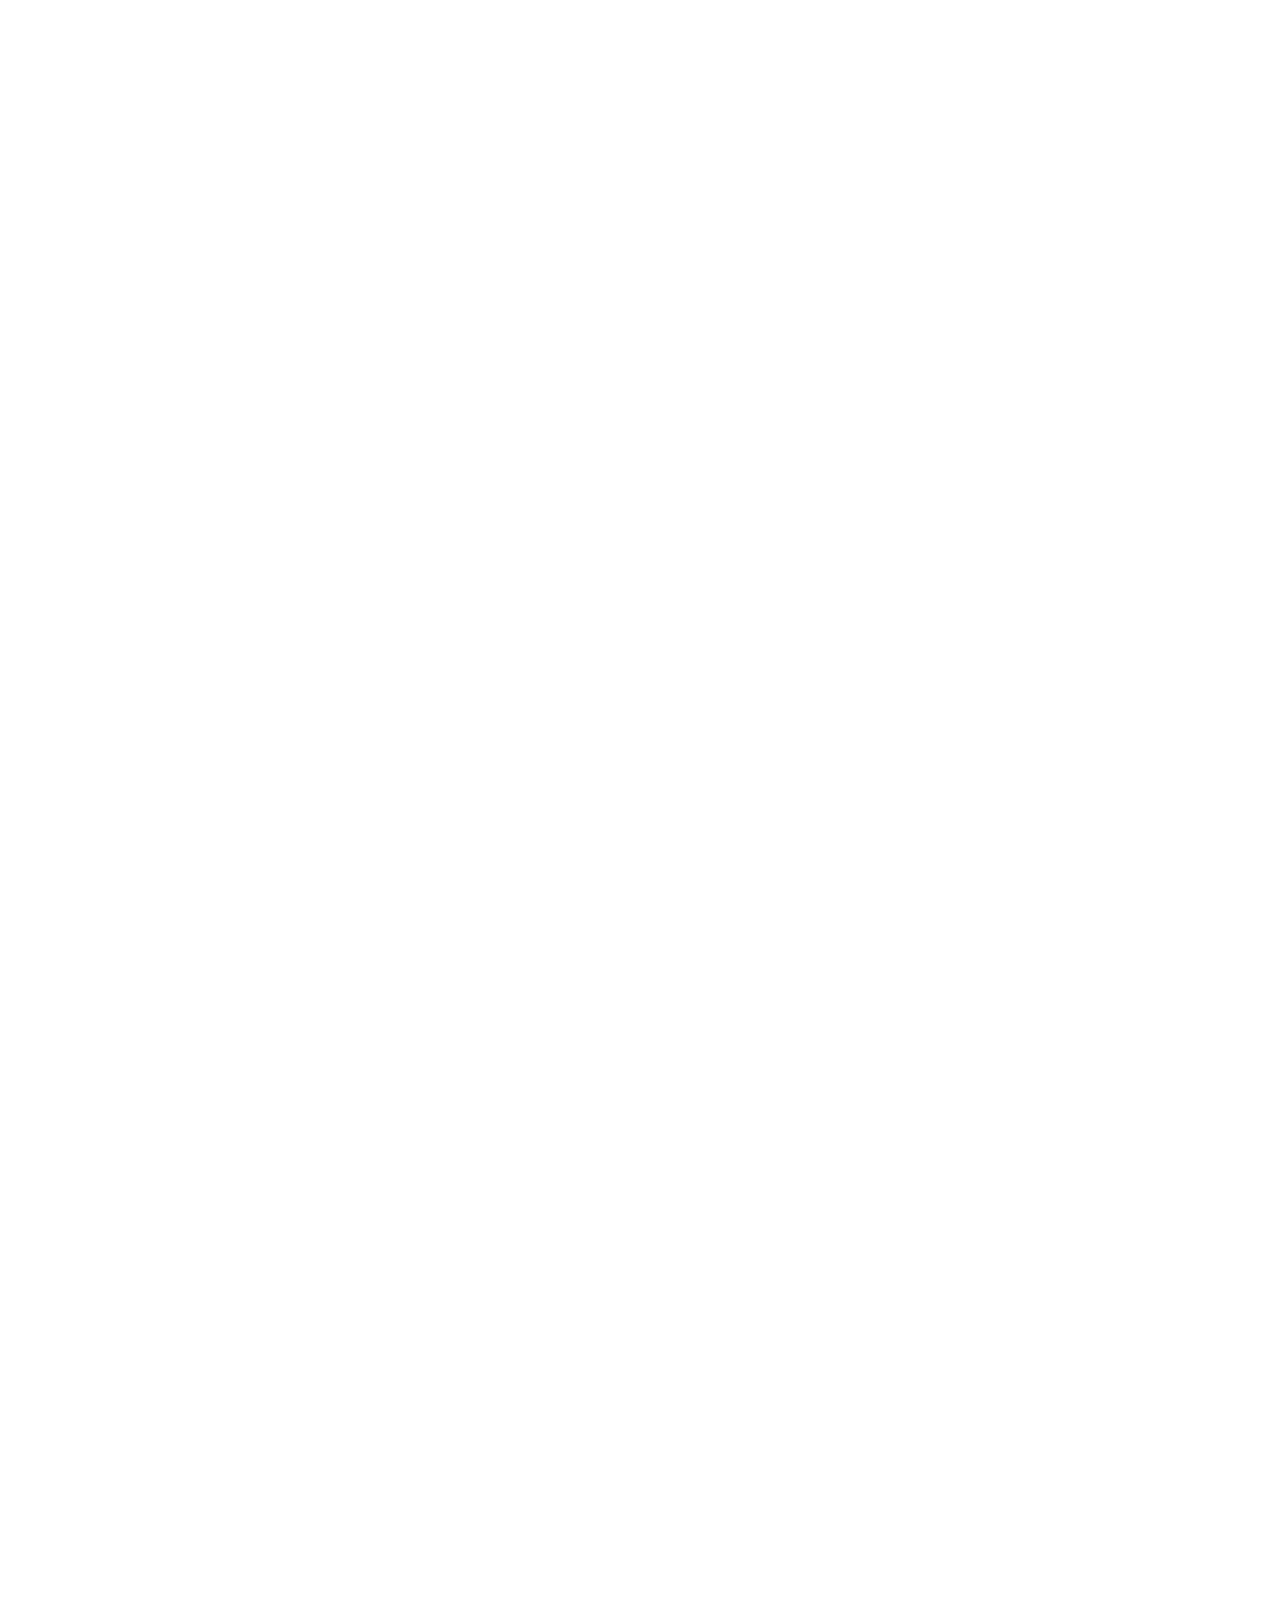
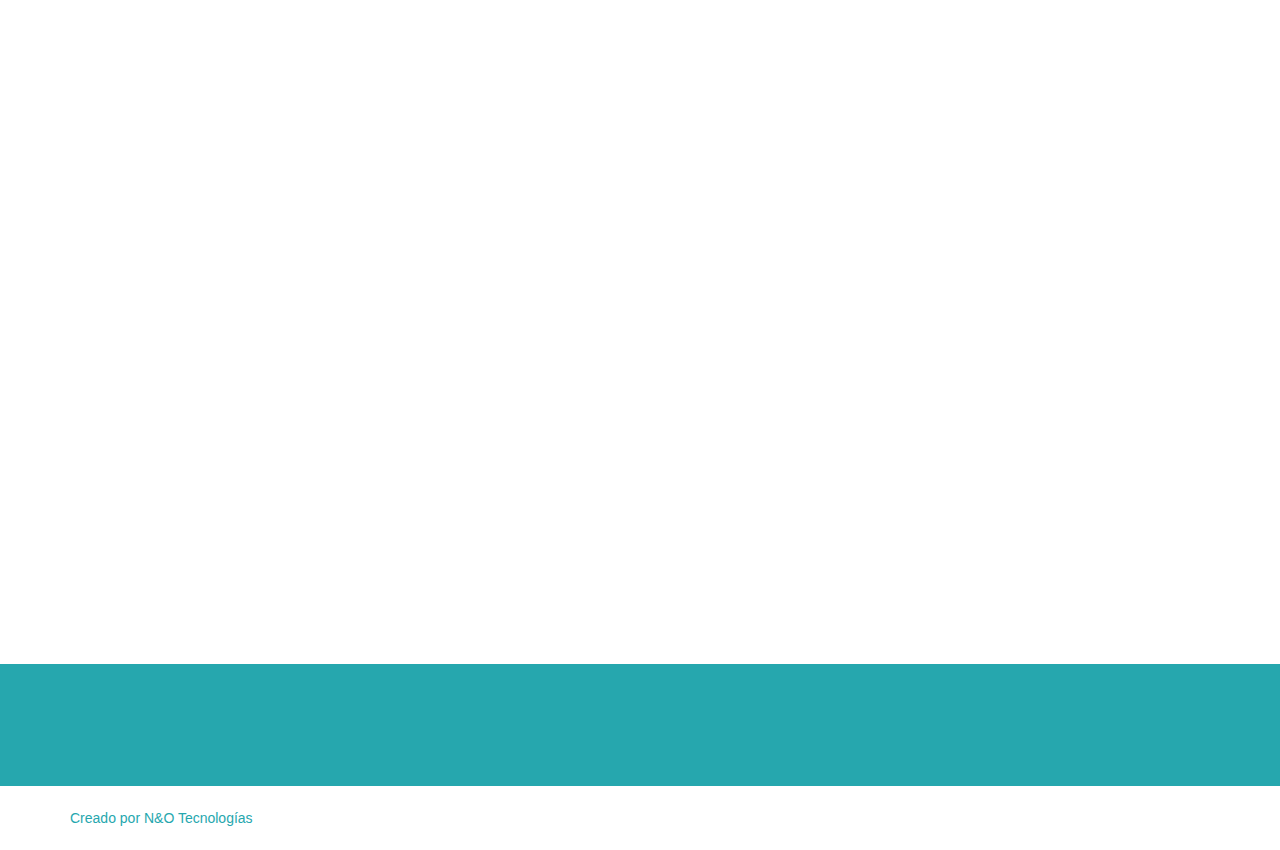
==== commit 1d5c9cd6: "Inicio" ====
--- a/template/index.html
+++ b/template/index.html
@@ -15,7 +15,7 @@
   <link href="css/responsive.css" rel="stylesheet">
   
 <script type="text/javascript" src="http://maps.google.com/maps/api/js"></script>
-  <!--  <script type="text/javascript">
+  <script type="text/javascript">
   var _smartsupp = _smartsupp || {};
 _smartsupp.key = '100dbefa5f6795a146cb5073ec1ec37095882467';
 window.smartsupp||(function(d) {
@@ -24,7 +24,7 @@
 	c.type='text/javascript';c.charset='utf-8';c.async=true;
 	c.src='//www.smartsuppchat.com/loader.js?';s.parentNode.insertBefore(c,s);
 })(document);
-    </script>-->
+    </script>
   <!--[if lt IE 9]>
     <script src="js/html5shiv.js"></script>
     <script src="js/respond.min.js"></script>
@@ -41,7 +41,7 @@
   <header id="home" >
     <div id="home-slider" class="carousel slide carousel-fade" data-ride="carousel"  >
       <div class="carousel-inner" >
-        <div class="item active" style="background-image: url(images/slider/Portada4.jpg)" item-height="200" >
+        <div class="item active" style="background-image: url(images/slider/Portada4.jpg)" >
         </div>
         <div class="item" style="background-image: url(images/PiedrasLogo.png)">
         </div>
@@ -53,18 +53,19 @@
       <a id="tohash" href="#services"><i class="fa fa-angle-down"></i></a>
 
     </div>
-    <div class="main-nav" align="left">
+    <div class="main-nav" align="left">        
         <div class="container" align="left">
             <div class="navbar-header" align="left">
                 <button type="button" class="navbar-toggle" data-toggle="collapse" data-target=".navbar-collapse">
-                    <span class="icon-bar"></span>
-                    <span class="icon-bar"></span>
                     <span class="icon-bar"></span>
                 </button>
                 <a class="navbar-brand" href="index.html">
                     <h1><img class="img-responsive" src="images/logoSpa.png" width="85" alt="logo"></h1>
                 </a>
-            </div>
+                <br><hr><h6>&nbsp; &nbsp; &nbsp; &nbsp; &nbsp; &nbsp; &nbsp; &nbsp; &nbsp; Tel. 56276980</h6>
+        
+            </div>
+      
             <div class="collapse navbar-collapse" align="left">
                 <ul class="nav navbar-nav navbar-right">
                     <li><a href="#home">Inicio</a></li>
@@ -78,16 +79,12 @@
         </div>
     </div>
   </header>
-     <br />
-     <br />
-     <br />
   <section id="services">
     <div class="container">
       <div class="heading wow fadeInUp" data-wow-duration="1000ms" data-wow-delay="300ms">
         <div class="row">
           <div class="text-center col-sm-8 col-sm-offset-2">
-               <br />
-     <br />
+             
        
             <h2>Nuestros Servicios</h2>
             <p>Conozca nuestra variedad de servicios con los cuales tendrá una experiencia única</p>
@@ -436,11 +433,11 @@
             </div>
             <div class="col-sm-6">
               <div class="contact-info wow fadeInUp" data-wow-duration="1000ms" data-wow-delay="300ms">
-                <p>Marca para informarte de cualquier promocion y servicio que tenemos a tu  disposicion,o escribenos a nuestra email sobre informes y recibiras  una respuesta a tus dudas</p>
+                <p><h4>Marca para informarte de cualquier promocion y servicio que tenemos a tu  disposicion,o escribenos a nuestra email sobre informes y recibiras  una respuesta a tus dudas</h4></p>
                 <ul class="address">
-                  <li><i class="fa fa-map-marker"></i> <span> Dirección:</span> Col. Mexico D.F., Cuspide 53, Parques del Pedregal, 14020 Mexico City </li>
-                  <li><i class="fa fa-phone"></i> <span> Teléfono:</span> 59275959 ext. 1088  </li>
-                  <li><i class="fa fa-envelope"></i> <span> Email:</span><a href="spazio_spa@yahoo.es"> spazio_spa@yahoo.es</a></li>
+                  <li><h4><i class="fa fa-map-marker"></i> <span> Dirección:</span> Col. Mexico D.F., Cuspide 53, Parques del Pedregal, 14020 Mexico City </h4></li>
+                  <li><h4><i class="fa fa-phone"></i> <span> Teléfono:</span> 59276980 </h4></li>
+                  <li><h4><i class="fa fa-envelope"></i><span> Email:</span>spazio_spa@yahoo.es</h4></li>
                 </ul>
               </div>                            
             </div>
--- a/template/css/main.css
+++ b/template/css/main.css
@@ -22,6 +22,15 @@
 
 h3 {
   font-size: 18px;
+}
+
+hr {
+  display: block;
+  height: 14px;
+  border: 0;
+  border-top: 1px solid #26a7ae;
+  margin: 1em 0;
+  padding: 0; 
 }
 
 .parallax {
@@ -38,7 +47,7 @@
 .parallax h4,
 .parallax h5,
 .parallax h6 {
-  color: #fff;
+  color: rgb(233, 230, 230);
 }
 
 .parallax input[type="text"],
@@ -124,7 +133,7 @@
 #home-slider {
   overflow: hidden;
   position: relative;
-  height: 540px;
+  height: 450px;
 }
 
 #home-slider .caption {
@@ -155,7 +164,7 @@
   padding:14px 40px;
   border: 1px solid #6e6d6c;
   border-radius: 4px;
-  margin-top: 40px;
+  margin-top: 35px;
 }
 
 .caption .btn-start:hover {
@@ -245,9 +254,9 @@
   bottom: 50px;
   color: #fff;
   display: inline-block;
-  width: 24px;
+  width: 50px;
   margin-left: -12px;
-  font-size: 24px;
+  font-size: 50px;
   line-height: 24px;
   z-index: 999;
   -webkit-animation: bounce 3000ms infinite;
@@ -259,7 +268,7 @@
   text-transform: uppercase;
   font-size: 14px;
   font-weight: 600;
-  padding-top: 30px;
+  padding-top: 40px;
   padding-bottom: 30px;
 }
 
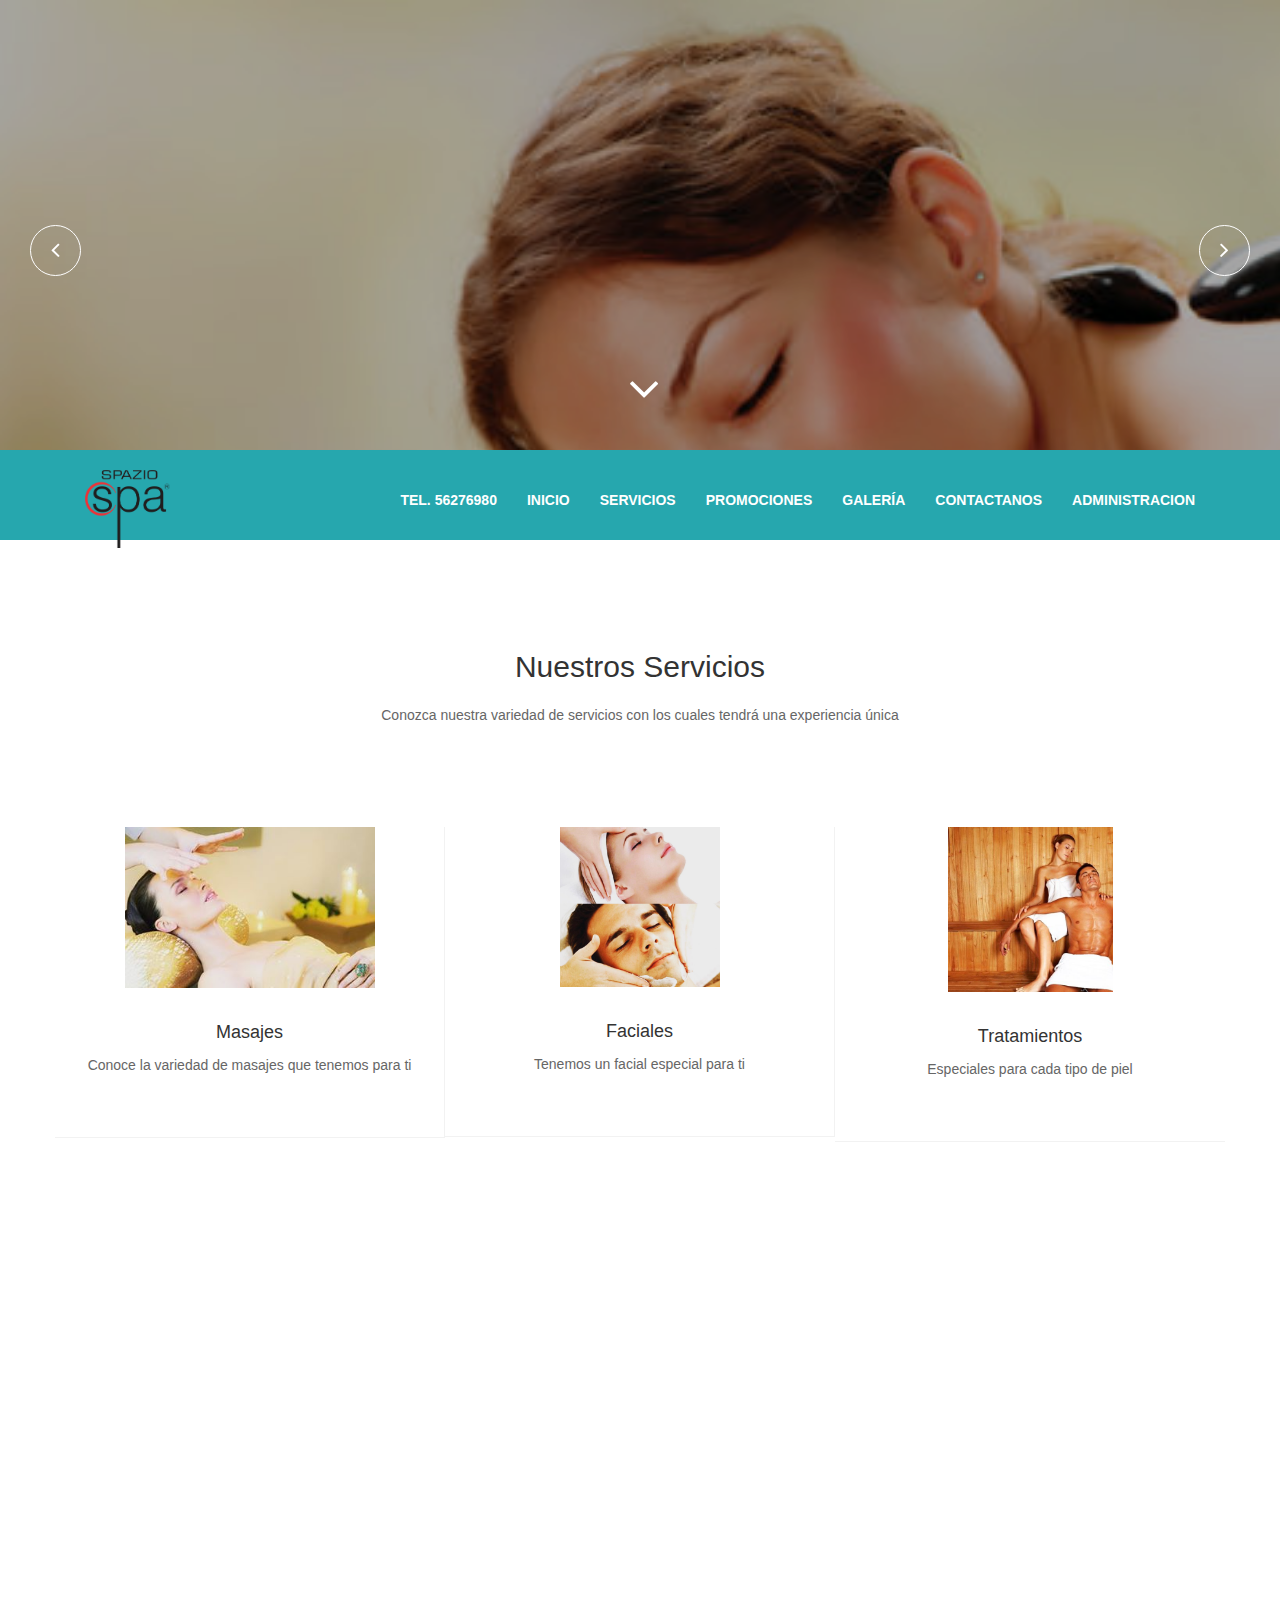
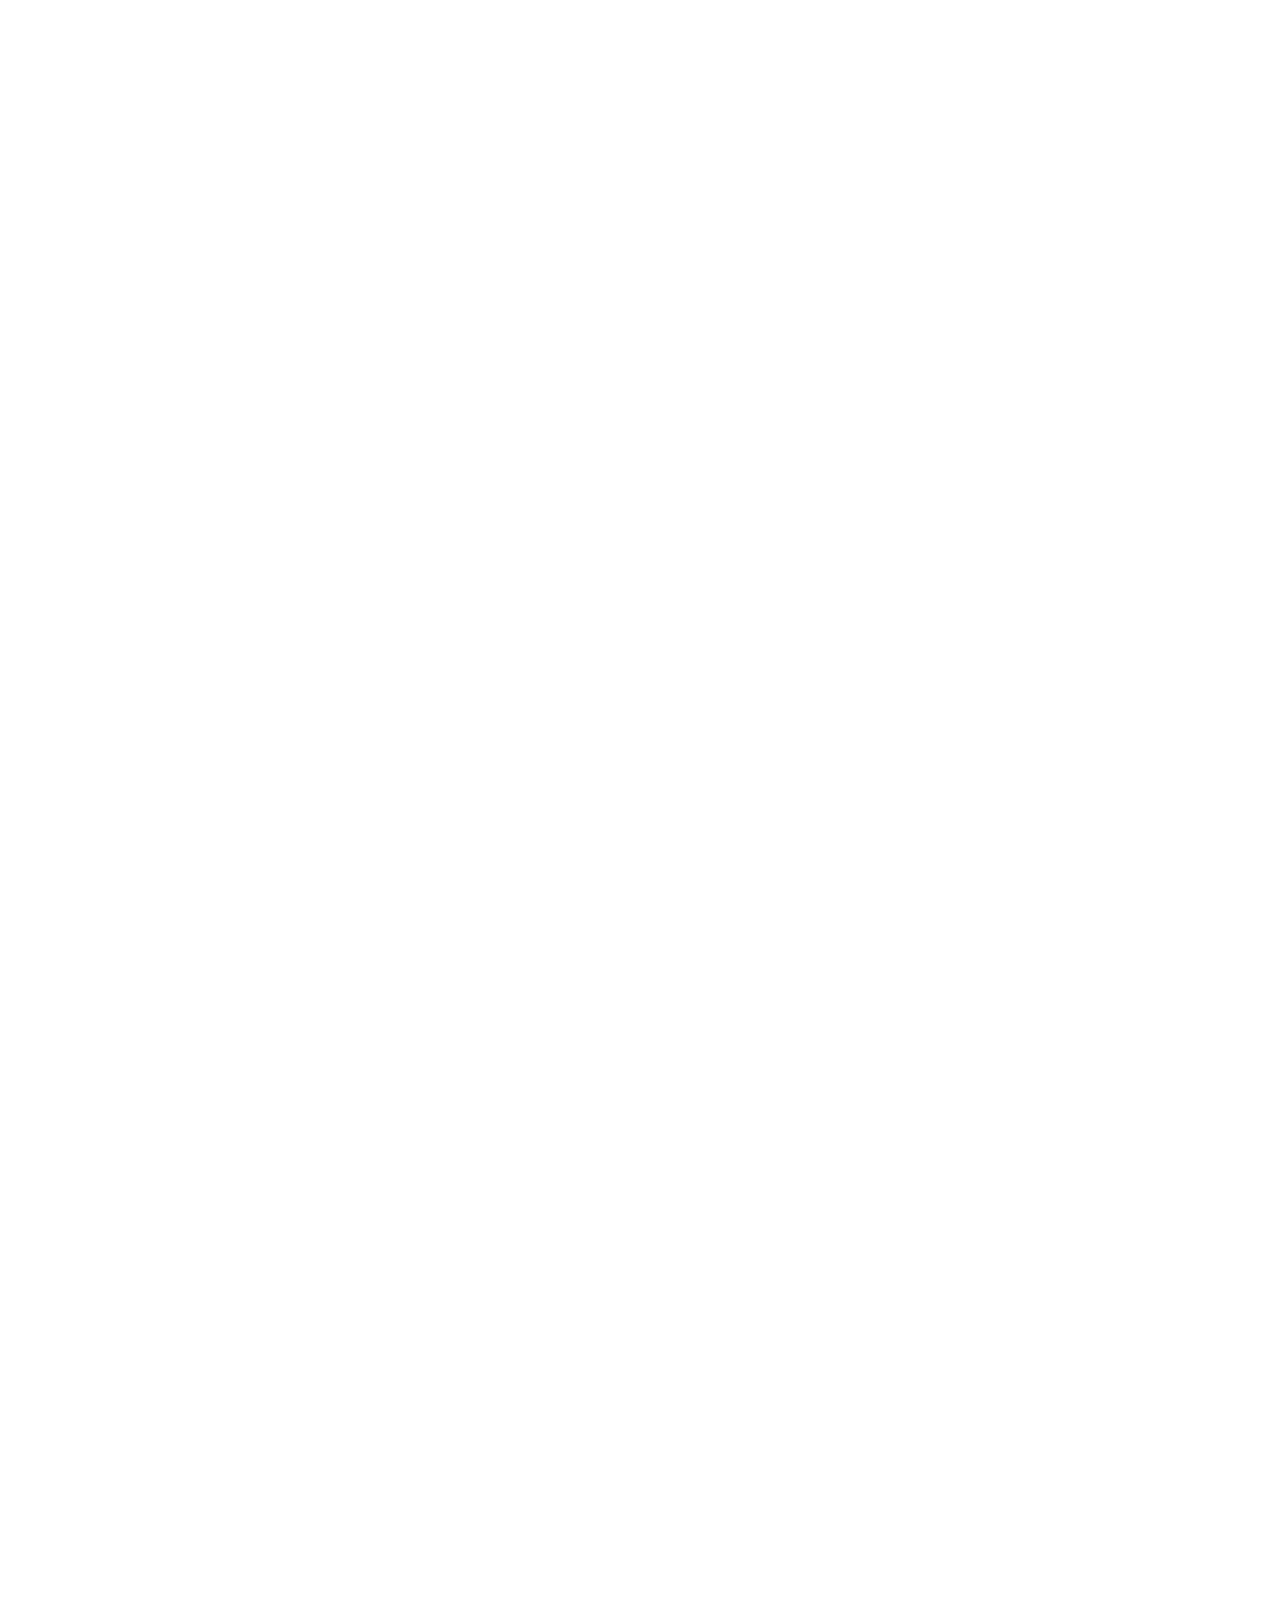
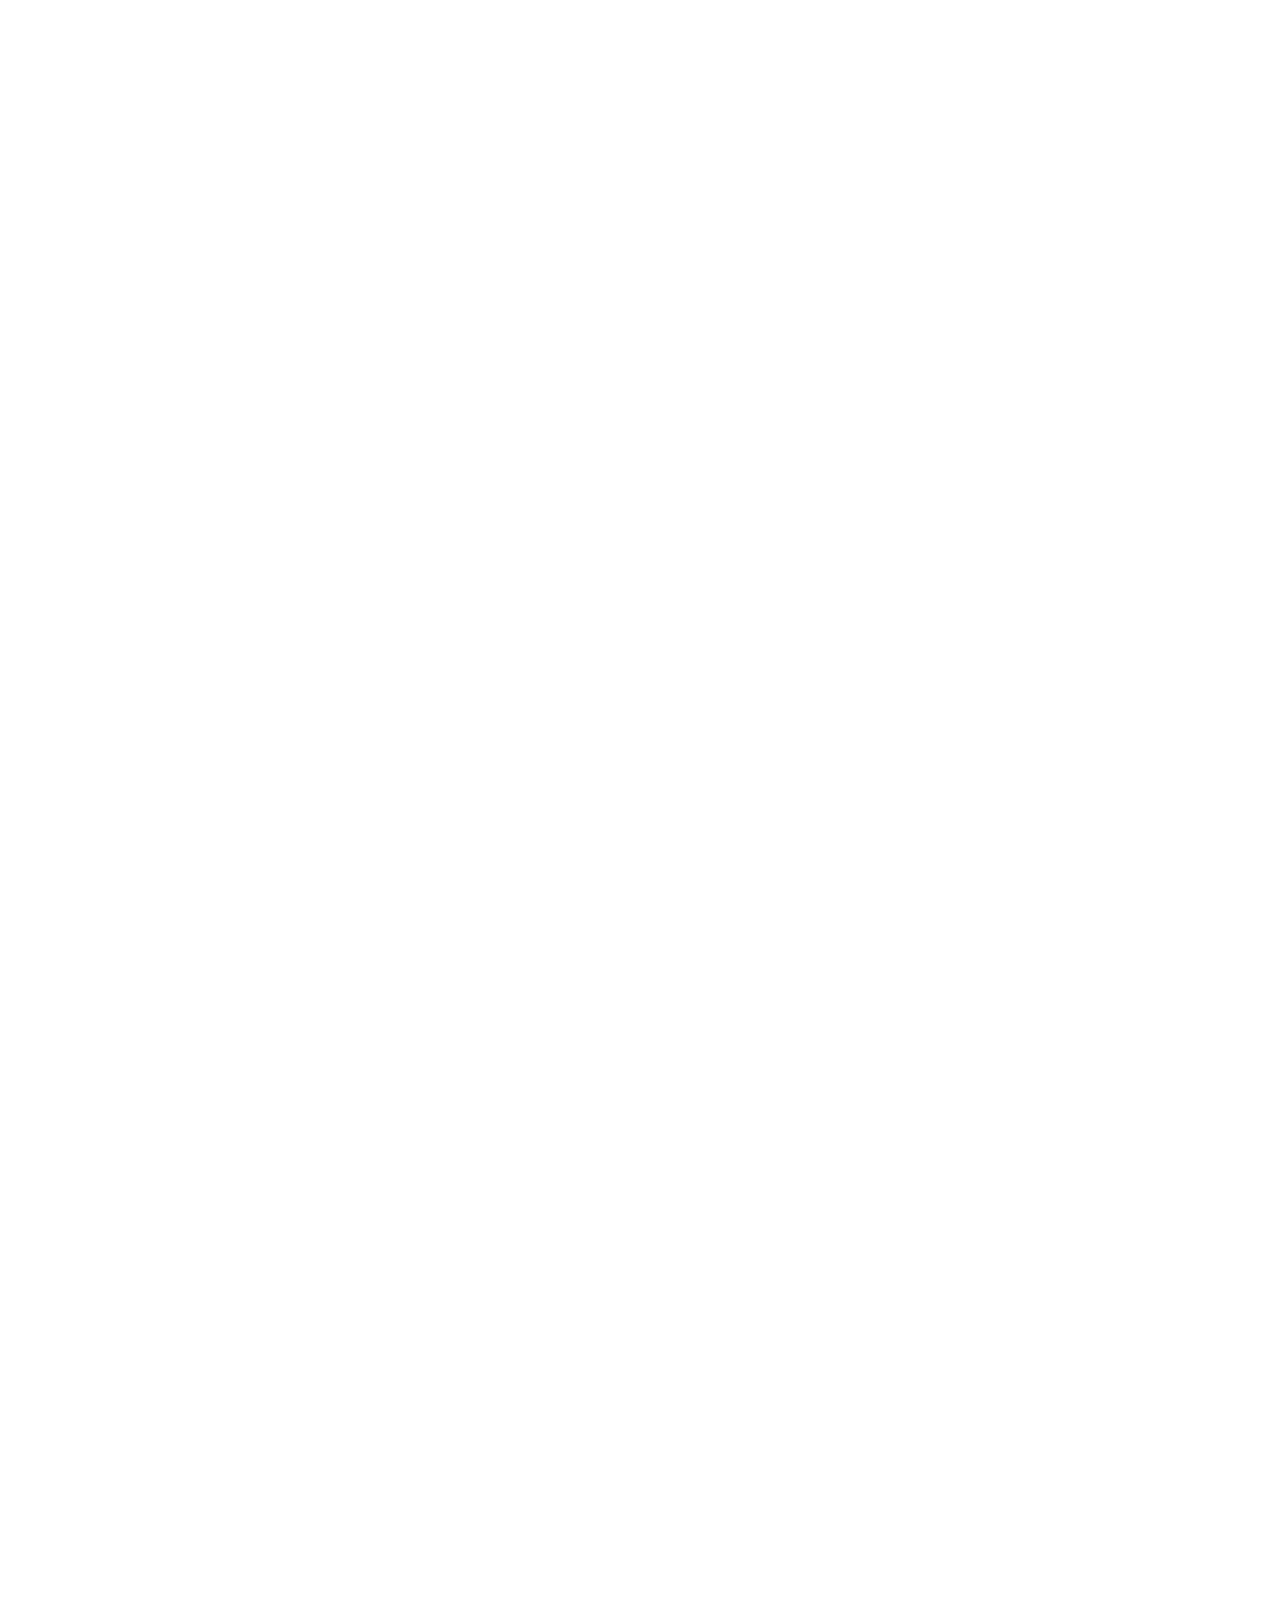
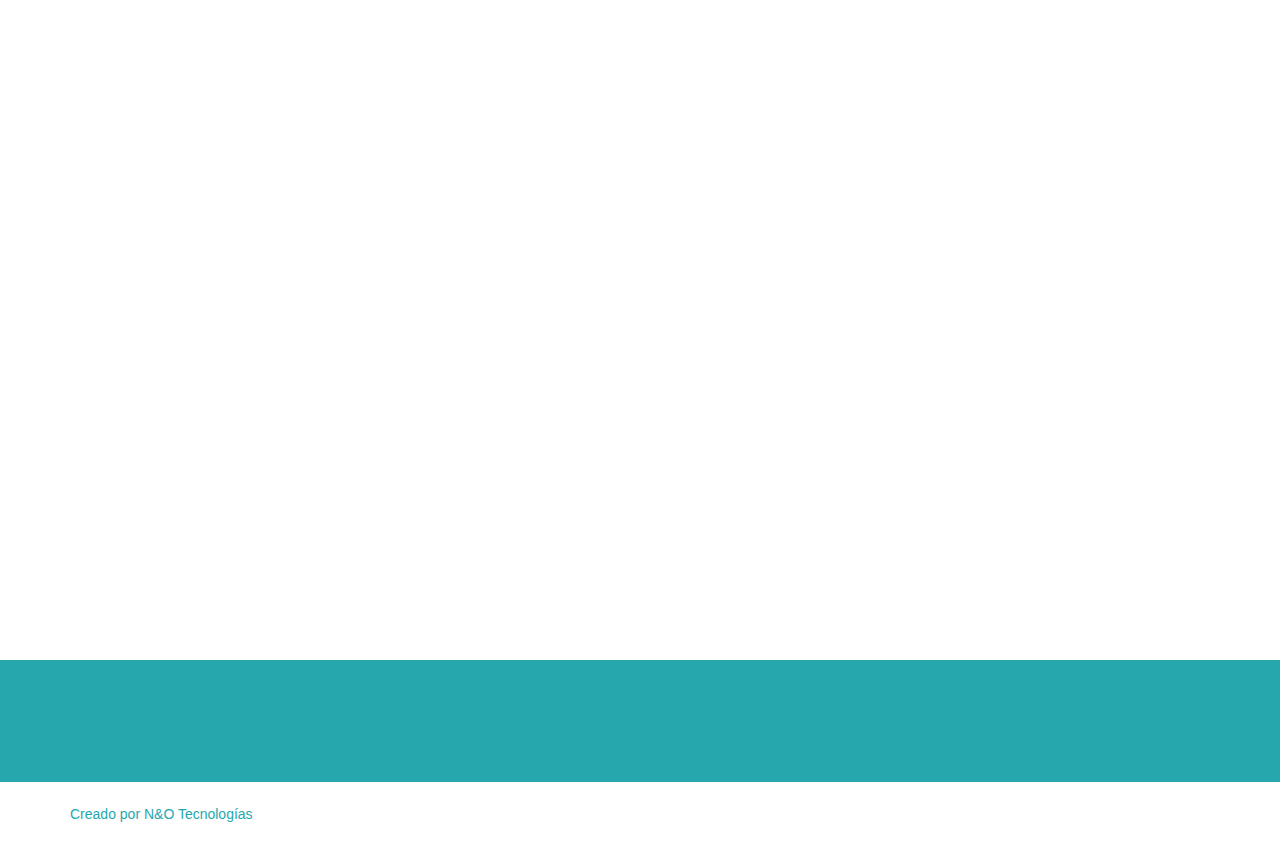
==== commit d094c9ca: "Promociones" ====
--- a/template/index.html
+++ b/template/index.html
@@ -62,12 +62,13 @@
                 <a class="navbar-brand" href="index.html">
                     <h1><img class="img-responsive" src="images/logoSpa.png" width="85" alt="logo"></h1>
                 </a>
-                <br><hr><h6>&nbsp; &nbsp; &nbsp; &nbsp; &nbsp; &nbsp; &nbsp; &nbsp; &nbsp; Tel. 56276980</h6>
         
             </div>
       
             <div class="collapse navbar-collapse" align="left">
                 <ul class="nav navbar-nav navbar-right">
+                    <li><a>Tel. 56276980</a></li>
+                    <li></li>
                     <li><a href="#home">Inicio</a></li>
                     <li><a href="#services">Servicios</a></li>
                     <li><a href="#about-us">Promociones</a></li>
